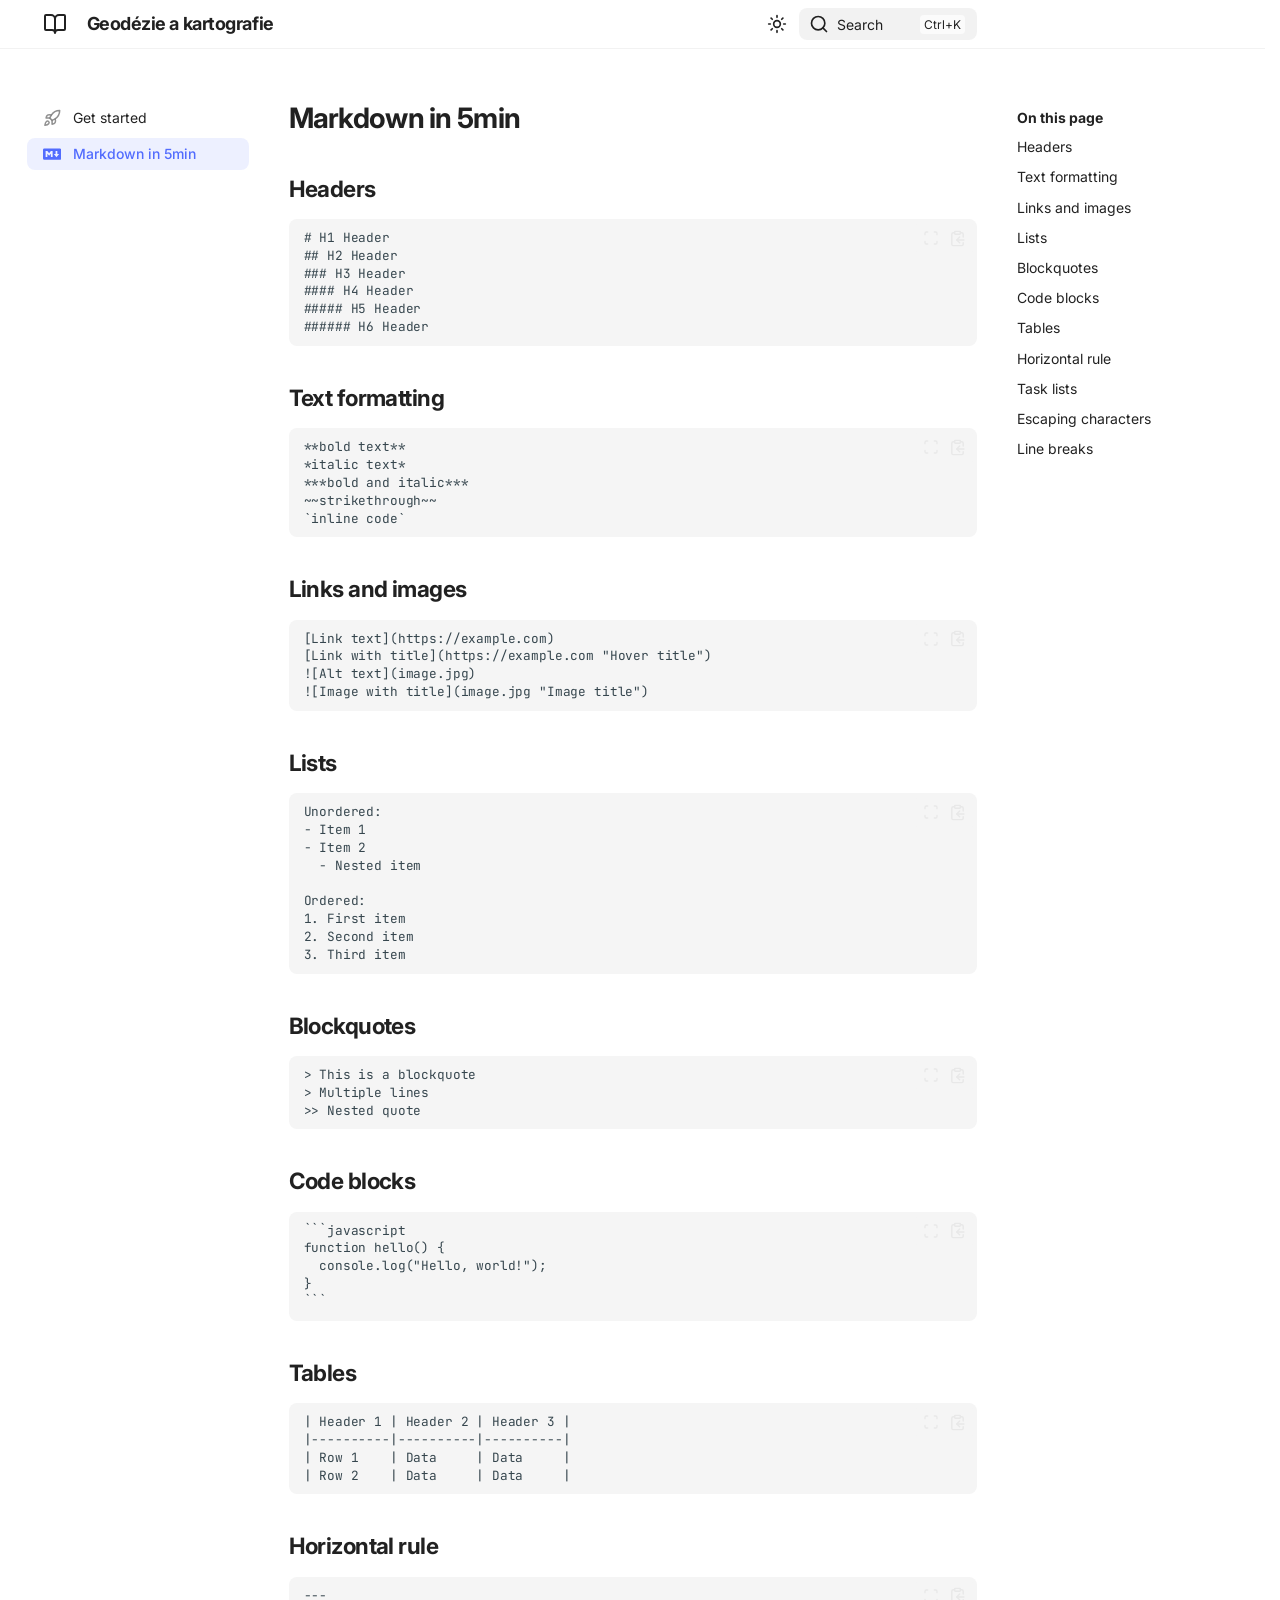
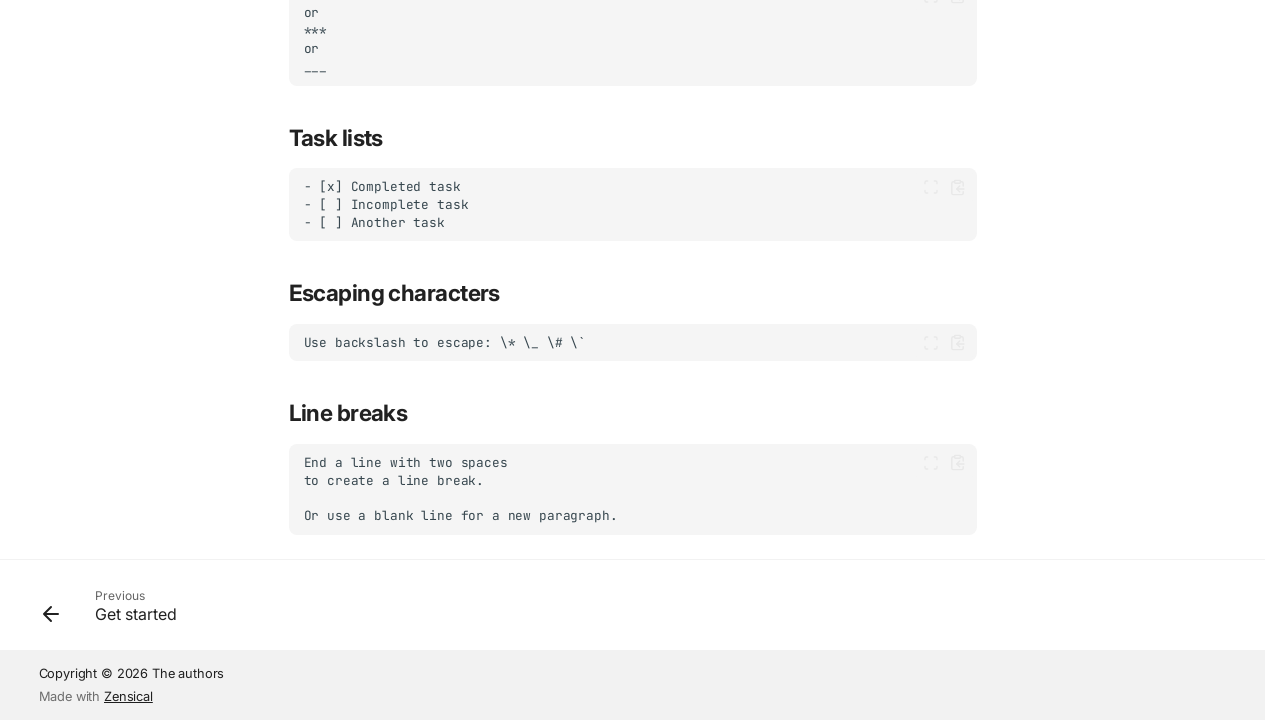
==== site/markdown/index.html @ b103bcfa "initial commit" ====
<!doctype html>
<html lang="en" class="no-js">
  <head>
    
      <meta charset="utf-8">
      <meta name="viewport" content="width=device-width,initial-scale=1">
      
        <meta name="description" content="A new project generated from the default template project.">
      
      
        <meta name="author" content="<your name here>">
      
      
      
        <link rel="prev" href="./..">
      
      
      
        
      
      
      <link rel="icon" href="../assets/images/favicon.png">
      <meta name="generator" content="zensical-0.0.29">
    
    
      
        <title>Markdown in 5min - Geodézie a kartografie</title>
      
    
    
      
        
      
      <link rel="stylesheet" href="../assets/stylesheets/modern/main.6f2fbb28.min.css">
      
        
          
        
        <link rel="stylesheet" href="../assets/stylesheets/modern/palette.dfe2e883.min.css">
      
      


    
    
      
    
    
      
        
        
        <link rel="preconnect" href="https://fonts.gstatic.com" crossorigin>
        <link rel="stylesheet" href="https://fonts.googleapis.com/css?family=Inter:300,300i,400,400i,500,500i,700,700i%7CJetBrains+Mono:400,400i,700,700i&display=fallback">
        <style>:root{--md-text-font:"Inter";--md-code-font:"JetBrains Mono"}</style>
      
    
    
    <script>__md_scope=new URL("..",location),__md_hash=e=>[...e].reduce(((e,t)=>(e<<5)-e+t.charCodeAt(0)),0),__md_get=(e,t=localStorage,a=__md_scope)=>JSON.parse(t.getItem(a.pathname+"."+e)),__md_set=(e,t,a=localStorage,_=__md_scope)=>{try{a.setItem(_.pathname+"."+e,JSON.stringify(t))}catch(e){}},document.documentElement.setAttribute("data-platform",navigator.platform)</script>
    
      

    
    
  </head>
  
  
    
    
      
    
    
    
    
    <body dir="ltr" data-md-color-scheme="default" data-md-color-primary="indigo" data-md-color-accent="indigo">
  
    
    <input class="md-toggle" data-md-toggle="drawer" type="checkbox" id="__drawer" autocomplete="off">
    <input class="md-toggle" data-md-toggle="search" type="checkbox" id="__search" autocomplete="off">
    <label class="md-overlay" for="__drawer" aria-label="Navigation"></label>
    <div data-md-component="skip">
      
        
        <a href="#markdown-in-5min" class="md-skip">
          Skip to content
        </a>
      
    </div>
    <div data-md-component="announce">
      
    </div>
    
    
      

  

<header class="md-header md-header--shadow" data-md-component="header">
  <nav class="md-header__inner md-grid" aria-label="Header">
    <a href="./.." title="Geodézie a kartografie" class="md-header__button md-logo" aria-label="Geodézie a kartografie" data-md-component="logo">
      
  
  <svg xmlns="http://www.w3.org/2000/svg" fill="none" stroke="currentColor" stroke-linecap="round" stroke-linejoin="round" stroke-width="2" class="lucide lucide-book-open" viewBox="0 0 24 24"><path d="M12 7v14M3 18a1 1 0 0 1-1-1V4a1 1 0 0 1 1-1h5a4 4 0 0 1 4 4 4 4 0 0 1 4-4h5a1 1 0 0 1 1 1v13a1 1 0 0 1-1 1h-6a3 3 0 0 0-3 3 3 3 0 0 0-3-3z"/></svg>

    </a>
    <label class="md-header__button md-icon" for="__drawer" aria-label="Navigation">
      
      <svg xmlns="http://www.w3.org/2000/svg" fill="none" stroke="currentColor" stroke-linecap="round" stroke-linejoin="round" stroke-width="2" class="lucide lucide-menu" viewBox="0 0 24 24"><path d="M4 5h16M4 12h16M4 19h16"/></svg>
    </label>
    <div class="md-header__title" data-md-component="header-title">
      <div class="md-header__ellipsis">
        <div class="md-header__topic">
          <span class="md-ellipsis">
            Geodézie a kartografie
          </span>
        </div>
        <div class="md-header__topic" data-md-component="header-topic">
          <span class="md-ellipsis">
            
              Markdown in 5min
            
          </span>
        </div>
      </div>
    </div>
    
      
        <form class="md-header__option" data-md-component="palette">
  
    
    
    
    <input class="md-option" data-md-color-media="none" data-md-color-scheme="default" data-md-color-primary="indigo" data-md-color-accent="indigo"  aria-label="Switch to dark mode"  type="radio" name="__palette" id="__palette_0">
    
      <label class="md-header__button md-icon" title="Switch to dark mode" for="__palette_1" hidden>
        <svg xmlns="http://www.w3.org/2000/svg" fill="none" stroke="currentColor" stroke-linecap="round" stroke-linejoin="round" stroke-width="2" class="lucide lucide-sun" viewBox="0 0 24 24"><circle cx="12" cy="12" r="4"/><path d="M12 2v2M12 20v2M4.93 4.93l1.41 1.41M17.66 17.66l1.41 1.41M2 12h2M20 12h2M6.34 17.66l-1.41 1.41M19.07 4.93l-1.41 1.41"/></svg>
      </label>
    
  
    
    
    
    <input class="md-option" data-md-color-media="none" data-md-color-scheme="slate" data-md-color-primary="indigo" data-md-color-accent="indigo"  aria-label="Switch to light mode"  type="radio" name="__palette" id="__palette_1">
    
      <label class="md-header__button md-icon" title="Switch to light mode" for="__palette_0" hidden>
        <svg xmlns="http://www.w3.org/2000/svg" fill="none" stroke="currentColor" stroke-linecap="round" stroke-linejoin="round" stroke-width="2" class="lucide lucide-moon" viewBox="0 0 24 24"><path d="M20.985 12.486a9 9 0 1 1-9.473-9.472c.405-.022.617.46.402.803a6 6 0 0 0 8.268 8.268c.344-.215.825-.004.803.401"/></svg>
      </label>
    
  
</form>
      
    
    
      <script>var palette=__md_get("__palette");if(palette&&palette.color){if("(prefers-color-scheme)"===palette.color.media){var media=matchMedia("(prefers-color-scheme: light)"),input=document.querySelector(media.matches?"[data-md-color-media='(prefers-color-scheme: light)']":"[data-md-color-media='(prefers-color-scheme: dark)']");palette.color.media=input.getAttribute("data-md-color-media"),palette.color.scheme=input.getAttribute("data-md-color-scheme"),palette.color.primary=input.getAttribute("data-md-color-primary"),palette.color.accent=input.getAttribute("data-md-color-accent")}for(var[key,value]of Object.entries(palette.color))document.body.setAttribute("data-md-color-"+key,value)}</script>
    
    
    
      
      
        <label class="md-header__button md-icon" for="__search" aria-label="Search">
          
          <svg xmlns="http://www.w3.org/2000/svg" fill="none" stroke="currentColor" stroke-linecap="round" stroke-linejoin="round" stroke-width="2" class="lucide lucide-search" viewBox="0 0 24 24"><path d="m21 21-4.34-4.34"/><circle cx="11" cy="11" r="8"/></svg>
        </label>
        <div class="md-search" data-md-component="search" role="dialog" aria-label="Search">
  <button type="button" class="md-search__button">
    Search
  </button>
</div>
      
    
    <div class="md-header__source">
      
    </div>
  </nav>
  
</header>
    
    <div class="md-container" data-md-component="container">
      
      
        
          
        
      
      <main class="md-main" data-md-component="main">
        <div class="md-main__inner md-grid">
          
            
              
              <div class="md-sidebar md-sidebar--primary" data-md-component="sidebar" data-md-type="navigation" >
                <div class="md-sidebar__scrollwrap">
                  <div class="md-sidebar__inner">
                    



<nav class="md-nav md-nav--primary" aria-label="Navigation" data-md-level="0">
  <label class="md-nav__title" for="__drawer">
    <a href="./.." title="Geodézie a kartografie" class="md-nav__button md-logo" aria-label="Geodézie a kartografie" data-md-component="logo">
      
  
  <svg xmlns="http://www.w3.org/2000/svg" fill="none" stroke="currentColor" stroke-linecap="round" stroke-linejoin="round" stroke-width="2" class="lucide lucide-book-open" viewBox="0 0 24 24"><path d="M12 7v14M3 18a1 1 0 0 1-1-1V4a1 1 0 0 1 1-1h5a4 4 0 0 1 4 4 4 4 0 0 1 4-4h5a1 1 0 0 1 1 1v13a1 1 0 0 1-1 1h-6a3 3 0 0 0-3 3 3 3 0 0 0-3-3z"/></svg>

    </a>
    Geodézie a kartografie
  </label>
  
  <ul class="md-nav__list" data-md-scrollfix>
    
      
      
  
  
  
  
    <li class="md-nav__item">
      <a href="./.." class="md-nav__link">
        
  
  
    <svg xmlns="http://www.w3.org/2000/svg" fill="none" stroke="currentColor" stroke-linecap="round" stroke-linejoin="round" stroke-width="2" class="lucide lucide-rocket" viewBox="0 0 24 24"><path d="M4.5 16.5c-1.5 1.26-2 5-2 5s3.74-.5 5-2c.71-.84.7-2.13-.09-2.91a2.18 2.18 0 0 0-2.91-.09M12 15l-3-3a22 22 0 0 1 2-3.95A12.88 12.88 0 0 1 22 2c0 2.72-.78 7.5-6 11a22.4 22.4 0 0 1-4 2"/><path d="M9 12H4s.55-3.03 2-4c1.62-1.08 5 0 5 0M12 15v5s3.03-.55 4-2c1.08-1.62 0-5 0-5"/></svg>
  
  <span class="md-ellipsis">
    
  
    Get started
  

    
  </span>
  
  

      </a>
    </li>
  

    
      
      
  
  
    
  
  
  
    <li class="md-nav__item md-nav__item--active">
      
      <input class="md-nav__toggle md-toggle" type="checkbox" id="__toc">
      
      
        
      
      
        <label class="md-nav__link md-nav__link--active" for="__toc">
          
  
  
    <svg xmlns="http://www.w3.org/2000/svg" viewBox="0 0 24 24"><path d="M22.27 19.385H1.73A1.73 1.73 0 0 1 0 17.655V6.345a1.73 1.73 0 0 1 1.73-1.73h20.54A1.73 1.73 0 0 1 24 6.345v11.308a1.73 1.73 0 0 1-1.73 1.731zM5.769 15.923v-4.5l2.308 2.885 2.307-2.885v4.5h2.308V8.078h-2.308l-2.307 2.885-2.308-2.885H3.46v7.847zM21.232 12h-2.309V8.077h-2.307V12h-2.308l3.461 4.039z"/></svg>
  
  <span class="md-ellipsis">
    
  
    Markdown in 5min
  

    
  </span>
  
  

          <span class="md-nav__icon md-icon"></span>
        </label>
      
      <a href="././" class="md-nav__link md-nav__link--active">
        
  
  
    <svg xmlns="http://www.w3.org/2000/svg" viewBox="0 0 24 24"><path d="M22.27 19.385H1.73A1.73 1.73 0 0 1 0 17.655V6.345a1.73 1.73 0 0 1 1.73-1.73h20.54A1.73 1.73 0 0 1 24 6.345v11.308a1.73 1.73 0 0 1-1.73 1.731zM5.769 15.923v-4.5l2.308 2.885 2.307-2.885v4.5h2.308V8.078h-2.308l-2.307 2.885-2.308-2.885H3.46v7.847zM21.232 12h-2.309V8.077h-2.307V12h-2.308l3.461 4.039z"/></svg>
  
  <span class="md-ellipsis">
    
  
    Markdown in 5min
  

    
  </span>
  
  

      </a>
      
        


<nav class="md-nav md-nav--secondary" aria-label="On this page">
  
  
  
    
  
  
    <label class="md-nav__title" for="__toc">
      <span class="md-nav__icon md-icon"></span>
      On this page
    </label>
    <ul class="md-nav__list" data-md-component="toc" data-md-scrollfix>
      
        <li class="md-nav__item">
  <a href="#headers" class="md-nav__link">
    <span class="md-ellipsis">
      
        Headers
      
    </span>
  </a>
  
</li>
      
        <li class="md-nav__item">
  <a href="#text-formatting" class="md-nav__link">
    <span class="md-ellipsis">
      
        Text formatting
      
    </span>
  </a>
  
</li>
      
        <li class="md-nav__item">
  <a href="#links-and-images" class="md-nav__link">
    <span class="md-ellipsis">
      
        Links and images
      
    </span>
  </a>
  
</li>
      
        <li class="md-nav__item">
  <a href="#lists" class="md-nav__link">
    <span class="md-ellipsis">
      
        Lists
      
    </span>
  </a>
  
</li>
      
        <li class="md-nav__item">
  <a href="#blockquotes" class="md-nav__link">
    <span class="md-ellipsis">
      
        Blockquotes
      
    </span>
  </a>
  
</li>
      
        <li class="md-nav__item">
  <a href="#code-blocks" class="md-nav__link">
    <span class="md-ellipsis">
      
        Code blocks
      
    </span>
  </a>
  
</li>
      
        <li class="md-nav__item">
  <a href="#tables" class="md-nav__link">
    <span class="md-ellipsis">
      
        Tables
      
    </span>
  </a>
  
</li>
      
        <li class="md-nav__item">
  <a href="#horizontal-rule" class="md-nav__link">
    <span class="md-ellipsis">
      
        Horizontal rule
      
    </span>
  </a>
  
</li>
      
        <li class="md-nav__item">
  <a href="#task-lists" class="md-nav__link">
    <span class="md-ellipsis">
      
        Task lists
      
    </span>
  </a>
  
</li>
      
        <li class="md-nav__item">
  <a href="#escaping-characters" class="md-nav__link">
    <span class="md-ellipsis">
      
        Escaping characters
      
    </span>
  </a>
  
</li>
      
        <li class="md-nav__item">
  <a href="#line-breaks" class="md-nav__link">
    <span class="md-ellipsis">
      
        Line breaks
      
    </span>
  </a>
  
</li>
      
    </ul>
  
</nav>
      
    </li>
  

    
  </ul>
</nav>
                  </div>
                </div>
              </div>
            
            
              
              <div class="md-sidebar md-sidebar--secondary" data-md-component="sidebar" data-md-type="toc" >
                <div class="md-sidebar__scrollwrap">
                  <div class="md-sidebar__inner">
                    


<nav class="md-nav md-nav--secondary" aria-label="On this page">
  
  
  
    
  
  
    <label class="md-nav__title" for="__toc">
      <span class="md-nav__icon md-icon"></span>
      On this page
    </label>
    <ul class="md-nav__list" data-md-component="toc" data-md-scrollfix>
      
        <li class="md-nav__item">
  <a href="#headers" class="md-nav__link">
    <span class="md-ellipsis">
      
        Headers
      
    </span>
  </a>
  
</li>
      
        <li class="md-nav__item">
  <a href="#text-formatting" class="md-nav__link">
    <span class="md-ellipsis">
      
        Text formatting
      
    </span>
  </a>
  
</li>
      
        <li class="md-nav__item">
  <a href="#links-and-images" class="md-nav__link">
    <span class="md-ellipsis">
      
        Links and images
      
    </span>
  </a>
  
</li>
      
        <li class="md-nav__item">
  <a href="#lists" class="md-nav__link">
    <span class="md-ellipsis">
      
        Lists
      
    </span>
  </a>
  
</li>
      
        <li class="md-nav__item">
  <a href="#blockquotes" class="md-nav__link">
    <span class="md-ellipsis">
      
        Blockquotes
      
    </span>
  </a>
  
</li>
      
        <li class="md-nav__item">
  <a href="#code-blocks" class="md-nav__link">
    <span class="md-ellipsis">
      
        Code blocks
      
    </span>
  </a>
  
</li>
      
        <li class="md-nav__item">
  <a href="#tables" class="md-nav__link">
    <span class="md-ellipsis">
      
        Tables
      
    </span>
  </a>
  
</li>
      
        <li class="md-nav__item">
  <a href="#horizontal-rule" class="md-nav__link">
    <span class="md-ellipsis">
      
        Horizontal rule
      
    </span>
  </a>
  
</li>
      
        <li class="md-nav__item">
  <a href="#task-lists" class="md-nav__link">
    <span class="md-ellipsis">
      
        Task lists
      
    </span>
  </a>
  
</li>
      
        <li class="md-nav__item">
  <a href="#escaping-characters" class="md-nav__link">
    <span class="md-ellipsis">
      
        Escaping characters
      
    </span>
  </a>
  
</li>
      
        <li class="md-nav__item">
  <a href="#line-breaks" class="md-nav__link">
    <span class="md-ellipsis">
      
        Line breaks
      
    </span>
  </a>
  
</li>
      
    </ul>
  
</nav>
                  </div>
                </div>
              </div>
            
          
          
            <div class="md-content" data-md-component="content">
              
                



  


              
              <article class="md-content__inner md-typeset">
                
                  

<h1 id="markdown-in-5min">Markdown in 5min<a class="headerlink" href="#markdown-in-5min" title="Permanent link">&para;</a></h1>
<h2 id="headers">Headers<a class="headerlink" href="#headers" title="Permanent link">&para;</a></h2>
<div class="language-text highlight"><pre><span></span><code><span id="__span-0-1"><a id="__codelineno-0-1" name="__codelineno-0-1" href="#__codelineno-0-1"></a># H1 Header
</span><span id="__span-0-2"><a id="__codelineno-0-2" name="__codelineno-0-2" href="#__codelineno-0-2"></a>## H2 Header
</span><span id="__span-0-3"><a id="__codelineno-0-3" name="__codelineno-0-3" href="#__codelineno-0-3"></a>### H3 Header
</span><span id="__span-0-4"><a id="__codelineno-0-4" name="__codelineno-0-4" href="#__codelineno-0-4"></a>#### H4 Header
</span><span id="__span-0-5"><a id="__codelineno-0-5" name="__codelineno-0-5" href="#__codelineno-0-5"></a>##### H5 Header
</span><span id="__span-0-6"><a id="__codelineno-0-6" name="__codelineno-0-6" href="#__codelineno-0-6"></a>###### H6 Header
</span></code></pre></div>
<h2 id="text-formatting">Text formatting<a class="headerlink" href="#text-formatting" title="Permanent link">&para;</a></h2>
<div class="language-text highlight"><pre><span></span><code><span id="__span-1-1"><a id="__codelineno-1-1" name="__codelineno-1-1" href="#__codelineno-1-1"></a>**bold text**
</span><span id="__span-1-2"><a id="__codelineno-1-2" name="__codelineno-1-2" href="#__codelineno-1-2"></a>*italic text*
</span><span id="__span-1-3"><a id="__codelineno-1-3" name="__codelineno-1-3" href="#__codelineno-1-3"></a>***bold and italic***
</span><span id="__span-1-4"><a id="__codelineno-1-4" name="__codelineno-1-4" href="#__codelineno-1-4"></a>~~strikethrough~~
</span><span id="__span-1-5"><a id="__codelineno-1-5" name="__codelineno-1-5" href="#__codelineno-1-5"></a>`inline code`
</span></code></pre></div>
<h2 id="links-and-images">Links and images<a class="headerlink" href="#links-and-images" title="Permanent link">&para;</a></h2>
<div class="language-text highlight"><pre><span></span><code><span id="__span-2-1"><a id="__codelineno-2-1" name="__codelineno-2-1" href="#__codelineno-2-1"></a>[Link text](https://example.com)
</span><span id="__span-2-2"><a id="__codelineno-2-2" name="__codelineno-2-2" href="#__codelineno-2-2"></a>[Link with title](https://example.com &quot;Hover title&quot;)
</span><span id="__span-2-3"><a id="__codelineno-2-3" name="__codelineno-2-3" href="#__codelineno-2-3"></a>![Alt text](image.jpg)
</span><span id="__span-2-4"><a id="__codelineno-2-4" name="__codelineno-2-4" href="#__codelineno-2-4"></a>![Image with title](image.jpg &quot;Image title&quot;)
</span></code></pre></div>
<h2 id="lists">Lists<a class="headerlink" href="#lists" title="Permanent link">&para;</a></h2>
<div class="language-text highlight"><pre><span></span><code><span id="__span-3-1"><a id="__codelineno-3-1" name="__codelineno-3-1" href="#__codelineno-3-1"></a>Unordered:
</span><span id="__span-3-2"><a id="__codelineno-3-2" name="__codelineno-3-2" href="#__codelineno-3-2"></a>- Item 1
</span><span id="__span-3-3"><a id="__codelineno-3-3" name="__codelineno-3-3" href="#__codelineno-3-3"></a>- Item 2
</span><span id="__span-3-4"><a id="__codelineno-3-4" name="__codelineno-3-4" href="#__codelineno-3-4"></a>  - Nested item
</span><span id="__span-3-5"><a id="__codelineno-3-5" name="__codelineno-3-5" href="#__codelineno-3-5"></a>
</span><span id="__span-3-6"><a id="__codelineno-3-6" name="__codelineno-3-6" href="#__codelineno-3-6"></a>Ordered:
</span><span id="__span-3-7"><a id="__codelineno-3-7" name="__codelineno-3-7" href="#__codelineno-3-7"></a>1. First item
</span><span id="__span-3-8"><a id="__codelineno-3-8" name="__codelineno-3-8" href="#__codelineno-3-8"></a>2. Second item
</span><span id="__span-3-9"><a id="__codelineno-3-9" name="__codelineno-3-9" href="#__codelineno-3-9"></a>3. Third item
</span></code></pre></div>
<h2 id="blockquotes">Blockquotes<a class="headerlink" href="#blockquotes" title="Permanent link">&para;</a></h2>
<div class="language-text highlight"><pre><span></span><code><span id="__span-4-1"><a id="__codelineno-4-1" name="__codelineno-4-1" href="#__codelineno-4-1"></a>&gt; This is a blockquote
</span><span id="__span-4-2"><a id="__codelineno-4-2" name="__codelineno-4-2" href="#__codelineno-4-2"></a>&gt; Multiple lines
</span><span id="__span-4-3"><a id="__codelineno-4-3" name="__codelineno-4-3" href="#__codelineno-4-3"></a>&gt;&gt; Nested quote
</span></code></pre></div>
<h2 id="code-blocks">Code blocks<a class="headerlink" href="#code-blocks" title="Permanent link">&para;</a></h2>
<div class="language-text highlight"><pre><span></span><code><span id="__span-5-1"><a id="__codelineno-5-1" name="__codelineno-5-1" href="#__codelineno-5-1"></a>```javascript
</span><span id="__span-5-2"><a id="__codelineno-5-2" name="__codelineno-5-2" href="#__codelineno-5-2"></a>function hello() {
</span><span id="__span-5-3"><a id="__codelineno-5-3" name="__codelineno-5-3" href="#__codelineno-5-3"></a>  console.log(&quot;Hello, world!&quot;);
</span><span id="__span-5-4"><a id="__codelineno-5-4" name="__codelineno-5-4" href="#__codelineno-5-4"></a>}
</span><span id="__span-5-5"><a id="__codelineno-5-5" name="__codelineno-5-5" href="#__codelineno-5-5"></a>```
</span></code></pre></div>
<h2 id="tables">Tables<a class="headerlink" href="#tables" title="Permanent link">&para;</a></h2>
<div class="language-text highlight"><pre><span></span><code><span id="__span-6-1"><a id="__codelineno-6-1" name="__codelineno-6-1" href="#__codelineno-6-1"></a>| Header 1 | Header 2 | Header 3 |
</span><span id="__span-6-2"><a id="__codelineno-6-2" name="__codelineno-6-2" href="#__codelineno-6-2"></a>|----------|----------|----------|
</span><span id="__span-6-3"><a id="__codelineno-6-3" name="__codelineno-6-3" href="#__codelineno-6-3"></a>| Row 1    | Data     | Data     |
</span><span id="__span-6-4"><a id="__codelineno-6-4" name="__codelineno-6-4" href="#__codelineno-6-4"></a>| Row 2    | Data     | Data     |
</span></code></pre></div>
<h2 id="horizontal-rule">Horizontal rule<a class="headerlink" href="#horizontal-rule" title="Permanent link">&para;</a></h2>
<div class="language-text highlight"><pre><span></span><code><span id="__span-7-1"><a id="__codelineno-7-1" name="__codelineno-7-1" href="#__codelineno-7-1"></a>---
</span><span id="__span-7-2"><a id="__codelineno-7-2" name="__codelineno-7-2" href="#__codelineno-7-2"></a>or
</span><span id="__span-7-3"><a id="__codelineno-7-3" name="__codelineno-7-3" href="#__codelineno-7-3"></a>***
</span><span id="__span-7-4"><a id="__codelineno-7-4" name="__codelineno-7-4" href="#__codelineno-7-4"></a>or
</span><span id="__span-7-5"><a id="__codelineno-7-5" name="__codelineno-7-5" href="#__codelineno-7-5"></a>___
</span></code></pre></div>
<h2 id="task-lists">Task lists<a class="headerlink" href="#task-lists" title="Permanent link">&para;</a></h2>
<div class="language-text highlight"><pre><span></span><code><span id="__span-8-1"><a id="__codelineno-8-1" name="__codelineno-8-1" href="#__codelineno-8-1"></a>- [x] Completed task
</span><span id="__span-8-2"><a id="__codelineno-8-2" name="__codelineno-8-2" href="#__codelineno-8-2"></a>- [ ] Incomplete task
</span><span id="__span-8-3"><a id="__codelineno-8-3" name="__codelineno-8-3" href="#__codelineno-8-3"></a>- [ ] Another task
</span></code></pre></div>
<h2 id="escaping-characters">Escaping characters<a class="headerlink" href="#escaping-characters" title="Permanent link">&para;</a></h2>
<div class="language-text highlight"><pre><span></span><code><span id="__span-9-1"><a id="__codelineno-9-1" name="__codelineno-9-1" href="#__codelineno-9-1"></a>Use backslash to escape: \* \_ \# \`
</span></code></pre></div>
<h2 id="line-breaks">Line breaks<a class="headerlink" href="#line-breaks" title="Permanent link">&para;</a></h2>
<div class="language-text highlight"><pre><span></span><code><span id="__span-10-1"><a id="__codelineno-10-1" name="__codelineno-10-1" href="#__codelineno-10-1"></a>End a line with two spaces  
</span><span id="__span-10-2"><a id="__codelineno-10-2" name="__codelineno-10-2" href="#__codelineno-10-2"></a>to create a line break.
</span><span id="__span-10-3"><a id="__codelineno-10-3" name="__codelineno-10-3" href="#__codelineno-10-3"></a>
</span><span id="__span-10-4"><a id="__codelineno-10-4" name="__codelineno-10-4" href="#__codelineno-10-4"></a>Or use a blank line for a new paragraph.
</span></code></pre></div>









  
  






                
              </article>
            </div>
          
          
  <script>var tabs=__md_get("__tabs");if(Array.isArray(tabs))e:for(var set of document.querySelectorAll(".tabbed-set")){var labels=set.querySelector(".tabbed-labels");for(var tab of tabs)for(var label of labels.getElementsByTagName("label"))if(label.innerText.trim()===tab){var input=document.getElementById(label.htmlFor);input.checked=!0;continue e}}</script>

<script>var target=document.getElementById(location.hash.slice(1));target&&target.name&&(target.checked=target.name.startsWith("__tabbed_"))</script>
        </div>
        
          <button type="button" class="md-top md-icon" data-md-component="top" hidden>
  
  <svg xmlns="http://www.w3.org/2000/svg" fill="none" stroke="currentColor" stroke-linecap="round" stroke-linejoin="round" stroke-width="2" class="lucide lucide-circle-arrow-up" viewBox="0 0 24 24"><circle cx="12" cy="12" r="10"/><path d="m16 12-4-4-4 4M12 16V8"/></svg>
  Back to top
</button>
        
      </main>
      
        <footer class="md-footer">
  
    
      
      <nav class="md-footer__inner md-grid" aria-label="Footer" >
        
          
          <a href="./.." class="md-footer__link md-footer__link--prev" aria-label="Previous: Get started">
            <div class="md-footer__button md-icon">
              
              <svg xmlns="http://www.w3.org/2000/svg" fill="none" stroke="currentColor" stroke-linecap="round" stroke-linejoin="round" stroke-width="2" class="lucide lucide-arrow-left" viewBox="0 0 24 24"><path d="m12 19-7-7 7-7M19 12H5"/></svg>
            </div>
            <div class="md-footer__title">
              <span class="md-footer__direction">
                Previous
              </span>
              <div class="md-ellipsis">
                Get started
              </div>
            </div>
          </a>
        
        
      </nav>
    
  
  <div class="md-footer-meta md-typeset">
    <div class="md-footer-meta__inner md-grid">
      <div class="md-copyright">
  
    <div class="md-copyright__highlight">
      Copyright &copy; 2026 The authors

    </div>
  
  
    Made with
    <a href="https://zensical.org/" target="_blank" rel="noopener">
      Zensical
    </a>
  
</div>
      
    </div>
  </div>
</footer>
      
    </div>
    <div class="md-dialog" data-md-component="dialog">
      <div class="md-dialog__inner md-typeset"></div>
    </div>
    
    
    
      
      
      <script id="__config" type="application/json">{"annotate":null,"base":"..","features":["announce.dismiss","content.code.annotate","content.code.copy","content.code.select","content.footnote.tooltips","content.tabs.link","content.tooltips","navigation.footer","navigation.indexes","navigation.instant","navigation.instant.prefetch","navigation.path","navigation.sections","navigation.top","navigation.tracking","search.highlight"],"search":"../assets/javascripts/workers/search.e2d2d235.min.js","tags":null,"translations":{"clipboard.copied":"Copied to clipboard","clipboard.copy":"Copy to clipboard","search.result.more.one":"1 more on this page","search.result.more.other":"# more on this page","search.result.none":"No matching documents","search.result.one":"1 matching document","search.result.other":"# matching documents","search.result.placeholder":"Type to start searching","search.result.term.missing":"Missing","select.version":"Select version"},"version":null}</script>
    
    
      <script src="../assets/javascripts/bundle.c2b142ea.min.js"></script>
      
    
  </body>
</html>
---- site/assets/stylesheets/modern/main.6f2fbb28.min.css ----
@charset "UTF-8";html{-webkit-text-size-adjust:none;-moz-text-size-adjust:none;text-size-adjust:none;box-sizing:border-box}*,:after,:before{box-sizing:inherit}@media (prefers-reduced-motion){*,:after,:before{transition:none!important}}body{margin:0}a,button,input,label{-webkit-tap-highlight-color:transparent}a{color:inherit;text-decoration:none}hr{border:0;box-sizing:initial;display:block;height:.05rem;overflow:visible;padding:0}small{font-size:80%}sub,sup{line-height:1em}img{border-style:none}table{border-collapse:initial;border-spacing:0}td,th{font-weight:400;vertical-align:top}button{background:#0000;border:0;font-family:inherit;font-size:inherit;margin:0;padding:0}input{border:0;outline:none}:root{--md-primary-fg-color:#4051b5;--md-primary-fg-color--light:#5d6cc0;--md-primary-fg-color--dark:#303fa1;--md-primary-bg-color:#fff;--md-primary-bg-color--light:#ffffffb3;--md-accent-fg-color:#526cfe;--md-accent-fg-color--transparent:#526cfe1a;--md-accent-bg-color:#fff;--md-accent-bg-color--light:#ffffffb3}[data-md-color-scheme=default]{color-scheme:light}[data-md-color-scheme=default] img[src$="#gh-dark-mode-only"],[data-md-color-scheme=default] img[src$="#only-dark"]{display:none}:root,[data-md-color-scheme=default]{--md-hue:225deg;--md-default-fg-color:#000000de;--md-default-fg-color--light:#0000008c;--md-default-fg-color--lighter:#00000052;--md-default-fg-color--lightest:#0000000d;--md-default-bg-color:#fff;--md-default-bg-color--light:#ffffffb3;--md-default-bg-color--lighter:#ffffff4d;--md-default-bg-color--lightest:#ffffff1f;--md-code-fg-color:#36464e;--md-code-bg-color:#f5f5f5;--md-code-bg-color--light:#f5f5f5b3;--md-code-bg-color--lighter:#f5f5f54d;--md-code-hl-color:#4287ff;--md-code-hl-color--light:#4287ff1a;--md-code-hl-number-color:#d52a2a;--md-code-hl-special-color:#db1457;--md-code-hl-function-color:#a846b9;--md-code-hl-constant-color:#6e59d9;--md-code-hl-keyword-color:#3f6ec6;--md-code-hl-string-color:#1c7d4d;--md-code-hl-name-color:var(--md-code-fg-color);--md-code-hl-operator-color:var(--md-default-fg-color--light);--md-code-hl-punctuation-color:var(--md-default-fg-color--light);--md-code-hl-comment-color:var(--md-default-fg-color--light);--md-code-hl-generic-color:var(--md-default-fg-color--light);--md-code-hl-variable-color:var(--md-default-fg-color--light);--md-typeset-color:var(--md-default-fg-color);--md-typeset-a-color:var(--md-primary-fg-color);--md-typeset-del-color:#f5503d26;--md-typeset-ins-color:#0bd57026;--md-typeset-kbd-color:#fafafa;--md-typeset-kbd-accent-color:#fff;--md-typeset-kbd-border-color:#b8b8b8;--md-typeset-mark-color:#ffff0080;--md-typeset-table-color:#0000001f;--md-typeset-table-color--light:rgba(0,0,0,.035);--md-admonition-fg-color:var(--md-default-fg-color);--md-admonition-bg-color:var(--md-default-bg-color);--md-warning-fg-color:#000000de;--md-warning-bg-color:#ff9;--md-shadow-z1:0 0.2rem 0.5rem #0000000d,0 0 0.05rem #0000001a;--md-shadow-z2:0 0.2rem 0.5rem #0000001a,0 0 0.05rem #00000040;--md-shadow-z3:0 0.2rem 0.5rem #0003,0 0 0.05rem #00000059;--color-foreground:0 0 0;--color-background:255 255 255;--color-background-subtle:240 240 240;--color-backdrop:255 255 255}.md-icon svg{fill:currentcolor;display:block;height:1.2rem;width:1.2rem}.md-icon svg.lucide{fill:#0000;stroke:currentcolor}body{-webkit-font-smoothing:antialiased;-moz-osx-font-smoothing:grayscale;--md-text-font-family:var(--md-text-font,_),-apple-system,BlinkMacSystemFont,Helvetica,Arial,sans-serif;--md-code-font-family:var(--md-code-font,_),SFMono-Regular,Consolas,Menlo,monospace}aside,body,input{font-feature-settings:"kern","liga";color:var(--md-typeset-color);font-family:var(--md-text-font-family)}code,kbd,pre{font-feature-settings:"kern";font-family:var(--md-code-font-family)}:root{--md-typeset-table-sort-icon:url('data:image/svg+xml;charset=utf-8,<svg xmlns="http://www.w3.org/2000/svg" fill="none" stroke="currentColor" stroke-linecap="round" stroke-linejoin="round" stroke-width="2" class="lucide lucide-arrow-down-up" viewBox="0 0 24 24"><path d="m3 16 4 4 4-4m-4 4V4m14 4-4-4-4 4m4-4v16"/></svg>');--md-typeset-table-sort-icon--asc:url('data:image/svg+xml;charset=utf-8,<svg xmlns="http://www.w3.org/2000/svg" fill="none" stroke="currentColor" stroke-linecap="round" stroke-linejoin="round" stroke-width="2" class="lucide lucide-arrow-down-narrow-wide" viewBox="0 0 24 24"><path d="m3 16 4 4 4-4m-4 4V4m4 0h4m-4 4h7m-7 4h10"/></svg>');--md-typeset-table-sort-icon--desc:url('data:image/svg+xml;charset=utf-8,<svg xmlns="http://www.w3.org/2000/svg" fill="none" stroke="currentColor" stroke-linecap="round" stroke-linejoin="round" stroke-width="2" class="lucide lucide-arrow-up-narrow-wide" viewBox="0 0 24 24"><path d="m3 8 4-4 4 4M7 4v16m4-8h4m-4 4h7m-7 4h10"/></svg>');--md-typeset-preview-icon:url('data:image/svg+xml;charset=utf-8,<svg xmlns="http://www.w3.org/2000/svg" fill="none" stroke="currentColor" stroke-linecap="round" stroke-linejoin="round" stroke-width="2" class="lucide lucide-mouse-pointer-2" viewBox="0 0 24 24"><path d="M4.037 4.688a.495.495 0 0 1 .651-.651l16 6.5a.5.5 0 0 1-.063.947l-6.124 1.58a2 2 0 0 0-1.438 1.435l-1.579 6.126a.5.5 0 0 1-.947.063z"/></svg>')}.md-typeset{-webkit-print-color-adjust:exact;color-adjust:exact;font-size:.75rem;letter-spacing:-.01em;line-height:1.8;overflow-wrap:break-word}@media print{.md-typeset{font-size:.68rem}}.md-typeset blockquote,.md-typeset dl,.md-typeset figure,.md-typeset ol,.md-typeset pre,.md-typeset ul{margin-bottom:1em;margin-top:1em}.md-typeset h1{color:var(--md-default-fg-color);font-size:1.875em;line-height:1.3;margin:0 0 1.25em}.md-typeset h1,.md-typeset h2{font-weight:700;letter-spacing:-.025em}.md-typeset h2{font-size:1.5em;line-height:1.4;margin:1.6em 0 .64em}.md-typeset h3{font-size:1.25em;font-weight:700;letter-spacing:-.01em;line-height:1.5;margin:1.6em 0 .8em}.md-typeset h2+h3{margin-top:.8em}.md-typeset h4{font-weight:700;letter-spacing:-.01em;margin:1em 0}.md-typeset h5,.md-typeset h6{color:var(--md-default-fg-color--light);font-size:.8em;font-weight:700;letter-spacing:-.01em;margin:1.25em 0}.md-typeset h5{text-transform:uppercase}.md-typeset h5 code{text-transform:none}.md-typeset hr{border-bottom:.05rem solid var(--md-default-fg-color--lightest);display:flow-root;margin:1.5em 0}.md-typeset a{color:var(--md-typeset-a-color);text-decoration:underline;word-break:break-word}.md-typeset a,.md-typeset a:before{transition:color 125ms}.md-typeset a:focus,.md-typeset a:hover{color:var(--md-accent-fg-color)}.md-typeset a:focus code,.md-typeset a:hover code{background-color:var(--md-accent-fg-color--transparent);color:var(--md-accent-fg-color)}.md-typeset a code{color:var(--md-typeset-a-color)}.md-typeset a.focus-visible{outline-color:var(--md-accent-fg-color);outline-offset:.2rem}.md-typeset code,.md-typeset kbd,.md-typeset pre{color:var(--md-code-fg-color);direction:ltr;font-variant-ligatures:none;transition:background-color 125ms}@media print{.md-typeset code,.md-typeset kbd,.md-typeset pre{white-space:pre-wrap}}.md-typeset code{background-color:var(--md-code-bg-color);border-radius:.2rem;-webkit-box-decoration-break:clone;box-decoration-break:clone;font-size:.85em;padding:0 .2941176471em;transition:color 125ms,background-color 125ms;word-break:break-word}.md-typeset code:not(.focus-visible){-webkit-tap-highlight-color:transparent;outline:none}.md-typeset pre{display:flow-root;line-height:1.4;position:relative}.md-typeset pre>code{border-radius:.4rem;-webkit-box-decoration-break:slice;box-decoration-break:slice;box-shadow:none;display:block;margin:0;outline-color:var(--md-accent-fg-color);overflow:auto;padding:.7720588235em 1.1764705882em;scrollbar-color:var(--md-default-fg-color--lighter) #0000;scrollbar-width:thin;touch-action:auto;word-break:normal}.md-typeset pre>code:hover{scrollbar-color:var(--md-accent-fg-color) #0000}.md-typeset pre>code::-webkit-scrollbar{height:.2rem;width:.2rem}.md-typeset pre>code::-webkit-scrollbar-thumb{background-color:var(--md-default-fg-color--lighter)}.md-typeset pre>code::-webkit-scrollbar-thumb:hover{background-color:var(--md-accent-fg-color)}.md-typeset kbd{border-radius:.2rem;box-shadow:0 0 0 .05rem var(--md-typeset-kbd-border-color),0 .15rem 0 var(--md-typeset-kbd-border-color);color:var(--md-default-fg-color);display:inline-block;font-size:.75em;padding:0 .6666666667em;vertical-align:text-top;word-break:break-word}.md-typeset mark{background-color:var(--md-typeset-mark-color);-webkit-box-decoration-break:clone;box-decoration-break:clone;color:inherit;word-break:break-word}.md-typeset abbr{border-bottom:.05rem dotted var(--md-default-fg-color--light);cursor:help;text-decoration:none}.md-typeset [data-preview]{position:relative}[dir=ltr] .md-typeset [data-preview]:after{margin-left:.125em}[dir=rtl] .md-typeset [data-preview]:after{margin-right:.125em}.md-typeset [data-preview]:after{background-color:currentcolor;content:"";display:inline-block;height:.8em;-webkit-mask-image:var(--md-typeset-preview-icon);mask-image:var(--md-typeset-preview-icon);-webkit-mask-repeat:no-repeat;mask-repeat:no-repeat;-webkit-mask-size:contain;mask-size:contain;transition:background-color 125ms;vertical-align:text-top;width:.8em}.md-typeset small{opacity:.75}[dir=ltr] .md-typeset sub,[dir=ltr] .md-typeset sup{margin-left:.078125em}[dir=rtl] .md-typeset sub,[dir=rtl] .md-typeset sup{margin-right:.078125em}[dir=ltr] .md-typeset blockquote{padding-left:.6rem}[dir=rtl] .md-typeset blockquote{padding-right:.6rem}[dir=ltr] .md-typeset blockquote{border-left:.2rem solid var(--md-default-fg-color--lighter)}[dir=rtl] .md-typeset blockquote{border-right:.2rem solid var(--md-default-fg-color--lighter)}.md-typeset blockquote{color:var(--md-default-fg-color--light);margin-left:0;margin-right:0}.md-typeset ul{list-style-type:disc}.md-typeset ul[type]{list-style-type:revert-layer}[dir=ltr] .md-typeset ol,[dir=ltr] .md-typeset ul{margin-left:.625em}[dir=rtl] .md-typeset ol,[dir=rtl] .md-typeset ul{margin-right:.625em}.md-typeset ol,.md-typeset ul{padding:0}.md-typeset ol:not([hidden]),.md-typeset ul:not([hidden]){display:flow-root}.md-typeset ol ol,.md-typeset ul ol{list-style-type:lower-alpha}.md-typeset ol ol ol,.md-typeset ul ol ol{list-style-type:lower-roman}.md-typeset ol ol ol ol,.md-typeset ul ol ol ol{list-style-type:upper-alpha}.md-typeset ol ol ol ol ol,.md-typeset ul ol ol ol ol{list-style-type:upper-roman}.md-typeset ol[type],.md-typeset ul[type]{list-style-type:revert-layer}[dir=ltr] .md-typeset ol li,[dir=ltr] .md-typeset ul li{margin-left:1.25em}[dir=rtl] .md-typeset ol li,[dir=rtl] .md-typeset ul li{margin-right:1.25em}.md-typeset ol li,.md-typeset ul li{margin-bottom:.5em}.md-typeset ol li blockquote,.md-typeset ol li p,.md-typeset ul li blockquote,.md-typeset ul li p{margin:.5em 0}.md-typeset ol li:last-child,.md-typeset ul li:last-child{margin-bottom:0}[dir=ltr] .md-typeset ol li ol,[dir=ltr] .md-typeset ol li ul,[dir=ltr] .md-typeset ul li ol,[dir=ltr] .md-typeset ul li ul{margin-left:.625em}[dir=rtl] .md-typeset ol li ol,[dir=rtl] .md-typeset ol li ul,[dir=rtl] .md-typeset ul li ol,[dir=rtl] .md-typeset ul li ul{margin-right:.625em}.md-typeset ol li ol,.md-typeset ol li ul,.md-typeset ul li ol,.md-typeset ul li ul{margin-bottom:.5em;margin-top:.5em}[dir=ltr] .md-typeset dd{margin-left:1.875em}[dir=rtl] .md-typeset dd{margin-right:1.875em}.md-typeset dd{margin-bottom:1.5em;margin-top:1em}.md-typeset img,.md-typeset svg,.md-typeset video{height:auto;max-width:100%}.md-typeset img[align=left]{margin:1em 1em 1em 0}.md-typeset img[align=right]{margin:1em 0 1em 1em}.md-typeset img[align]:only-child{margin-top:0}.md-typeset figure{display:flow-root;margin:1em auto;max-width:100%;text-align:center;width:fit-content}.md-typeset figure img{display:block;margin:0 auto}.md-typeset figcaption{font-style:italic;margin:1em auto;max-width:24rem}.md-typeset iframe{max-width:100%}.md-typeset table:not([class]){background-color:var(--md-default-bg-color);border:.05rem solid var(--md-typeset-table-color);border-radius:.1rem;display:inline-block;font-size:.64rem;max-width:100%;overflow:auto;touch-action:auto}@media print{.md-typeset table:not([class]){display:table}}.md-typeset table:not([class])+*{margin-top:1.5em}.md-typeset table:not([class]) td>:first-child,.md-typeset table:not([class]) th>:first-child{margin-top:0}.md-typeset table:not([class]) td>:last-child,.md-typeset table:not([class]) th>:last-child{margin-bottom:0}.md-typeset table:not([class]) td:not([align]),.md-typeset table:not([class]) th:not([align]){text-align:left}[dir=rtl] .md-typeset table:not([class]) td:not([align]),[dir=rtl] .md-typeset table:not([class]) th:not([align]){text-align:right}.md-typeset table:not([class]) th{font-weight:700;min-width:5rem;padding:.9375em 1.25em;vertical-align:top}.md-typeset table:not([class]) td{border-top:.05rem solid var(--md-typeset-table-color);padding:.9375em 1.25em;vertical-align:top}.md-typeset table:not([class]) tbody tr{transition:background-color 125ms}.md-typeset table:not([class]) tbody tr:hover{background-color:var(--md-typeset-table-color--light);box-shadow:0 .05rem 0 var(--md-default-bg-color) inset}.md-typeset table:not([class]) a{word-break:normal}.md-typeset table th[role=columnheader]{cursor:pointer}[dir=ltr] .md-typeset table th[role=columnheader]:after{margin-left:.5em}[dir=rtl] .md-typeset table th[role=columnheader]:after{margin-right:.5em}.md-typeset table th[role=columnheader]:after{content:"";display:inline-block;height:1.2em;-webkit-mask-image:var(--md-typeset-table-sort-icon);mask-image:var(--md-typeset-table-sort-icon);-webkit-mask-repeat:no-repeat;mask-repeat:no-repeat;-webkit-mask-size:contain;mask-size:contain;transition:background-color 125ms;vertical-align:text-bottom;width:1.2em}.md-typeset table th[role=columnheader]:hover:after{background-color:var(--md-default-fg-color--lighter)}.md-typeset table th[role=columnheader][aria-sort=ascending]:after{background-color:var(--md-default-fg-color--light);-webkit-mask-image:var(--md-typeset-table-sort-icon--asc);mask-image:var(--md-typeset-table-sort-icon--asc)}.md-typeset table th[role=columnheader][aria-sort=descending]:after{background-color:var(--md-default-fg-color--light);-webkit-mask-image:var(--md-typeset-table-sort-icon--desc);mask-image:var(--md-typeset-table-sort-icon--desc)}.md-typeset__scrollwrap{margin:1em -.8rem;overflow-x:auto;touch-action:auto}.md-typeset__table{display:inline-block;margin-bottom:.5em;padding:0 .8rem}@media print{.md-typeset__table{display:block}}html .md-typeset__table table{display:table;margin:0;overflow:hidden;width:100%}@media screen and (max-width:44.984375em){.md-content__inner>pre{margin:1em -.8rem}.md-content__inner>pre code{border-radius:0}}.md-banner{background-color:var(--md-accent-fg-color--transparent);color:var(--md-default-fg-color);overflow:auto}@media print{.md-banner{display:none}}.md-banner--warning{background-color:var(--md-warning-bg-color);color:var(--md-warning-fg-color)}.md-banner__inner{font-size:.7rem;margin:.6rem auto;padding:0 .8rem}[dir=ltr] .md-banner__button{float:right}[dir=rtl] .md-banner__button{float:left}.md-banner__button{color:inherit;cursor:pointer;transition:opacity .25s}.no-js .md-banner__button{display:none}.md-banner__button:hover{opacity:.7}html{scrollbar-gutter:stable;font-size:125%;height:100%;overflow-x:hidden}@media screen and (min-width:100em){html{font-size:137.5%}}@media screen and (min-width:125em){html{font-size:150%}}body{background-color:var(--md-default-bg-color);display:flex;flex-direction:column;font-size:.5rem;min-height:100%;position:relative;width:100%}@media print{body{display:block}}@media screen and (max-width:59.984375em){body[data-md-scrolllock]{position:fixed}}.md-grid{margin-left:auto;margin-right:auto;max-width:61rem}.md-container{display:flex;flex-direction:column;flex-grow:1}@media print{.md-container{display:block}}.md-main{flex-grow:1}.md-main__inner{display:flex;height:100%;margin-top:1.5rem}.md-ellipsis{overflow:hidden;text-overflow:ellipsis}.md-toggle{display:none}.md-option{height:0;opacity:0;position:absolute;width:0}.md-option:checked+label:not([hidden]){display:block}.md-option.focus-visible+label{outline-color:var(--md-accent-fg-color);outline-style:auto}.md-skip{background-color:var(--md-default-fg-color);border-radius:.1rem;color:var(--md-default-bg-color);font-size:.64rem;margin:.5rem;opacity:0;outline-color:var(--md-accent-fg-color);padding:.3rem .5rem;position:fixed;transform:translateY(.4rem);z-index:-1}.md-skip:focus{opacity:1;transform:translateY(0);transition:transform .25s cubic-bezier(.4,0,.2,1),opacity 175ms 75ms;z-index:10}@page{margin:25mm}:root{--md-clipboard-icon:url('data:image/svg+xml;charset=utf-8,<svg xmlns="http://www.w3.org/2000/svg" fill="none" stroke="currentColor" stroke-linecap="round" stroke-linejoin="round" stroke-width="2" class="lucide lucide-clipboard-copy" viewBox="0 0 24 24"><rect width="8" height="4" x="8" y="2" rx="1" ry="1"/><path d="M8 4H6a2 2 0 0 0-2 2v14a2 2 0 0 0 2 2h12a2 2 0 0 0 2-2v-2M16 4h2a2 2 0 0 1 2 2v4m1 4H11"/><path d="m15 10-4 4 4 4"/></svg>')}.md-clipboard{border-radius:.1rem;color:var(--md-default-fg-color--lightest);cursor:pointer;height:1.5em;outline-color:var(--md-accent-fg-color);outline-offset:.1rem;transition:color .25s;width:1.5em;z-index:1}@media print{.md-clipboard{display:none}}.md-clipboard:not(.focus-visible){-webkit-tap-highlight-color:transparent;outline:none}:hover>.md-clipboard{color:var(--md-default-fg-color--light)}.md-clipboard:focus,.md-clipboard:hover{color:var(--md-accent-fg-color)}.md-clipboard:after{background-color:currentcolor;content:"";display:block;height:1.125em;margin:0 auto;-webkit-mask-image:var(--md-clipboard-icon);mask-image:var(--md-clipboard-icon);-webkit-mask-position:center;mask-position:center;-webkit-mask-repeat:no-repeat;mask-repeat:no-repeat;-webkit-mask-size:contain;mask-size:contain;width:1.125em}.md-clipboard--inline{cursor:pointer}.md-clipboard--inline code{transition:color .25s,background-color .25s}.md-clipboard--inline:focus code,.md-clipboard--inline:hover code{background-color:var(--md-accent-fg-color--transparent);color:var(--md-accent-fg-color)}:root{--md-code-select-icon:url('data:image/svg+xml;charset=utf-8,<svg xmlns="http://www.w3.org/2000/svg" fill="none" stroke="currentColor" stroke-linecap="round" stroke-linejoin="round" stroke-width="2" class="lucide lucide-scan" viewBox="0 0 24 24"><path d="M3 7V5a2 2 0 0 1 2-2h2m10 0h2a2 2 0 0 1 2 2v2m0 10v2a2 2 0 0 1-2 2h-2M7 21H5a2 2 0 0 1-2-2v-2"/></svg>');--md-code-copy-icon:url('data:image/svg+xml;charset=utf-8,<svg xmlns="http://www.w3.org/2000/svg" fill="none" stroke="currentColor" stroke-linecap="round" stroke-linejoin="round" stroke-width="2" class="lucide lucide-clipboard-copy" viewBox="0 0 24 24"><rect width="8" height="4" x="8" y="2" rx="1" ry="1"/><path d="M8 4H6a2 2 0 0 0-2 2v14a2 2 0 0 0 2 2h12a2 2 0 0 0 2-2v-2M16 4h2a2 2 0 0 1 2 2v4m1 4H11"/><path d="m15 10-4 4 4 4"/></svg>')}.md-typeset .md-code__content{display:grid}.md-code__nav{background-color:var(--md-code-bg-color--lighter);border-radius:.1rem;display:flex;gap:.2rem;padding:.2rem;position:absolute;right:.25em;top:.25em;transition:background-color .25s;z-index:1}:hover>.md-code__nav{background-color:var(--md-code-bg-color--light)}.md-code__button{color:var(--md-default-fg-color--lightest);cursor:pointer;display:block;height:1.5em;outline-color:var(--md-accent-fg-color);outline-offset:.1rem;transition:color .25s;width:1.5em}:hover>*>.md-code__button{color:var(--md-default-fg-color--light)}.md-code__button.focus-visible,.md-code__button:hover{color:var(--md-accent-fg-color)}.md-code__button--active{color:var(--md-default-fg-color)!important}.md-code__button:after{background-color:currentcolor;content:"";display:block;height:1.125em;margin:0 auto;-webkit-mask-position:center;mask-position:center;-webkit-mask-repeat:no-repeat;mask-repeat:no-repeat;-webkit-mask-size:contain;mask-size:contain;width:1.125em}.md-code__button[data-md-type=select]:after{-webkit-mask-image:var(--md-code-select-icon);mask-image:var(--md-code-select-icon)}.md-code__button[data-md-type=copy]:after{-webkit-mask-image:var(--md-code-copy-icon);mask-image:var(--md-code-copy-icon)}@keyframes consent{0%{opacity:0;transform:translateY(100%)}to{opacity:1;transform:translateY(0)}}@keyframes overlay{0%{opacity:0}to{opacity:1}}.md-consent__overlay{animation:overlay .35s both;-webkit-backdrop-filter:blur(.2rem);backdrop-filter:blur(.2rem);background-color:var(--md-default-bg-color--light);height:100%;opacity:1;position:fixed;top:0;width:100%;z-index:5}.md-consent__inner{bottom:0;display:flex;justify-content:center;max-height:100%;padding:0;position:fixed;width:100%;z-index:5}.md-consent__form{animation:consent .5s cubic-bezier(.1,.7,.1,1) both;background-color:var(--md-default-bg-color);border:0;border-radius:.8rem;box-shadow:var(--md-shadow-z3);margin:.4rem;overflow:auto;padding-left:1.2rem;padding-right:1.2rem}.md-consent__settings{display:none;margin:1em 0}input:checked+.md-consent__settings{display:block}.md-consent__controls{line-height:1.2;margin-bottom:.8rem}.md-typeset .md-consent__controls .md-button{display:inline}@media screen and (max-width:44.984375em){.md-typeset .md-consent__controls .md-button{display:block;margin-top:.4rem;text-align:center;width:100%}}.md-consent label{cursor:pointer}.md-content{flex-grow:1;min-width:0}.md-content__inner{margin:0 .8rem 1.2rem;padding-top:.7rem}@media screen and (min-width:76.25em){[dir=ltr] .md-sidebar--primary:not([hidden])~.md-content>.md-content__inner{margin-left:1.2rem}[dir=ltr] .md-sidebar--secondary:not([hidden])~.md-content>.md-content__inner,[dir=rtl] .md-sidebar--primary:not([hidden])~.md-content>.md-content__inner{margin-right:1.2rem}[dir=rtl] .md-sidebar--secondary:not([hidden])~.md-content>.md-content__inner{margin-left:1.2rem}}.md-content__inner:before{content:"";display:block;height:.4rem}.md-content__inner>:last-child{margin-bottom:0}[dir=ltr] .md-content__button{float:right}[dir=rtl] .md-content__button{float:left}[dir=ltr] .md-content__button{margin-left:.4rem}[dir=rtl] .md-content__button{margin-right:.4rem}.md-content__button{background-color:var(--md-default-fg-color--lightest);border-radius:.4rem;display:flex;margin-top:.2rem;padding:.3rem}@media print{.md-content__button{display:none}}.md-typeset .md-content__button{color:var(--md-default-fg-color);transition:color .25s,background-color .25s}.md-typeset .md-content__button svg{opacity:.5;transition:opacity .25s}.md-typeset .md-content__button:focus,.md-typeset .md-content__button:hover{background-color:var(--md-accent-fg-color--transparent);color:var(--md-accent-fg-color)}.md-typeset .md-content__button:focus svg,.md-typeset .md-content__button:hover svg{opacity:1}.md-content__button svg{height:.9rem;width:.9rem}[dir=rtl] .md-content__button svg{transform:scaleX(-1)}.md-content__button svg.lucide{fill:#0000;stroke:currentcolor}[dir=ltr] .md-dialog{right:.8rem}[dir=rtl] .md-dialog{left:.8rem}.md-dialog{background-color:var(--md-accent-fg-color);border-radius:1.2rem;bottom:.8rem;box-shadow:var(--md-shadow-z3);min-width:11.1rem;opacity:0;padding:.4rem 1.2rem;pointer-events:none;position:fixed;transform:translateY(100%);transition:transform 0ms .4s,opacity .4s;z-index:4}@media print{.md-dialog{display:none}}.md-dialog--active{opacity:1;pointer-events:auto;transform:translateY(0);transition:transform .4s cubic-bezier(.075,.85,.175,1),opacity .4s}.md-dialog__inner{color:var(--md-default-bg-color);font-size:.7rem}.md-feedback{margin:2em 0 1em;text-align:center}.md-feedback fieldset{border:none;margin:0;padding:0}.md-feedback__title{font-weight:700;margin:1em auto}.md-feedback__inner{position:relative}.md-feedback__list{display:flex;flex-wrap:wrap;place-content:baseline center;position:relative}.md-feedback__list:hover .md-icon:not(:disabled){color:var(--md-default-fg-color--lighter)}:disabled .md-feedback__list{min-height:1.8rem}.md-feedback__icon{color:var(--md-default-fg-color--light);cursor:pointer;flex-shrink:0;margin:0 .1rem;transition:color 125ms}.md-feedback__icon:not(:disabled).md-icon:hover{color:var(--md-accent-fg-color)}.md-feedback__icon:disabled{color:var(--md-default-fg-color--lightest);pointer-events:none}.md-feedback__note{opacity:0;position:relative;transform:translateY(.4rem);transition:transform .4s cubic-bezier(.1,.7,.1,1),opacity .15s}.md-feedback__note>*{margin:0 auto;max-width:16rem}:disabled .md-feedback__note{opacity:1;transform:translateY(0)}@media print{.md-feedback{display:none}}.md-footer{background-color:var(--md-default-bg-color);border-top:.05rem solid var(--md-default-fg-color--lightest);color:var(--md-default-fg-color)}@media print{.md-footer{display:none}}.md-footer__inner{justify-content:space-between;overflow:auto;padding:.2rem}.md-footer__inner:not([hidden]){display:flex}.md-footer__link{align-items:end;display:flex;flex-grow:0.01;margin-bottom:.4rem;margin-top:1rem;max-width:100%;outline-color:var(--md-accent-fg-color);overflow:hidden;transition:opacity .25s}.md-footer__link:focus,.md-footer__link:hover{opacity:.7}[dir=rtl] .md-footer__link svg{transform:scaleX(-1)}@media screen and (max-width:44.984375em){.md-footer__link--prev{flex-shrink:0}.md-footer__link--prev .md-footer__title{display:none}}[dir=ltr] .md-footer__link--next{margin-left:auto}[dir=rtl] .md-footer__link--next{margin-right:auto}.md-footer__link--next{text-align:right}[dir=rtl] .md-footer__link--next{text-align:left}.md-footer__title{flex-grow:1;font-size:.8rem;margin-bottom:.7rem;max-width:calc(100% - 2.4rem);padding:0 1rem;white-space:nowrap}.md-footer__button{margin:.2rem;padding:.4rem}.md-footer__direction{font-size:.6rem;opacity:.7}.md-footer-meta{background-color:var(--md-default-fg-color--lightest)}.md-footer-meta__inner{display:flex;flex-wrap:wrap;justify-content:space-between;padding:.2rem}html .md-footer-meta.md-typeset a:not(:focus,:hover){color:var(--md-default-fg-color)}.md-copyright{color:var(--md-default-fg-color--light);font-size:.64rem;margin:auto .6rem;padding:.4rem 0;width:100%}@media screen and (min-width:45em){.md-copyright{width:auto}}.md-copyright__highlight{color:var(--md-default-fg-color)}.md-social{display:inline-flex;gap:.2rem;margin:0 .4rem;padding:.2rem 0 .6rem}@media screen and (min-width:45em){.md-social{padding:.6rem 0}}.md-social__link{display:inline-block;height:1.6rem;text-align:center;width:1.6rem}.md-social__link:before{line-height:1.9}.md-social__link svg{fill:currentcolor;max-height:.8rem;vertical-align:-25%}.md-social__link svg.lucide{fill:#0000;stroke:currentcolor}.md-typeset .md-button{background-color:var(--md-default-fg-color--lightest);border-radius:1.2rem;color:var(--md-default-fg-color--light);cursor:pointer;display:inline-block;font-weight:700;padding:.625em 2em;text-decoration:none;transition:color 125ms,background-color 125ms,opacity 125ms}.md-typeset .md-button.focus-visible{outline-offset:0}.md-typeset .md-button:focus,.md-typeset .md-button:hover{color:var(--md-default-fg-color--light);opacity:.8}.md-typeset .md-button--primary{background-color:var(--md-primary-fg-color);color:var(--md-primary-bg-color)}.md-typeset .md-button--primary:focus,.md-typeset .md-button--primary:hover{color:var(--md-primary-bg-color);opacity:.8}[dir=ltr] .md-typeset .md-input{border-top-left-radius:.1rem}[dir=ltr] .md-typeset .md-input,[dir=rtl] .md-typeset .md-input{border-top-right-radius:.1rem}[dir=rtl] .md-typeset .md-input{border-top-left-radius:.1rem}.md-typeset .md-input{border-bottom:.1rem solid var(--md-default-fg-color--lighter);box-shadow:var(--md-shadow-z1);font-size:.8rem;height:1.8rem;padding:0 .6rem;transition:border .25s,box-shadow .25s}.md-typeset .md-input:focus,.md-typeset .md-input:hover{border-bottom-color:var(--md-accent-fg-color);box-shadow:var(--md-shadow-z2)}.md-typeset .md-input--stretch{width:100%}.md-header{-webkit-backdrop-filter:blur(.4rem);backdrop-filter:blur(.4rem);background-color:var(--md-default-bg-color--light);color:var(--md-default-fg-color);display:block;left:0;position:sticky;right:0;top:0;z-index:4}@media print{.md-header{display:none}}.md-header[hidden]{transform:translateY(-100%);transition:transform .25s cubic-bezier(.8,0,.6,1)}.md-header--shadow{box-shadow:0 .05rem 0 var(--md-default-fg-color--lightest);transition:transform .25s cubic-bezier(.1,.7,.1,1)}.md-header__inner{align-items:center;display:flex;padding:0 .4rem}.md-header__button{color:currentcolor;cursor:pointer;margin:.2rem;outline-color:var(--md-accent-fg-color);padding:.4rem;position:relative;transition:opacity .25s;vertical-align:middle;z-index:1}.md-header__button:hover{opacity:.7}.md-header__button:not([hidden]){display:inline-block}.md-header__button:not(.focus-visible){-webkit-tap-highlight-color:transparent;outline:none}.md-header__button.md-logo{margin:.2rem;padding:.4rem}@media screen and (max-width:76.234375em){.md-header__button.md-logo{display:none}}.md-header__button.md-logo img,.md-header__button.md-logo svg{fill:currentcolor;display:block;height:1.2rem;width:auto}.md-header__button.md-logo img.lucide,.md-header__button.md-logo svg.lucide{fill:#0000;stroke:currentcolor}@media screen and (min-width:60em){.md-header__button[for=__search]{display:none}}.no-js .md-header__button[for=__search]{display:none}[dir=rtl] .md-header__button[for=__search] svg{transform:scaleX(-1)}@media screen and (min-width:76.25em){.md-header__button[for=__drawer]{display:none}}.md-header__topic{display:flex;max-width:100%;position:absolute;transition:transform .4s cubic-bezier(.1,.7,.1,1),opacity .15s;white-space:nowrap}.md-header__topic+.md-header__topic{opacity:0;pointer-events:none;transform:translateX(1.25rem);transition:transform .4s cubic-bezier(1,.7,.1,.1),opacity .15s;z-index:-1}[dir=rtl] .md-header__topic+.md-header__topic{transform:translateX(-1.25rem)}.md-header__topic:first-child{font-weight:700}.md-header__title{flex-grow:1;font-size:.9rem;height:2.4rem;letter-spacing:-.025em;line-height:2.4rem;margin-left:.4rem;margin-right:.4rem}.md-header__title--active .md-header__topic{opacity:0;pointer-events:none;transform:translateX(-1.25rem);transition:transform .4s cubic-bezier(1,.7,.1,.1),opacity .15s;z-index:-1}[dir=rtl] .md-header__title--active .md-header__topic{transform:translateX(1.25rem)}.md-header__title--active .md-header__topic+.md-header__topic{opacity:1;pointer-events:auto;transform:translateX(0);transition:transform .4s cubic-bezier(.1,.7,.1,1),opacity .15s;z-index:0}.md-header__title>.md-header__ellipsis{height:100%;position:relative;width:100%}.md-header__option{display:flex;flex-shrink:0;max-width:100%;white-space:nowrap}.md-header__option>input{bottom:0}.md-header__source{display:none}@media screen and (min-width:60em){[dir=ltr] .md-header__source{margin-left:1rem}[dir=rtl] .md-header__source{margin-right:1rem}.md-header__source{display:block;max-width:11.5rem;width:11.5rem}}@media screen and (min-width:76.25em){[dir=ltr] .md-header__source{margin-left:1.4rem}[dir=rtl] .md-header__source{margin-right:1.4rem}}.md-header .md-icon svg{height:1rem;width:1rem}:root{--md-nav-icon--next:url('data:image/svg+xml;charset=utf-8,<svg xmlns="http://www.w3.org/2000/svg" fill="none" stroke="currentColor" stroke-linecap="round" stroke-linejoin="round" stroke-width="2" class="lucide lucide-chevron-right" viewBox="0 0 24 24"><path d="m9 18 6-6-6-6"/></svg>')}.md-nav{font-size:.7rem;line-height:1.3;transition:max-height .25s cubic-bezier(.86,0,.07,1)}.md-nav .md-nav__title{display:none}.md-nav__list{display:flex;flex-direction:column;gap:.2rem;list-style:none;margin:0;padding:0}[dir=ltr] .md-nav__list .md-nav__list{margin-left:.6rem}[dir=rtl] .md-nav__list .md-nav__list{margin-right:.6rem}.md-nav__item--nested .md-nav__list:after,.md-nav__item--nested .md-nav__list:before{content:" ";display:block;height:0}.md-nav__link{align-items:flex-start;border-radius:.4rem;cursor:pointer;display:flex;gap:.6rem;margin-left:.2rem;margin-right:.2rem;padding:.35rem .8rem;transition:color .25s,background-color .25s}.md-nav__link .md-nav__link{margin:0}.md-nav__link--passed,.md-nav__link--passed code{color:var(--md-default-fg-color--light)}.md-nav__item .md-nav__link--active{font-weight:500}.md-nav--primary .md-nav__item .md-nav__link--active{background:var(--md-accent-fg-color--transparent);color:var(--md-accent-fg-color)}.md-nav__item .md-nav__link--active,.md-nav__item .md-nav__link--active code{color:var(--md-typeset-a-color)}.md-nav__item .md-nav__link--active code svg,.md-nav__item .md-nav__link--active svg{opacity:1}[dir=ltr] .md-nav__item--nested>.md-nav__link:not(.md-nav__container){padding-right:.35rem}[dir=rtl] .md-nav__item--nested>.md-nav__link:not(.md-nav__container){padding-left:.35rem}.md-nav__link .md-ellipsis{flex-grow:1;position:relative}.md-nav__link .md-ellipsis code{word-break:normal}.md-nav__link svg{fill:currentcolor;flex-shrink:0;height:1.3em;opacity:.5;position:relative;width:1.3em}.md-nav__link svg.lucide{fill:#0000;stroke:currentcolor}.md-nav--primary .md-nav__link[for]:focus:not(.md-nav__link--active),.md-nav--primary .md-nav__link[for]:hover:not(.md-nav__link--active),.md-nav--primary .md-nav__link[href]:focus:not(.md-nav__link--active),.md-nav--primary .md-nav__link[href]:hover:not(.md-nav__link--active){background-color:var(--md-default-fg-color--lightest);color:var(--md-default-fg-color)}.md-nav--secondary .md-nav__link{margin-left:.2rem;margin-right:.2rem;padding:.35rem .8rem}.md-nav--secondary .md-nav__link[for]:focus,.md-nav--secondary .md-nav__link[for]:hover,.md-nav--secondary .md-nav__link[href]:focus,.md-nav--secondary .md-nav__link[href]:hover{background-color:initial;color:var(--md-accent-fg-color)}.md-nav__link.focus-visible{outline-color:var(--md-accent-fg-color)}.md-nav--primary .md-nav__link[for=__toc],.md-nav--primary .md-nav__link[for=__toc]~.md-nav{display:none}.md-nav__icon{font-size:.9rem;height:.9rem;width:.9rem}[dir=rtl] .md-nav__icon:after{transform:rotate(180deg)}.md-nav__item--nested .md-nav__icon:after{background-color:currentcolor;content:"";display:block;height:100%;-webkit-mask-image:var(--md-nav-icon--next);mask-image:var(--md-nav-icon--next);-webkit-mask-position:center;mask-position:center;-webkit-mask-repeat:no-repeat;mask-repeat:no-repeat;-webkit-mask-size:contain;mask-size:contain;transition:transform .25s;width:100%}@media screen and (min-width:76.25em){.md-nav__item--nested.md-nav__item--section>.md-nav__link .md-nav__icon:after{display:none}}.md-nav__item--nested .md-nav__toggle:checked~.md-nav__link .md-nav__icon:after,.md-nav__item--nested .md-toggle--indeterminate~.md-nav__link .md-nav__icon:after{transform:rotate(90deg)}.md-nav__container{background:#0000;gap:.2rem;padding:0}.md-nav__container>:first-child{flex-grow:1;min-width:0}.md-nav__container>:nth-child(2){padding:.35rem}@media screen and (min-width:76.25em){.md-nav__item--section>.md-nav__container>:nth-child(2){display:none}}.md-nav__container__icon{flex-shrink:0}.md-nav__toggle~.md-nav{display:grid;grid-template-rows:minmax(.005rem,0fr);opacity:0;transition:grid-template-rows .25s cubic-bezier(.86,0,.07,1),opacity .25s,visibility 0ms .25s;visibility:collapse}.md-nav__toggle~.md-nav>.md-nav__list{overflow:hidden}.md-nav__toggle.md-toggle--indeterminate~.md-nav,.md-nav__toggle:checked~.md-nav{grid-template-rows:minmax(.4rem,1fr);opacity:1;transition:grid-template-rows .25s cubic-bezier(.86,0,.07,1),opacity .15s .1s,visibility 0ms;visibility:visible}.md-nav__toggle.md-toggle--indeterminate~.md-nav{transition:none}.md-nav--secondary{margin-bottom:.1rem;margin-top:.1rem}.md-nav--secondary .md-nav{margin-top:.2rem}.md-nav--secondary .md-nav__title{background:var(--md-default-bg-color);display:flex;font-weight:700;margin-left:.2rem;margin-right:.2rem;padding:.35rem .6rem;position:sticky;top:0;z-index:1}.md-nav--secondary .md-nav__title .md-nav__icon{display:none}.md-nav--secondary .md-nav__link{padding:.2rem .6rem}@media screen and (max-width:76.234375em){.md-nav--primary{margin-bottom:.4rem;margin-left:.2rem;margin-right:.2rem}.md-nav .md-nav__title[for=__drawer]{align-items:center;border-bottom:.05rem solid var(--md-default-fg-color-lightest);display:flex;font-size:.8rem;font-weight:700;gap:.4rem;padding:.8rem}.md-nav .md-nav__title[for=__drawer] .md-logo{height:1.6rem;width:1.6rem}.md-nav .md-nav__title[for=__drawer] .md-logo img,.md-nav .md-nav__title[for=__drawer] .md-logo svg{fill:currentcolor;display:block;height:100%;max-width:100%;object-fit:contain;width:auto}.md-nav .md-nav__title[for=__drawer] .md-logo img.lucide,.md-nav .md-nav__title[for=__drawer] .md-logo svg.lucide{fill:#0000;stroke:currentcolor}}.md-nav__source{border:.05rem solid var(--md-default-fg-color--lightest);border-radius:.4rem;margin:.2rem .2rem .6rem;transition:background-color .25s,border-color .25s}.md-nav__source:focus,.md-nav__source:hover{background-color:var(--md-default-fg-color--lightest);border-color:#0000}[dir=ltr] .md-nav--integrated>.md-nav__list>.md-nav__item--active .md-nav--secondary{margin-left:1.1rem}[dir=rtl] .md-nav--integrated>.md-nav__list>.md-nav__item--active .md-nav--secondary{margin-right:1.1rem}[dir=ltr] .md-nav--integrated>.md-nav__list>.md-nav__item--active .md-nav--secondary{border-left:.05rem solid var(--md-default-fg-color--lightest)}[dir=rtl] .md-nav--integrated>.md-nav__list>.md-nav__item--active .md-nav--secondary{border-right:.05rem solid var(--md-default-fg-color--lightest)}.md-nav--integrated>.md-nav__list>.md-nav__item--active .md-nav--secondary{display:block;margin-bottom:.5em;margin-top:.5em;opacity:1;visibility:visible}.md-nav--integrated>.md-nav__list>.md-nav__item--active .md-nav--secondary .md-nav__link{background:#0000}.md-nav--integrated>.md-nav__list>.md-nav__item--active .md-nav--secondary .md-nav__link--active{font-weight:500}.md-nav--integrated>.md-nav__list>.md-nav__item--active .md-nav--secondary .md-nav__link:focus,.md-nav--integrated>.md-nav__list>.md-nav__item--active .md-nav--secondary .md-nav__link:hover{color:var(--md-accent-fg-color)}.md-nav--integrated>.md-nav__list>.md-nav__item--active .md-nav--secondary>.md-nav__list{margin-left:0;overflow:visible;padding-bottom:0}.md-nav--integrated>.md-nav__list>.md-nav__item--active .md-nav--secondary>.md-nav__title{display:none}@media screen and (min-width:76.25em){.md-nav--primary{margin-bottom:.1rem;margin-top:.1rem}.md-nav__source{display:none}[dir=ltr] .md-nav__list .md-nav__item--section>.md-nav>.md-nav__list{margin-left:0}[dir=rtl] .md-nav__list .md-nav__item--section>.md-nav>.md-nav__list{margin-right:0}.md-nav__item--section>.md-nav__link--active,.md-nav__item--section>.md-nav__link>.md-nav__link--active{font-weight:700}.md-nav__item--section{margin-top:.4rem}.md-nav__item--section:first-child{margin-top:0}.md-nav__item--section:last-child{margin-bottom:0}.md-nav__item--section>.md-nav__link{font-weight:700}.md-nav__item--section>.md-nav__link:not(.md-nav__container){pointer-events:none}.md-nav__item--section>.md-nav{display:block;opacity:1;visibility:visible}.md-nav__item--section>.md-nav>.md-nav__list>.md-nav__item{padding:0}.md-nav--lifted{margin-top:0}.md-nav--lifted>.md-nav__list>.md-nav__item{display:none}.md-nav--lifted>.md-nav__list>.md-nav__item--active{display:block}.md-nav--lifted>.md-nav__list>.md-nav__item--active>.md-nav{margin-top:.1rem}.md-nav--lifted>.md-nav__list>.md-nav__item--active>.md-nav>.md-nav__list:before,.md-nav--lifted>.md-nav__list>.md-nav__item--active>.md-nav__link{display:none}.md-nav--lifted>.md-nav__list>.md-nav__item--active.md-nav__item--section{margin:0}.md-nav--lifted .md-nav[data-md-level="1"]{grid-template-rows:minmax(.4rem,1fr);opacity:1;visibility:visible}}:root{--md-path-icon:url('data:image/svg+xml;charset=utf-8,<svg xmlns="http://www.w3.org/2000/svg" fill="none" stroke="currentColor" stroke-linecap="round" stroke-linejoin="round" stroke-width="2" class="lucide lucide-chevron-right" viewBox="0 0 24 24"><path d="m9 18 6-6-6-6"/></svg>')}.md-path{font-size:.7rem;margin:.4rem .8rem 0;overflow:auto;padding-top:1.2rem}.md-path:not([hidden]){display:block}@media screen and (min-width:76.25em){.md-path{margin:.4rem 1.2rem 0}}.md-path__list{align-items:center;display:flex;gap:.2rem;list-style:none;margin:0;padding:0}.md-path__item:not(:first-child){align-items:center;display:inline-flex;gap:.2rem;white-space:nowrap}.md-path__item:not(:first-child):before{background-color:var(--md-default-fg-color--lighter);content:"";display:inline;height:.6rem;-webkit-mask-image:var(--md-path-icon);mask-image:var(--md-path-icon);width:.6rem}.md-path__link{align-items:center;color:var(--md-default-fg-color--light);display:flex;transition:color .25s}.md-path__link:focus,.md-path__link:hover{color:var(--md-accent-fg-color)}:root{--md-progress-value:0;--md-progress-delay:400ms}.md-progress{background:var(--md-primary-bg-color);height:.075rem;opacity:min(clamp(0,var(--md-progress-value),1),clamp(0,100 - var(--md-progress-value),1));position:fixed;top:0;transform:scaleX(calc(var(--md-progress-value)*1%));transform-origin:left;transition:transform .5s cubic-bezier(.19,1,.22,1),opacity .25s var(--md-progress-delay);width:100%;z-index:4}:root{--md-search-icon:url('data:image/svg+xml;charset=utf-8,<svg xmlns="http://www.w3.org/2000/svg" fill="none" stroke="currentColor" stroke-linecap="round" stroke-linejoin="round" stroke-width="2" class="lucide lucide-search" viewBox="0 0 24 24"><path d="m21 21-4.34-4.34"/><circle cx="11" cy="11" r="8"/></svg>')}.md-search{position:relative}@media screen and (min-width:45em){.md-search{padding:.2rem 0}}@media screen and (max-width:59.984375em){.md-search{display:none}}.no-js .md-search{display:none}[dir=ltr] .md-search__button{padding-left:1.9rem;padding-right:2.2rem}[dir=rtl] .md-search__button{padding-left:2.2rem;padding-right:1.9rem}.md-search__button{background:var(--md-default-bg-color);color:var(--md-default-fg-color);cursor:pointer;font-size:.7rem;position:relative;text-align:left}@media screen and (min-width:45em){.md-search__button{background-color:var(--md-default-fg-color--lightest);border-radius:.4rem;height:1.6rem;transition:background-color .4s,color .4s;width:8.9rem}.md-search__button:focus,.md-search__button:hover{background-color:var(--md-default-fg-color--lighter);color:var(--md-default-fg-color)}}[dir=ltr] .md-search__button:before{left:0}[dir=rtl] .md-search__button:before{right:0}.md-search__button:before{background-color:var(--md-default-fg-color);content:"";height:1rem;margin-left:.5rem;-webkit-mask-image:var(--md-search-icon);mask-image:var(--md-search-icon);-webkit-mask-position:center;mask-position:center;-webkit-mask-repeat:no-repeat;mask-repeat:no-repeat;-webkit-mask-size:contain;mask-size:contain;position:absolute;top:.3rem;width:1rem}.md-search__button:after{background:var(--md-default-bg-color--light);border-radius:.2rem;content:"Ctrl+K";display:block;font-size:.6rem;padding:.1rem .2rem;position:absolute;right:.6rem;top:.35rem}[data-platform^=Mac] .md-search__button:after{content:"⌘K"}.md-select{position:relative;z-index:1}.md-select__inner{background-color:var(--md-default-bg-color);border-radius:.4rem;box-shadow:var(--md-shadow-z2);color:var(--md-default-fg-color);left:50%;margin-top:.2rem;max-height:0;opacity:0;position:absolute;top:calc(100% - .2rem);transform:translate3d(-50%,.3rem,0);transition:transform .25s 375ms,opacity .25s .25s,max-height 0ms .5s}@media screen and (max-width:59.984375em){.md-select__inner{left:100%;transform:translate3d(-100%,.3rem,0)}}.md-select:focus-within .md-select__inner,.md-select:hover .md-select__inner{max-height:min(75vh,28rem);opacity:1;transform:translate3d(-50%,0,0);transition:transform .25s cubic-bezier(.1,.7,.1,1),opacity .25s,max-height 0ms}@media screen and (max-width:59.984375em){.md-select:focus-within .md-select__inner,.md-select:hover .md-select__inner{transform:translate3d(-100%,0,0)}}.md-select__inner:after{border-bottom:.2rem solid #0000;border-bottom-color:var(--md-default-bg-color);border-left:.2rem solid #0000;border-right:.2rem solid #0000;border-top:0;content:"";filter:drop-shadow(0 -1px 0 var(--md-default-fg-color--lightest));height:0;left:50%;margin-left:-.2rem;margin-top:-.2rem;position:absolute;top:0;width:0}@media screen and (max-width:59.984375em){.md-select__inner:after{left:auto;right:1rem}}.md-select__list{border-radius:.1rem;font-size:.8rem;list-style-type:none;margin:0;max-height:inherit;overflow:auto;padding:0}.md-select__item{line-height:1.8rem}[dir=ltr] .md-select__link{padding-left:.6rem;padding-right:1.2rem}[dir=rtl] .md-select__link{padding-left:1.2rem;padding-right:.6rem}.md-select__link{cursor:pointer;display:block;outline:none;scroll-snap-align:start;transition:background-color .25s,color .25s;width:100%}.md-select__link:focus,.md-select__link:hover{color:var(--md-accent-fg-color)}.md-select__link:focus{background-color:var(--md-default-fg-color--lightest)}.md-sidebar{align-self:flex-start;flex-shrink:0;padding:1.1rem 0;position:sticky;top:2.4rem;width:12.1rem}@media print{.md-sidebar{display:none}}@media screen and (max-width:76.234375em){[dir=ltr] .md-sidebar--primary{left:-12.1rem}[dir=rtl] .md-sidebar--primary{right:-12.1rem}.md-sidebar--primary{-webkit-backdrop-filter:blur(.4rem);backdrop-filter:blur(.4rem);background-color:var(--md-default-bg-color--light);border-radius:.8rem;display:block;height:calc(100% - .8rem);position:fixed;top:.4rem;transform:translateX(0);transition:transform .25s cubic-bezier(.5,0,.5,0),box-shadow .25s;width:12.1rem;z-index:5}[data-md-toggle=drawer]:checked~.md-container .md-sidebar--primary{box-shadow:var(--md-shadow-z3);transform:translateX(12.5rem);transition:transform .35s cubic-bezier(.7,.7,.1,1),box-shadow .35s}[dir=rtl] [data-md-toggle=drawer]:checked~.md-container .md-sidebar--primary{transform:translateX(-12.5rem)}.md-sidebar--primary .md-sidebar__scrollwrap{bottom:0;left:0;margin:0;overscroll-behavior-y:contain;position:absolute;right:0;top:0}}@media screen and (min-width:76.25em){.md-sidebar{height:0}.no-js .md-sidebar{height:auto}.md-header--lifted~.md-container .md-sidebar{top:4.8rem}}.md-sidebar--secondary{display:none;order:2}@media screen and (min-width:60em){.md-sidebar--secondary{height:0}.no-js .md-sidebar--secondary{height:auto}.md-sidebar--secondary:not([hidden]){display:block}.md-sidebar--secondary .md-sidebar__scrollwrap{touch-action:pan-y}}.md-sidebar__scrollwrap{backface-visibility:hidden;overflow-y:auto;scrollbar-color:var(--md-default-fg-color--lighter) #0000}@media screen and (min-width:60em){.md-sidebar__scrollwrap{scrollbar-gutter:stable;scrollbar-width:thin}}.md-sidebar__scrollwrap::-webkit-scrollbar{height:.2rem;width:.2rem}.md-sidebar__scrollwrap:focus-within,.md-sidebar__scrollwrap:hover{scrollbar-color:var(--md-accent-fg-color) #0000}.md-sidebar__scrollwrap:focus-within::-webkit-scrollbar-thumb,.md-sidebar__scrollwrap:hover::-webkit-scrollbar-thumb{background-color:var(--md-default-fg-color--lighter)}.md-sidebar__scrollwrap:focus-within::-webkit-scrollbar-thumb:hover,.md-sidebar__scrollwrap:hover::-webkit-scrollbar-thumb:hover{background-color:var(--md-accent-fg-color)}@supports selector(::-webkit-scrollbar){.md-sidebar__scrollwrap{scrollbar-gutter:auto}[dir=ltr] .md-sidebar__inner{padding-right:calc(100% - 11.5rem)}[dir=rtl] .md-sidebar__inner{padding-left:calc(100% - 11.5rem)}@media screen and (max-width:76.234375em){[dir=ltr] .md-sidebar__inner{padding-right:0}[dir=rtl] .md-sidebar__inner{padding-left:0}}}@media screen and (max-width:76.234375em){.md-overlay{-webkit-backdrop-filter:blur(.2rem);backdrop-filter:blur(.2rem);background-color:var(--md-default-bg-color--light);height:0;opacity:0;position:fixed;top:0;transition:width 0ms .6s,height 0ms .6s,opacity .35s .25s;width:0;z-index:5}[data-md-toggle=drawer]:checked~.md-overlay{height:100%;opacity:1;transition:width 0ms,height 0ms,opacity .35s;width:100%}}@keyframes facts{0%{height:0}to{height:.65rem}}@keyframes fact{0%{opacity:0;transform:translateY(100%)}50%{opacity:0}to{opacity:1;transform:translateY(0)}}:root{--md-source-forks-icon:url('data:image/svg+xml;charset=utf-8,<svg xmlns="http://www.w3.org/2000/svg" fill="none" stroke="currentColor" stroke-linecap="round" stroke-linejoin="round" stroke-width="2" class="lucide lucide-git-fork" viewBox="0 0 24 24"><circle cx="12" cy="18" r="3"/><circle cx="6" cy="6" r="3"/><circle cx="18" cy="6" r="3"/><path d="M18 9v2c0 .6-.4 1-1 1H7c-.6 0-1-.4-1-1V9m6 3v3"/></svg>');--md-source-repositories-icon:url('data:image/svg+xml;charset=utf-8,<svg xmlns="http://www.w3.org/2000/svg" fill="none" stroke="currentColor" stroke-linecap="round" stroke-linejoin="round" stroke-width="2" class="lucide lucide-book" viewBox="0 0 24 24"><path d="M4 19.5v-15A2.5 2.5 0 0 1 6.5 2H19a1 1 0 0 1 1 1v18a1 1 0 0 1-1 1H6.5a1 1 0 0 1 0-5H20"/></svg>');--md-source-stars-icon:url('data:image/svg+xml;charset=utf-8,<svg xmlns="http://www.w3.org/2000/svg" fill="none" stroke="currentColor" stroke-linecap="round" stroke-linejoin="round" stroke-width="2" class="lucide lucide-star" viewBox="0 0 24 24"><path d="M11.525 2.295a.53.53 0 0 1 .95 0l2.31 4.679a2.12 2.12 0 0 0 1.595 1.16l5.166.756a.53.53 0 0 1 .294.904l-3.736 3.638a2.12 2.12 0 0 0-.611 1.878l.882 5.14a.53.53 0 0 1-.771.56l-4.618-2.428a2.12 2.12 0 0 0-1.973 0L6.396 21.01a.53.53 0 0 1-.77-.56l.881-5.139a2.12 2.12 0 0 0-.611-1.879L2.16 9.795a.53.53 0 0 1 .294-.906l5.165-.755a2.12 2.12 0 0 0 1.597-1.16z"/></svg>');--md-source-version-icon:url('data:image/svg+xml;charset=utf-8,<svg xmlns="http://www.w3.org/2000/svg" fill="none" stroke="currentColor" stroke-linecap="round" stroke-linejoin="round" stroke-width="2" class="lucide lucide-tag" viewBox="0 0 24 24"><path d="M12.586 2.586A2 2 0 0 0 11.172 2H4a2 2 0 0 0-2 2v7.172a2 2 0 0 0 .586 1.414l8.704 8.704a2.426 2.426 0 0 0 3.42 0l6.58-6.58a2.426 2.426 0 0 0 0-3.42z"/><circle cx="7.5" cy="7.5" r=".5" fill="currentColor"/></svg>')}.md-source{backface-visibility:hidden;display:block;font-size:.55rem;line-height:1.2;outline-color:var(--md-accent-fg-color);transition:opacity .25s;white-space:nowrap}.md-source:hover{opacity:.7}.md-source__icon{display:inline-block;height:2.4rem;vertical-align:middle;width:2rem}[dir=ltr] .md-source__icon svg{margin-left:.6rem}[dir=rtl] .md-source__icon svg{margin-right:.6rem}.md-source__icon svg{margin-top:.6rem}.md-header .md-source__icon svg{height:1.2rem;width:1.2rem}[dir=ltr] .md-source__icon+.md-source__repository{padding-left:2rem}[dir=rtl] .md-source__icon+.md-source__repository{padding-right:2rem}[dir=ltr] .md-source__icon+.md-source__repository{margin-left:-2rem}[dir=rtl] .md-source__icon+.md-source__repository{margin-right:-2rem}[dir=ltr] .md-source__repository{margin-left:.6rem}[dir=rtl] .md-source__repository{margin-right:.6rem}.md-source__repository{display:inline-block;max-width:calc(100% - 1.2rem);overflow:hidden;text-overflow:ellipsis;vertical-align:middle}.md-source__facts{display:flex;font-size:.55rem;gap:.4rem;list-style-type:none;margin:.1rem 0 0;opacity:.75;overflow:hidden;padding:0;width:100%}.md-source__repository--active .md-source__facts{animation:facts 0ms ease-in}.md-source__fact{overflow:hidden;text-overflow:ellipsis}.md-source__repository--active .md-source__fact{animation:fact 0ms ease-out}[dir=ltr] .md-source__fact:before{margin-right:.1rem}[dir=rtl] .md-source__fact:before{margin-left:.1rem}.md-source__fact:before{background-color:currentcolor;content:"";display:inline-block;height:.6rem;-webkit-mask-position:center;mask-position:center;-webkit-mask-repeat:no-repeat;mask-repeat:no-repeat;-webkit-mask-size:contain;mask-size:contain;vertical-align:text-top;width:.6rem}.md-source__fact:nth-child(1n+2){flex-shrink:0}.md-source__fact--version:before{-webkit-mask-image:var(--md-source-version-icon);mask-image:var(--md-source-version-icon)}.md-source__fact--stars:before{-webkit-mask-image:var(--md-source-stars-icon);mask-image:var(--md-source-stars-icon)}.md-source__fact--forks:before{-webkit-mask-image:var(--md-source-forks-icon);mask-image:var(--md-source-forks-icon)}.md-source__fact--repositories:before{-webkit-mask-image:var(--md-source-repositories-icon);mask-image:var(--md-source-repositories-icon)}.md-source-file{margin:1em 0}[dir=ltr] .md-source-file__fact{margin-right:.6rem}[dir=rtl] .md-source-file__fact{margin-left:.6rem}.md-source-file__fact{align-items:center;color:var(--md-default-fg-color--light);display:inline-flex;font-size:.68rem;gap:.3rem}.md-source-file__fact .md-icon{flex-shrink:0;margin-bottom:.05rem}[dir=ltr] .md-source-file__fact .md-author{float:left}[dir=rtl] .md-source-file__fact .md-author{float:right}.md-source-file__fact .md-author{margin-right:.2rem}.md-source-file__fact svg{width:.9rem}:root{--md-status:url('data:image/svg+xml;charset=utf-8,<svg xmlns="http://www.w3.org/2000/svg" fill="none" stroke="currentColor" stroke-linecap="round" stroke-linejoin="round" stroke-width="2" class="lucide lucide-info" viewBox="0 0 24 24"><circle cx="12" cy="12" r="10"/><path d="M12 16v-4m0-4h.01"/></svg>');--md-status--new:url('data:image/svg+xml;charset=utf-8,<svg xmlns="http://www.w3.org/2000/svg" fill="none" stroke="currentColor" stroke-linecap="round" stroke-linejoin="round" stroke-width="2" class="lucide lucide-badge-alert" viewBox="0 0 24 24"><path d="M3.85 8.62a4 4 0 0 1 4.78-4.77 4 4 0 0 1 6.74 0 4 4 0 0 1 4.78 4.78 4 4 0 0 1 0 6.74 4 4 0 0 1-4.77 4.78 4 4 0 0 1-6.75 0 4 4 0 0 1-4.78-4.77 4 4 0 0 1 0-6.76M12 8v4m0 4h.01"/></svg>');--md-status--deprecated:url('data:image/svg+xml;charset=utf-8,<svg xmlns="http://www.w3.org/2000/svg" fill="none" stroke="currentColor" stroke-linecap="round" stroke-linejoin="round" stroke-width="2" class="lucide lucide-trash" viewBox="0 0 24 24"><path d="M19 6v14a2 2 0 0 1-2 2H7a2 2 0 0 1-2-2V6M3 6h18M8 6V4a2 2 0 0 1 2-2h4a2 2 0 0 1 2 2v2"/></svg>')}.md-status:after{background-color:var(--md-default-fg-color--light);content:"";display:inline-block;height:1.125em;-webkit-mask-image:var(--md-status);mask-image:var(--md-status);-webkit-mask-position:center;mask-position:center;-webkit-mask-repeat:no-repeat;mask-repeat:no-repeat;-webkit-mask-size:contain;mask-size:contain;vertical-align:text-bottom;width:1.125em}.md-status:hover:after{background-color:currentcolor}.md-status--new:after{-webkit-mask-image:var(--md-status--new);mask-image:var(--md-status--new)}.md-status--deprecated:after{-webkit-mask-image:var(--md-status--deprecated);mask-image:var(--md-status--deprecated)}.md-tabs{box-shadow:0 -.05rem 0 inset var(--md-default-fg-color--lightest);color:var(--md-default-fg-color);display:block;line-height:1.3;overflow:auto;width:100%;z-index:2}@media print{.md-tabs{display:none}}@media screen and (max-width:76.234375em){.md-tabs{display:none}}.md-header--lifted .md-tabs{box-shadow:none;margin-bottom:-.05rem}.md-tabs[hidden]{pointer-events:none}[dir=ltr] .md-tabs__list{margin-left:.4rem}[dir=rtl] .md-tabs__list{margin-right:.4rem}.md-tabs__list{contain:content;display:flex;list-style:none;margin:0;overflow:auto;padding:0;scrollbar-width:none;white-space:nowrap}.md-tabs__list::-webkit-scrollbar{display:none}.md-tabs__item{height:2.4rem;padding-left:.6rem;padding-right:.6rem}.md-tabs__item--active{border-bottom:.05rem solid var(--md-default-fg-color);font-weight:500;position:relative;transition:border-bottom .25s}.md-tabs[hidden] .md-tabs__item--active{border-bottom:.05rem solid #0000}.md-tabs__item--active .md-tabs__link{color:inherit;opacity:1}.md-tabs__link{backface-visibility:hidden;display:flex;font-size:.7rem;margin-top:.8rem;opacity:.7;outline-color:var(--md-accent-fg-color);outline-offset:.2rem;transition:transform .4s cubic-bezier(.1,.7,.1,1),opacity .25s}.md-tabs__link:focus,.md-tabs__link:hover{color:inherit;opacity:1}[dir=ltr] .md-tabs__link svg{margin-right:.4rem}[dir=rtl] .md-tabs__link svg{margin-left:.4rem}.md-tabs__link svg{fill:currentcolor;height:1.3em}.md-tabs__item:nth-child(2) .md-tabs__link{transition-delay:20ms}.md-tabs__item:nth-child(3) .md-tabs__link{transition-delay:40ms}.md-tabs__item:nth-child(4) .md-tabs__link{transition-delay:60ms}.md-tabs__item:nth-child(5) .md-tabs__link{transition-delay:80ms}.md-tabs__item:nth-child(6) .md-tabs__link{transition-delay:.1s}.md-tabs__item:nth-child(7) .md-tabs__link{transition-delay:.12s}.md-tabs__item:nth-child(8) .md-tabs__link{transition-delay:.14s}.md-tabs__item:nth-child(9) .md-tabs__link{transition-delay:.16s}.md-tabs__item:nth-child(10) .md-tabs__link{transition-delay:.18s}.md-tabs__item:nth-child(11) .md-tabs__link{transition-delay:.2s}.md-tabs__item:nth-child(12) .md-tabs__link{transition-delay:.22s}.md-tabs__item:nth-child(13) .md-tabs__link{transition-delay:.24s}.md-tabs__item:nth-child(14) .md-tabs__link{transition-delay:.26s}.md-tabs__item:nth-child(15) .md-tabs__link{transition-delay:.28s}.md-tabs__item:nth-child(16) .md-tabs__link{transition-delay:.3s}.md-tabs[hidden] .md-tabs__link{opacity:0;transform:translateY(50%);transition:transform 0ms .1s,opacity .1s}:root{--md-tag-icon:url('data:image/svg+xml;charset=utf-8,<svg xmlns="http://www.w3.org/2000/svg" viewBox="0 0 24 24"><path d="m5.41 21 .71-4h-4l.35-2h4l1.06-6h-4l.35-2h4l.71-4h2l-.71 4h6l.71-4h2l-.71 4h4l-.35 2h-4l-1.06 6h4l-.35 2h-4l-.71 4h-2l.71-4h-6l-.71 4zM9.53 9l-1.06 6h6l1.06-6z"/></svg>')}.md-typeset .md-tags:not([hidden]){display:flex;flex-wrap:wrap;gap:.5em;margin-bottom:1.2rem;margin-top:.8rem;padding-top:1.2rem}.md-typeset .md-tag{align-items:center;background:var(--md-default-fg-color--lightest);border-radius:.4rem;display:inline-flex;font-size:.64rem;font-size:min(.8em,.64rem);font-weight:700;gap:.5em;letter-spacing:normal;line-height:1.6;padding:.3125em .78125em}.md-typeset .md-tag[href]{-webkit-tap-highlight-color:transparent;color:inherit;outline:none;transition:color 125ms,background-color 125ms}.md-typeset .md-tag[href]:focus,.md-typeset .md-tag[href]:hover{background-color:var(--md-accent-fg-color);color:var(--md-accent-bg-color)}[id]>.md-typeset .md-tag{vertical-align:text-top}.md-typeset .md-tag-shadow{opacity:.5}.md-typeset .md-tag-icon:before{background-color:var(--md-default-fg-color--lighter);content:"";display:inline-block;height:1.2em;-webkit-mask-image:var(--md-tag-icon);mask-image:var(--md-tag-icon);-webkit-mask-position:center;mask-position:center;-webkit-mask-repeat:no-repeat;mask-repeat:no-repeat;-webkit-mask-size:contain;mask-size:contain;transition:background-color 125ms;vertical-align:text-bottom;width:1.2em}.md-typeset .md-tag-icon[href]:focus:before,.md-typeset .md-tag-icon[href]:hover:before{background-color:var(--md-accent-bg-color)}@keyframes pulse{0%{transform:scale(.95)}75%{transform:scale(1)}to{transform:scale(.95)}}:root{--md-annotation-bg-icon:url('data:image/svg+xml;charset=utf-8,<svg xmlns="http://www.w3.org/2000/svg" viewBox="0 0 24 24"><path d="M12 2A10 10 0 0 0 2 12a10 10 0 0 0 10 10 10 10 0 0 0 10-10A10 10 0 0 0 12 2"/></svg>');--md-annotation-icon:url('data:image/svg+xml;charset=utf-8,<svg xmlns="http://www.w3.org/2000/svg" viewBox="0 0 24 24"><path d="M17 13h-4v4h-2v-4H7v-2h4V7h2v4h4m-5-9A10 10 0 0 0 2 12a10 10 0 0 0 10 10 10 10 0 0 0 10-10A10 10 0 0 0 12 2"/></svg>')}.md-tooltip{backface-visibility:hidden;background-color:var(--md-default-bg-color);border-radius:.4rem;box-shadow:var(--md-shadow-z2);color:var(--md-default-fg-color);font-family:var(--md-text-font-family);left:clamp(var(--md-tooltip-0,0rem) + .8rem,var(--md-tooltip-x) - .1rem,100vw + var(--md-tooltip-0,0rem) + .8rem - var(--md-tooltip-width) - 2 * .8rem);max-width:calc(100vw - 1.6rem);opacity:0;position:absolute;top:calc(var(--md-tooltip-y) - .1rem);transform:translateY(-.4rem);transition:transform 0ms .25s,opacity .25s,z-index .25s;width:var(--md-tooltip-width);z-index:0}.md-tooltip--active{opacity:1;transform:translateY(0);transition:transform .25s cubic-bezier(.1,.7,.1,1),opacity .25s,z-index 0ms;z-index:2}.md-tooltip--inline{font-weight:700;-webkit-user-select:none;user-select:none;width:auto}.md-tooltip--inline:not(.md-tooltip--active){transform:translateY(.2rem) scale(.9)}.md-tooltip--inline .md-tooltip__inner{font-size:.5rem;padding:.2rem .4rem}[hidden]+.md-tooltip--inline{display:none}.focus-visible>.md-tooltip,.md-tooltip:target{outline:var(--md-accent-fg-color) auto}.md-tooltip__inner{font-size:.64rem;padding:.8rem}.md-tooltip__inner.md-typeset>:first-child{margin-top:0}.md-tooltip__inner.md-typeset>:last-child{margin-bottom:0}.md-annotation{font-style:normal;font-weight:400;outline:none;text-align:initial;vertical-align:text-bottom;white-space:normal}[dir=rtl] .md-annotation{direction:rtl}code .md-annotation{font-family:var(--md-code-font-family);font-size:inherit}.md-annotation:not([hidden]){display:inline-block;line-height:1.25}.md-annotation__index{border-radius:.01px;cursor:pointer;display:inline-block;margin-left:.4ch;margin-right:.4ch;outline:none;overflow:hidden;position:relative;-webkit-user-select:none;user-select:none;vertical-align:text-top;z-index:0}.md-annotation .md-annotation__index{transition:z-index .25s}@media screen{.md-annotation__index{width:2.2ch}[data-md-visible]>.md-annotation__index{animation:pulse 2s infinite}.md-annotation__index:before{background:var(--md-default-bg-color);-webkit-mask-image:var(--md-annotation-bg-icon);mask-image:var(--md-annotation-bg-icon)}.md-annotation__index:after,.md-annotation__index:before{content:"";height:2.2ch;-webkit-mask-position:center;mask-position:center;-webkit-mask-repeat:no-repeat;mask-repeat:no-repeat;-webkit-mask-size:contain;mask-size:contain;position:absolute;top:-.1ch;width:2.2ch;z-index:-1}.md-annotation__index:after{background-color:var(--md-default-fg-color--lighter);-webkit-mask-image:var(--md-annotation-icon);mask-image:var(--md-annotation-icon);transform:scale(1.0001);transition:background-color .25s,transform .25s}.md-tooltip--active+.md-annotation__index:after{transform:rotate(45deg)}.md-tooltip--active+.md-annotation__index:after,:hover>.md-annotation__index:after{background-color:var(--md-accent-fg-color)}}.md-tooltip--active+.md-annotation__index{animation-play-state:paused;transition-duration:0ms;z-index:2}.md-annotation__index [data-md-annotation-id]{display:inline-block}@media print{.md-annotation__index [data-md-annotation-id]{background:var(--md-default-fg-color--lighter);border-radius:2ch;color:var(--md-default-bg-color);font-weight:700;padding:0 .6ch;white-space:nowrap}.md-annotation__index [data-md-annotation-id]:after{content:attr(data-md-annotation-id)}}.md-typeset .md-annotation-list{counter-reset:annotation;list-style:none!important}.md-typeset .md-annotation-list li{position:relative}[dir=ltr] .md-typeset .md-annotation-list li:before{left:-2.125em}[dir=rtl] .md-typeset .md-annotation-list li:before{right:-2.125em}.md-typeset .md-annotation-list li:before{background:var(--md-default-fg-color--lighter);border-radius:2ch;color:var(--md-default-bg-color);content:counter(annotation);counter-increment:annotation;font-size:.8875em;font-weight:700;height:2ch;line-height:1.25;min-width:2ch;padding:0 .6ch;position:absolute;text-align:center;top:.25em}:root{--md-tooltip-width:20rem;--md-tooltip-tail:0.3rem}.md-tooltip2{backface-visibility:hidden;color:var(--md-default-fg-color);font-family:var(--md-text-font-family);opacity:0;pointer-events:none;position:absolute;top:calc(var(--md-tooltip-host-y) + var(--md-tooltip-y));transform:translateY(.4rem);transform-origin:calc(var(--md-tooltip-host-x) + var(--md-tooltip-x)) 0;transition:transform 0ms .25s,opacity .25s,z-index .25s;width:100%;z-index:0}.md-tooltip2:before{border-left:var(--md-tooltip-tail) solid #0000;border-right:var(--md-tooltip-tail) solid #0000;content:"";display:block;left:clamp(1.5 * .8rem,var(--md-tooltip-host-x) + var(--md-tooltip-x) - var(--md-tooltip-tail),100vw - 2 * var(--md-tooltip-tail) - 1.5 * .8rem);position:absolute;z-index:1}.md-tooltip2--top:before{border-top:var(--md-tooltip-tail) solid var(--md-default-bg-color);bottom:calc(var(--md-tooltip-tail)*-1 + .025rem);filter:drop-shadow(0 1px 0 var(--md-default-fg-color--lightest))}.md-tooltip2--bottom:before{border-bottom:var(--md-tooltip-tail) solid var(--md-default-bg-color);filter:drop-shadow(0 -1px 0 var(--md-default-fg-color--lightest));top:calc(var(--md-tooltip-tail)*-1 + .025rem)}.md-tooltip2--active{opacity:1;transform:translateY(0);transition:transform .4s cubic-bezier(0,1,.35,1),opacity .25s,z-index 0ms;z-index:4}.md-tooltip2__inner{scrollbar-gutter:stable;background-color:var(--md-default-bg-color);border-radius:.4rem;box-shadow:var(--md-shadow-z2);left:clamp(.8rem,var(--md-tooltip-host-x) - .8rem,100vw - var(--md-tooltip-width) - .8rem);max-height:40vh;max-width:calc(100vw - 1.6rem);position:relative;scrollbar-width:thin}.md-tooltip2__inner::-webkit-scrollbar{height:.2rem;width:.2rem}.md-tooltip2__inner::-webkit-scrollbar-thumb{background-color:var(--md-default-fg-color--lighter)}.md-tooltip2__inner::-webkit-scrollbar-thumb:hover{background-color:var(--md-accent-fg-color)}[role=dialog]>.md-tooltip2__inner{font-size:.64rem;overflow:auto;padding:0 .8rem;pointer-events:auto;width:var(--md-tooltip-width)}[role=dialog]>.md-tooltip2__inner:after,[role=dialog]>.md-tooltip2__inner:before{content:"";display:block;height:.8rem;position:sticky;width:100%;z-index:10}[role=dialog]>.md-tooltip2__inner:before{background:linear-gradient(var(--md-default-bg-color),#0000 75%);top:0}[role=dialog]>.md-tooltip2__inner:after{background:linear-gradient(#0000,var(--md-default-bg-color) 75%);bottom:0}[role=tooltip]>.md-tooltip2__inner{font-size:.5rem;font-weight:700;left:clamp(.8rem,var(--md-tooltip-host-x) + var(--md-tooltip-x) - var(--md-tooltip-width)/2,100vw - var(--md-tooltip-width) - .8rem);max-width:min(100vw - 2 * .8rem,400px);padding:.2rem .4rem;-webkit-user-select:none;user-select:none;width:fit-content}.md-tooltip2__inner.md-typeset>:first-child{margin-top:0}.md-tooltip2__inner.md-typeset>:last-child{margin-bottom:0}[dir=ltr] .md-top{margin-left:50%}[dir=rtl] .md-top{margin-right:50%}.md-top{-webkit-backdrop-filter:blur(.4rem);backdrop-filter:blur(.4rem);background-color:var(--md-default-bg-color--light);border-radius:1.6rem;bottom:1.6rem;box-shadow:var(--md-shadow-z2);color:var(--md-default-fg-color--light);cursor:pointer;display:flex;font-size:.7rem;gap:.4rem;outline:none;padding:.4rem .8rem .4rem .6rem;position:fixed;top:auto!important;transform:translate(-50%);transition:color 125ms,background-color 125ms,transform 125ms cubic-bezier(.4,0,.2,1),opacity 125ms;z-index:2}@media print{.md-top{display:none}}[dir=rtl] .md-top{transform:translate(50%)}.md-top[hidden]{opacity:0;pointer-events:none;transform:translate(-50%,.2rem);transition-duration:0ms}[dir=rtl] .md-top[hidden]{transform:translate(50%,.2rem)}.md-top:focus,.md-top:hover{background-color:var(--md-accent-fg-color);color:var(--md-accent-bg-color)}.md-top svg{display:inline-block;height:.9rem;vertical-align:-.5em;width:.9rem}.md-top svg.lucide{fill:#0000;stroke:currentcolor}@keyframes hoverfix{0%{pointer-events:none}}:root{--md-version-icon:url('data:image/svg+xml;charset=utf-8,<svg xmlns="http://www.w3.org/2000/svg" viewBox="0 0 320 512"><!--! Font Awesome Free 7.1.0 by @fontawesome - https://fontawesome.com License - https://fontawesome.com/license/free (Icons: CC BY 4.0, Fonts: SIL OFL 1.1, Code: MIT License) Copyright 2025 Fonticons, Inc.--><path fill="currentColor" d="M140.3 376.8c12.6 10.2 31.1 9.5 42.8-2.2l128-128c9.2-9.2 11.9-22.9 6.9-34.9S301.4 192 288.5 192h-256c-12.9 0-24.6 7.8-29.6 19.8s-2.2 25.7 7 34.8l128 128z"/></svg>')}.md-version{flex-shrink:0;font-size:.8rem;height:2.4rem}[dir=ltr] .md-version__current{margin-left:1.4rem;margin-right:.4rem}[dir=rtl] .md-version__current{margin-left:.4rem;margin-right:1.4rem}.md-version__current{color:inherit;cursor:pointer;outline:none;position:relative;top:.05rem}[dir=ltr] .md-version__current:after{margin-left:.4rem}[dir=rtl] .md-version__current:after{margin-right:.4rem}.md-version__current:after{background-color:currentcolor;content:"";display:inline-block;height:.6rem;-webkit-mask-image:var(--md-version-icon);mask-image:var(--md-version-icon);-webkit-mask-position:center;mask-position:center;-webkit-mask-repeat:no-repeat;mask-repeat:no-repeat;-webkit-mask-size:contain;mask-size:contain;width:.4rem}.md-version__alias{margin-left:.3rem;opacity:.7}.md-version__list{background-color:var(--md-default-bg-color);border-radius:.1rem;box-shadow:var(--md-shadow-z2);color:var(--md-default-fg-color);list-style-type:none;margin:.2rem .8rem;max-height:0;opacity:0;overflow:auto;padding:0;position:absolute;scroll-snap-type:y mandatory;top:.15rem;transition:max-height 0ms .5s,opacity .25s .25s;z-index:3}.md-version:focus-within .md-version__list,.md-version:hover .md-version__list{max-height:10rem;opacity:1;transition:max-height 0ms,opacity .25s}@media (hover:none),(pointer:coarse){.md-version:hover .md-version__list{animation:hoverfix .25s forwards}.md-version:focus-within .md-version__list{animation:none}}.md-version__item{line-height:1.8rem}[dir=ltr] .md-version__link{padding-left:.6rem;padding-right:1.2rem}[dir=rtl] .md-version__link{padding-left:1.2rem;padding-right:.6rem}.md-version__link{cursor:pointer;display:block;outline:none;scroll-snap-align:start;transition:color .25s,background-color .25s;white-space:nowrap;width:100%}.md-version__link:focus,.md-version__link:hover{color:var(--md-accent-fg-color)}.md-version__link:focus{background-color:var(--md-default-fg-color--lightest)}:root{--md-admonition-icon--note:url('data:image/svg+xml;charset=utf-8,<svg xmlns="http://www.w3.org/2000/svg" fill="none" stroke="currentColor" stroke-linecap="round" stroke-linejoin="round" stroke-width="2" class="lucide lucide-paperclip" viewBox="0 0 24 24"><path d="m16 6-8.414 8.586a2 2 0 0 0 2.829 2.829l8.414-8.586a4 4 0 1 0-5.657-5.657l-8.379 8.551a6 6 0 1 0 8.485 8.485l8.379-8.551"/></svg>');--md-admonition-icon--abstract:url('data:image/svg+xml;charset=utf-8,<svg xmlns="http://www.w3.org/2000/svg" fill="none" stroke="currentColor" stroke-linecap="round" stroke-linejoin="round" stroke-width="2" class="lucide lucide-notebook-text" viewBox="0 0 24 24"><path d="M2 6h4m-4 4h4m-4 4h4m-4 4h4"/><rect width="16" height="20" x="4" y="2" rx="2"/><path d="M9.5 8h5m-5 4H16m-6.5 4H14"/></svg>');--md-admonition-icon--info:url('data:image/svg+xml;charset=utf-8,<svg xmlns="http://www.w3.org/2000/svg" fill="none" stroke="currentColor" stroke-linecap="round" stroke-linejoin="round" stroke-width="2" class="lucide lucide-info" viewBox="0 0 24 24"><circle cx="12" cy="12" r="10"/><path d="M12 16v-4m0-4h.01"/></svg>');--md-admonition-icon--tip:url('data:image/svg+xml;charset=utf-8,<svg xmlns="http://www.w3.org/2000/svg" fill="none" stroke="currentColor" stroke-linecap="round" stroke-linejoin="round" stroke-width="2" class="lucide lucide-flame" viewBox="0 0 24 24"><path d="M12 3q1 4 4 6.5t3 5.5a1 1 0 0 1-14 0 5 5 0 0 1 1-3 1 1 0 0 0 5 0c0-2-1.5-3-1.5-5q0-2 2.5-4"/></svg>');--md-admonition-icon--success:url('data:image/svg+xml;charset=utf-8,<svg xmlns="http://www.w3.org/2000/svg" fill="none" stroke="currentColor" stroke-linecap="round" stroke-linejoin="round" stroke-width="2" class="lucide lucide-check" viewBox="0 0 24 24"><path d="M20 6 9 17l-5-5"/></svg>');--md-admonition-icon--question:url('data:image/svg+xml;charset=utf-8,<svg xmlns="http://www.w3.org/2000/svg" fill="none" stroke="currentColor" stroke-linecap="round" stroke-linejoin="round" stroke-width="2" class="lucide lucide-circle-question-mark" viewBox="0 0 24 24"><circle cx="12" cy="12" r="10"/><path d="M9.09 9a3 3 0 0 1 5.83 1c0 2-3 3-3 3m.08 4h.01"/></svg>');--md-admonition-icon--warning:url('data:image/svg+xml;charset=utf-8,<svg xmlns="http://www.w3.org/2000/svg" fill="none" stroke="currentColor" stroke-linecap="round" stroke-linejoin="round" stroke-width="2" class="lucide lucide-triangle-alert" viewBox="0 0 24 24"><path d="m21.73 18-8-14a2 2 0 0 0-3.48 0l-8 14A2 2 0 0 0 4 21h16a2 2 0 0 0 1.73-3M12 9v4m0 4h.01"/></svg>');--md-admonition-icon--failure:url('data:image/svg+xml;charset=utf-8,<svg xmlns="http://www.w3.org/2000/svg" fill="none" stroke="currentColor" stroke-linecap="round" stroke-linejoin="round" stroke-width="2" class="lucide lucide-octagon-alert" viewBox="0 0 24 24"><path d="M12 16h.01M12 8v4m3.312-10a2 2 0 0 1 1.414.586l4.688 4.688A2 2 0 0 1 22 8.688v6.624a2 2 0 0 1-.586 1.414l-4.688 4.688a2 2 0 0 1-1.414.586H8.688a2 2 0 0 1-1.414-.586l-4.688-4.688A2 2 0 0 1 2 15.312V8.688a2 2 0 0 1 .586-1.414l4.688-4.688A2 2 0 0 1 8.688 2z"/></svg>');--md-admonition-icon--danger:url('data:image/svg+xml;charset=utf-8,<svg xmlns="http://www.w3.org/2000/svg" fill="none" stroke="currentColor" stroke-linecap="round" stroke-linejoin="round" stroke-width="2" class="lucide lucide-zap" viewBox="0 0 24 24"><path d="M4 14a1 1 0 0 1-.78-1.63l9.9-10.2a.5.5 0 0 1 .86.46l-1.92 6.02A1 1 0 0 0 13 10h7a1 1 0 0 1 .78 1.63l-9.9 10.2a.5.5 0 0 1-.86-.46l1.92-6.02A1 1 0 0 0 11 14z"/></svg>');--md-admonition-icon--bug:url('data:image/svg+xml;charset=utf-8,<svg xmlns="http://www.w3.org/2000/svg" fill="none" stroke="currentColor" stroke-linecap="round" stroke-linejoin="round" stroke-width="2" class="lucide lucide-bug" viewBox="0 0 24 24"><path d="M12 20v-9m2-4a4 4 0 0 1 4 4v3a6 6 0 0 1-12 0v-3a4 4 0 0 1 4-4zm.12-3.12L16 2"/><path d="M21 21a4 4 0 0 0-3.81-4M21 5a4 4 0 0 1-3.55 3.97M22 13h-4M3 21a4 4 0 0 1 3.81-4M3 5a4 4 0 0 0 3.55 3.97M6 13H2M8 2l1.88 1.88M9 7.13V6a3 3 0 1 1 6 0v1.13"/></svg>');--md-admonition-icon--example:url('data:image/svg+xml;charset=utf-8,<svg xmlns="http://www.w3.org/2000/svg" fill="none" stroke="currentColor" stroke-linecap="round" stroke-linejoin="round" stroke-width="2" class="lucide lucide-flask-conical" viewBox="0 0 24 24"><path d="M14 2v6a2 2 0 0 0 .245.96l5.51 10.08A2 2 0 0 1 18 22H6a2 2 0 0 1-1.755-2.96l5.51-10.08A2 2 0 0 0 10 8V2M6.453 15h11.094M8.5 2h7"/></svg>');--md-admonition-icon--quote:url('data:image/svg+xml;charset=utf-8,<svg xmlns="http://www.w3.org/2000/svg" fill="none" stroke="currentColor" stroke-linecap="round" stroke-linejoin="round" stroke-width="2" class="lucide lucide-message-square-quote" viewBox="0 0 24 24"><path d="M14 14a2 2 0 0 0 2-2V8h-2"/><path d="M22 17a2 2 0 0 1-2 2H6.828a2 2 0 0 0-1.414.586l-2.202 2.202A.71.71 0 0 1 2 21.286V5a2 2 0 0 1 2-2h16a2 2 0 0 1 2 2z"/><path d="M8 14a2 2 0 0 0 2-2V8H8"/></svg>')}.md-typeset .admonition,.md-typeset details{background-color:#448aff1a;border-radius:.4rem;color:var(--md-admonition-fg-color);display:flow-root;font-size:.64rem;margin:1.5625em 0;padding:0 .8rem;page-break-inside:avoid}.md-typeset .admonition>*,.md-typeset details>*{box-sizing:border-box}.md-typeset .admonition .admonition,.md-typeset .admonition details,.md-typeset details .admonition,.md-typeset details details{margin-bottom:1em;margin-top:1em}.md-typeset .admonition .md-typeset__scrollwrap,.md-typeset details .md-typeset__scrollwrap{margin:1em -.6rem}.md-typeset .admonition .md-typeset__table,.md-typeset details .md-typeset__table{padding:0 .6rem}.md-typeset .admonition>.tabbed-set:only-child,.md-typeset details>.tabbed-set:only-child{margin-top:0}html .md-typeset .admonition>:last-child,html .md-typeset details>:last-child{margin-bottom:.6rem}[dir=ltr] .md-typeset .admonition-title,[dir=ltr] .md-typeset summary{padding-left:1.6rem;padding-right:.8rem}[dir=rtl] .md-typeset .admonition-title,[dir=rtl] .md-typeset summary{padding-left:.8rem;padding-right:1.6rem}.md-typeset .admonition-title,.md-typeset summary{font-weight:700;margin-bottom:1em;margin-top:.6rem;position:relative}[dir=ltr] .md-typeset .admonition-title:before,[dir=ltr] .md-typeset summary:before{left:0}[dir=rtl] .md-typeset .admonition-title:before,[dir=rtl] .md-typeset summary:before{right:0}.md-typeset .admonition-title:before,.md-typeset summary:before{background-color:#448aff;content:"";height:1rem;-webkit-mask-image:var(--md-admonition-icon--note);mask-image:var(--md-admonition-icon--note);-webkit-mask-position:center;mask-position:center;-webkit-mask-repeat:no-repeat;mask-repeat:no-repeat;-webkit-mask-size:contain;mask-size:contain;position:absolute;top:.125em;width:1rem}.md-typeset .admonition.note,.md-typeset details.note{background-color:#448aff1a}.md-typeset .note>.admonition-title:before,.md-typeset .note>summary:before{background-color:#448aff;-webkit-mask-image:var(--md-admonition-icon--note);mask-image:var(--md-admonition-icon--note)}.md-typeset .note>.admonition-title:after,.md-typeset .note>summary:after{color:#448aff}.md-typeset .admonition.abstract,.md-typeset details.abstract{background-color:#00b0ff1a}.md-typeset .abstract>.admonition-title:before,.md-typeset .abstract>summary:before{background-color:#00b0ff;-webkit-mask-image:var(--md-admonition-icon--abstract);mask-image:var(--md-admonition-icon--abstract)}.md-typeset .abstract>.admonition-title:after,.md-typeset .abstract>summary:after{color:#00b0ff}.md-typeset .admonition.info,.md-typeset details.info{background-color:#00b8d41a}.md-typeset .info>.admonition-title:before,.md-typeset .info>summary:before{background-color:#00b8d4;-webkit-mask-image:var(--md-admonition-icon--info);mask-image:var(--md-admonition-icon--info)}.md-typeset .info>.admonition-title:after,.md-typeset .info>summary:after{color:#00b8d4}.md-typeset .admonition.tip,.md-typeset details.tip{background-color:#00bfa51a}.md-typeset .tip>.admonition-title:before,.md-typeset .tip>summary:before{background-color:#00bfa5;-webkit-mask-image:var(--md-admonition-icon--tip);mask-image:var(--md-admonition-icon--tip)}.md-typeset .tip>.admonition-title:after,.md-typeset .tip>summary:after{color:#00bfa5}.md-typeset .admonition.success,.md-typeset details.success{background-color:#00c8531a}.md-typeset .success>.admonition-title:before,.md-typeset .success>summary:before{background-color:#00c853;-webkit-mask-image:var(--md-admonition-icon--success);mask-image:var(--md-admonition-icon--success)}.md-typeset .success>.admonition-title:after,.md-typeset .success>summary:after{color:#00c853}.md-typeset .admonition.question,.md-typeset details.question{background-color:#64dd171a}.md-typeset .question>.admonition-title:before,.md-typeset .question>summary:before{background-color:#64dd17;-webkit-mask-image:var(--md-admonition-icon--question);mask-image:var(--md-admonition-icon--question)}.md-typeset .question>.admonition-title:after,.md-typeset .question>summary:after{color:#64dd17}.md-typeset .admonition.warning,.md-typeset details.warning{background-color:#ff91001a}.md-typeset .warning>.admonition-title:before,.md-typeset .warning>summary:before{background-color:#ff9100;-webkit-mask-image:var(--md-admonition-icon--warning);mask-image:var(--md-admonition-icon--warning)}.md-typeset .warning>.admonition-title:after,.md-typeset .warning>summary:after{color:#ff9100}.md-typeset .admonition.failure,.md-typeset details.failure{background-color:#ff52521a}.md-typeset .failure>.admonition-title:before,.md-typeset .failure>summary:before{background-color:#ff5252;-webkit-mask-image:var(--md-admonition-icon--failure);mask-image:var(--md-admonition-icon--failure)}.md-typeset .failure>.admonition-title:after,.md-typeset .failure>summary:after{color:#ff5252}.md-typeset .admonition.danger,.md-typeset details.danger{background-color:#ff17441a}.md-typeset .danger>.admonition-title:before,.md-typeset .danger>summary:before{background-color:#ff1744;-webkit-mask-image:var(--md-admonition-icon--danger);mask-image:var(--md-admonition-icon--danger)}.md-typeset .danger>.admonition-title:after,.md-typeset .danger>summary:after{color:#ff1744}.md-typeset .admonition.bug,.md-typeset details.bug{background-color:#f500571a}.md-typeset .bug>.admonition-title:before,.md-typeset .bug>summary:before{background-color:#f50057;-webkit-mask-image:var(--md-admonition-icon--bug);mask-image:var(--md-admonition-icon--bug)}.md-typeset .bug>.admonition-title:after,.md-typeset .bug>summary:after{color:#f50057}.md-typeset .admonition.example,.md-typeset details.example{background-color:#7c4dff1a}.md-typeset .example>.admonition-title:before,.md-typeset .example>summary:before{background-color:#7c4dff;-webkit-mask-image:var(--md-admonition-icon--example);mask-image:var(--md-admonition-icon--example)}.md-typeset .example>.admonition-title:after,.md-typeset .example>summary:after{color:#7c4dff}.md-typeset .admonition.quote,.md-typeset details.quote{background-color:#9e9e9e1a}.md-typeset .quote>.admonition-title:before,.md-typeset .quote>summary:before{background-color:#9e9e9e;-webkit-mask-image:var(--md-admonition-icon--quote);mask-image:var(--md-admonition-icon--quote)}.md-typeset .quote>.admonition-title:after,.md-typeset .quote>summary:after{color:#9e9e9e}:root{--md-footnotes-icon:url('data:image/svg+xml;charset=utf-8,<svg xmlns="http://www.w3.org/2000/svg" fill="none" stroke="currentColor" stroke-linecap="round" stroke-linejoin="round" stroke-width="2" class="lucide lucide-arrow-up-to-line" viewBox="0 0 24 24"><path d="M5 3h14m-1 10-6-6-6 6m6-6v14"/></svg>')}.md-typeset .footnote{color:var(--md-default-fg-color--light);font-size:.64rem}[dir=ltr] .md-typeset .footnote>ol{margin-left:0}[dir=rtl] .md-typeset .footnote>ol{margin-right:0}.md-typeset .footnote>ol>li{transition:color 125ms}.md-typeset .footnote>ol>li:target{color:var(--md-default-fg-color)}.md-typeset .footnote>ol>li:focus-within .footnote-backref{opacity:1;transform:translateY(0);transition:none}.md-typeset .footnote>ol>li:hover .footnote-backref,.md-typeset .footnote>ol>li:target .footnote-backref{opacity:1;transform:translateY(0)}.md-typeset .footnote>ol>li>:first-child{margin-top:0}.md-typeset .footnote-ref{font-size:.75em;font-weight:700;text-decoration:none}html .md-typeset .footnote-ref{outline-offset:.1rem}.md-typeset [id^="fnref:"]:target>.footnote-ref{outline:auto}.md-typeset .footnote-backref{color:var(--md-typeset-a-color);display:inline-block;font-size:0;opacity:0;transform:translateY(.25rem);transition:color .25s,transform .25s .25s,opacity 125ms .25s;vertical-align:text-bottom}@media print{.md-typeset .footnote-backref{color:var(--md-typeset-a-color);opacity:1;transform:translateY(0)}}[dir=rtl] .md-typeset .footnote-backref{transform:translateY(-.25rem)}.md-typeset .footnote-backref:hover{color:var(--md-accent-fg-color)}.md-typeset .footnote-backref:before{background-color:currentcolor;content:"";display:inline-block;height:.8rem;-webkit-mask-image:var(--md-footnotes-icon);mask-image:var(--md-footnotes-icon);-webkit-mask-position:center;mask-position:center;-webkit-mask-repeat:no-repeat;mask-repeat:no-repeat;-webkit-mask-size:contain;mask-size:contain;width:.8rem}[dir=rtl] .md-typeset .footnote-backref:before{transform:scaleX(-1)}[dir=ltr] .md-typeset .headerlink{margin-left:.5rem}[dir=rtl] .md-typeset .headerlink{margin-right:.5rem}.md-typeset .headerlink{color:var(--md-default-fg-color--lighter);display:inline-block;opacity:0;text-decoration:none;transition:color .25s,opacity 125ms}@media print{.md-typeset .headerlink{display:none}}.md-typeset .headerlink:focus,.md-typeset :hover>.headerlink,.md-typeset :target>.headerlink{opacity:1;transition:color .25s,opacity 125ms}.md-typeset .headerlink:focus,.md-typeset .headerlink:hover,.md-typeset :target>.headerlink{color:var(--md-accent-fg-color)}.md-typeset :target{--md-scroll-margin:3.6rem;--md-scroll-offset:0rem;scroll-margin-top:calc(var(--md-scroll-margin) - var(--md-scroll-offset))}@media screen and (min-width:76.25em){.md-header--lifted~.md-container .md-typeset :target{--md-scroll-margin:6rem}}.md-typeset h1:target{--md-scroll-offset:0.1rem}.md-typeset h3:target,.md-typeset h4:target{--md-scroll-offset:-0.1rem}:root{--md-admonition-icon--mkdocstrings:url('data:image/svg+xml;charset=utf-8,<svg xmlns="http://www.w3.org/2000/svg" fill="none" stroke="currentColor" stroke-linecap="round" stroke-linejoin="round" stroke-width="2" class="lucide lucide-unfold-vertical" viewBox="0 0 24 24"><path d="M12 22v-6m0-8V2M4 12H2m8 0H8m8 0h-2m8 0h-2m-5 7-3 3-3-3m6-14-3-3-3 3"/></svg>');--md-admonition-icon--mkdocstrings-open:url('data:image/svg+xml;charset=utf-8,<svg xmlns="http://www.w3.org/2000/svg" fill="none" stroke="currentColor" stroke-linecap="round" stroke-linejoin="round" stroke-width="2" class="lucide lucide-fold-vertical" viewBox="0 0 24 24"><path d="M12 22v-6m0-8V2M4 12H2m8 0H8m8 0h-2m8 0h-2m-5 7-3-3-3 3m6-14-3 3-3-3"/></svg>')}.doc-object-name{font-family:var(--md-code-font-family)}code.doc-symbol-heading{margin-right:.4rem;padding:0}[dir=ltr] .doc-labels{margin-left:.4rem}[dir=rtl] .doc-labels{margin-right:.4rem}.doc-label code{background:#0000;border:1px solid var(--md-default-fg-color--lightest);border-radius:.5rem;color:var(--md-default-fg-color--light);font-weight:400;padding-left:.3rem;padding-right:.3rem;vertical-align:text-bottom}.doc-contents td code{word-break:normal!important}.doc-md-description,.doc-md-description>p:first-child{display:inline}.md-typeset h5 .doc-object-name{text-transform:none}.doc .md-typeset__table,.doc .md-typeset__table table{display:table!important;width:100%}.doc .md-typeset__table tr{display:table-row}.doc-param-default,.doc-type_param-default{float:right}.doc-heading-parameter,.doc-heading-type_parameter{display:inline}.md-typeset .doc-heading-parameter{font-size:inherit}.doc-heading-parameter .headerlink,.doc-heading-type_parameter .headerlink{margin-left:0!important;margin-right:.2rem}.doc-section-title{font-weight:700}.doc-signature .autorefs{color:inherit;text-decoration-style:dotted}div.doc-contents:not(.first){border-left:.05rem solid var(--md-code-bg-color);margin-left:.4rem;padding-left:.8rem}:host,:root,[data-md-color-scheme=default]{--doc-symbol-parameter-fg-color:#829bd1;--doc-symbol-type_parameter-fg-color:#829bd1;--doc-symbol-attribute-fg-color:#953800;--doc-symbol-function-fg-color:#8250df;--doc-symbol-method-fg-color:#8250df;--doc-symbol-class-fg-color:#0550ae;--doc-symbol-type_alias-fg-color:#0550ae;--doc-symbol-module-fg-color:#5cad0f}[data-md-color-scheme=slate]{--doc-symbol-parameter-fg-color:#829bd1;--doc-symbol-type_parameter-fg-color:#829bd1;--doc-symbol-attribute-fg-color:#ffa657;--doc-symbol-function-fg-color:#d2a8ff;--doc-symbol-method-fg-color:#d2a8ff;--doc-symbol-class-fg-color:#79c0ff;--doc-symbol-type_alias-fg-color:#79c0ff;--doc-symbol-module-fg-color:#baff79}.md-ellipsis:has(.doc-symbol){font-family:var(--md-code-font-family);font-size:.95em}code.doc-symbol{background-color:initial;border-radius:.1rem;font-size:1em;font-weight:400}a code.doc-symbol-parameter,code.doc-symbol-parameter{color:var(--doc-symbol-parameter-fg-color)}.md-content code.doc-symbol-parameter:after{content:"param"}.md-sidebar code.doc-symbol-parameter:after{content:"p"}a code.doc-symbol-type_parameter,code.doc-symbol-type_parameter{color:var(--doc-symbol-type_parameter-fg-color)}.md-content code.doc-symbol-type_parameter:after{content:"type-param"}.md-sidebar code.doc-symbol-type_parameter:after{content:"t"}a code.doc-symbol-attribute,code.doc-symbol-attribute{color:var(--doc-symbol-attribute-fg-color)}.md-content code.doc-symbol-attribute:after{content:"attribute"}.md-sidebar code.doc-symbol-attribute:after{content:"a"}a code.doc-symbol-function,code.doc-symbol-function{color:var(--doc-symbol-function-fg-color)}.md-content code.doc-symbol-function:after{content:"function"}.md-sidebar code.doc-symbol-function:after{content:"f"}a code.doc-symbol-method,code.doc-symbol-method{color:var(--doc-symbol-method-fg-color)}.md-content code.doc-symbol-method:after{content:"method"}.md-sidebar code.doc-symbol-method:after{content:"m"}a code.doc-symbol-class,code.doc-symbol-class{color:var(--doc-symbol-class-fg-color)}.md-content code.doc-symbol-class:after{content:"class"}.md-sidebar code.doc-symbol-class:after{content:"c"}a code.doc-symbol-type_alias,code.doc-symbol-type_alias{color:var(--doc-symbol-type_alias-fg-color)}.md-content code.doc-symbol-type_alias:after{content:"type"}.md-sidebar code.doc-symbol-type_alias:after{content:"t"}a code.doc-symbol-module,code.doc-symbol-module{color:var(--doc-symbol-module-fg-color)}.md-content code.doc-symbol-module:after{content:"module"}.md-sidebar code.doc-symbol-module:after{content:"mod"}.md-typeset details.mkdocstrings-source{background:#0000;border:.05rem solid var(--md-code-bg-color)}.md-typeset details.mkdocstrings-source>summary:before{background-color:var(--md-default-fg-color--light);-webkit-mask-image:var(--md-admonition-icon--mkdocstrings);mask-image:var(--md-admonition-icon--mkdocstrings)}.md-typeset details.mkdocstrings-source[open]>summary:before{-webkit-mask-image:var(--md-admonition-icon--mkdocstrings-open);mask-image:var(--md-admonition-icon--mkdocstrings-open)}.md-typeset details.mkdocstrings-source>summary:after{background-color:var(--md-default-fg-color--light)}.md-typeset div.arithmatex{overflow:auto}@media screen and (max-width:44.984375em){.md-typeset div.arithmatex{margin:0 -.8rem}.md-typeset div.arithmatex>*{width:min-content}}.md-typeset div.arithmatex>*{margin-left:auto!important;margin-right:auto!important;padding:0 .8rem;touch-action:auto}.md-typeset div.arithmatex>* mjx-container{margin:0!important}.md-typeset div.arithmatex mjx-assistive-mml{height:0}.md-typeset del.critic{background-color:var(--md-typeset-del-color)}.md-typeset del.critic,.md-typeset ins.critic{-webkit-box-decoration-break:clone;box-decoration-break:clone}.md-typeset ins.critic{background-color:var(--md-typeset-ins-color)}.md-typeset .critic.comment{-webkit-box-decoration-break:clone;box-decoration-break:clone;color:var(--md-code-hl-comment-color)}.md-typeset .critic.comment:before{content:"/* "}.md-typeset .critic.comment:after{content:" */"}.md-typeset .critic.block{box-shadow:none;display:block;margin:1em 0;overflow:auto;padding-left:.8rem;padding-right:.8rem}.md-typeset .critic.block>:first-child{margin-top:.5em}.md-typeset .critic.block>:last-child{margin-bottom:.5em}:root{--md-details-icon:url('data:image/svg+xml;charset=utf-8,<svg xmlns="http://www.w3.org/2000/svg" fill="none" stroke="currentColor" stroke-linecap="round" stroke-linejoin="round" stroke-width="2" class="lucide lucide-chevron-right" viewBox="0 0 24 24"><path d="m9 18 6-6-6-6"/></svg>')}.md-typeset details{display:flow-root;overflow:visible;padding-top:0}.md-typeset details[open]>summary:after{transform:rotate(90deg)}.md-typeset details:not([open]){box-shadow:none;padding-bottom:0}.md-typeset details:not([open])>summary{border-radius:.1rem;margin-bottom:.6rem}[dir=ltr] .md-typeset summary{padding-right:1.6rem}[dir=rtl] .md-typeset summary{padding-left:1.6rem}[dir=ltr] .md-typeset summary{border-top-left-radius:.1rem}[dir=ltr] .md-typeset summary,[dir=rtl] .md-typeset summary{border-top-right-radius:.1rem}[dir=rtl] .md-typeset summary{border-top-left-radius:.1rem}.md-typeset summary{cursor:pointer;display:block;min-height:1rem;overflow:hidden}.md-typeset summary.focus-visible{outline-color:var(--md-accent-fg-color);outline-offset:.2rem}.md-typeset summary:not(.focus-visible){-webkit-tap-highlight-color:transparent;outline:none}[dir=ltr] .md-typeset summary:after{right:0}[dir=rtl] .md-typeset summary:after{left:0}.md-typeset summary:after{background-color:currentcolor;content:"";height:1rem;-webkit-mask-image:var(--md-details-icon);mask-image:var(--md-details-icon);-webkit-mask-position:center;mask-position:center;-webkit-mask-repeat:no-repeat;mask-repeat:no-repeat;-webkit-mask-size:contain;mask-size:contain;position:absolute;top:.125em;transform:rotate(0deg);transition:transform .25s;width:1rem}[dir=rtl] .md-typeset summary:after{transform:rotate(180deg)}.md-typeset summary::marker{display:none}.md-typeset summary::-webkit-details-marker{display:none}.md-typeset .emojione,.md-typeset .gemoji,.md-typeset .twemoji{--md-icon-size:1.125em;display:inline-flex;height:var(--md-icon-size);vertical-align:text-top}.md-typeset .emojione svg,.md-typeset .gemoji svg,.md-typeset .twemoji svg{fill:currentcolor;max-height:100%;width:var(--md-icon-size)}.md-typeset .emojione svg.lucide,.md-typeset .gemoji svg.lucide,.md-typeset .twemoji svg.lucide{fill:#0000;stroke:currentcolor}.md-typeset .lg,.md-typeset .xl,.md-typeset .xxl,.md-typeset .xxxl{vertical-align:text-bottom}.md-typeset .middle{vertical-align:middle}.md-typeset .lg{--md-icon-size:1.5em}.md-typeset .xl{--md-icon-size:2.25em}.md-typeset .xxl{--md-icon-size:3em}.md-typeset .xxxl{--md-icon-size:4em}.highlight .o,.highlight .ow{color:var(--md-code-hl-operator-color)}.highlight .p{color:var(--md-code-hl-punctuation-color)}.highlight .cpf,.highlight .l,.highlight .s,.highlight .s1,.highlight .s2,.highlight .sb,.highlight .sc,.highlight .si,.highlight .ss{color:var(--md-code-hl-string-color)}.highlight .cp,.highlight .se,.highlight .sh,.highlight .sr,.highlight .sx{color:var(--md-code-hl-special-color)}.highlight .il,.highlight .m,.highlight .mb,.highlight .mf,.highlight .mh,.highlight .mi,.highlight .mo{color:var(--md-code-hl-number-color)}.highlight .k,.highlight .kd,.highlight .kn,.highlight .kp,.highlight .kr,.highlight .kt{color:var(--md-code-hl-keyword-color)}.highlight .kc,.highlight .n{color:var(--md-code-hl-name-color)}.highlight .bp,.highlight .nb,.highlight .no{color:var(--md-code-hl-constant-color)}.highlight .nc,.highlight .ne,.highlight .nf,.highlight .nn{color:var(--md-code-hl-function-color)}.highlight .nd,.highlight .ni,.highlight .nl,.highlight .nt{color:var(--md-code-hl-keyword-color)}.highlight .c,.highlight .c1,.highlight .ch,.highlight .cm,.highlight .cs,.highlight .sd{color:var(--md-code-hl-comment-color)}.highlight .na,.highlight .nv,.highlight .vc,.highlight .vg,.highlight .vi{color:var(--md-code-hl-variable-color)}.highlight .ge,.highlight .gh,.highlight .go,.highlight .gp,.highlight .gr,.highlight .gs,.highlight .gt,.highlight .gu{color:var(--md-code-hl-generic-color)}.highlight .gd,.highlight .gi{border-radius:.1rem;margin:0 -.125em;padding:0 .125em}.highlight .gd{background-color:var(--md-typeset-del-color)}.highlight .gi{background-color:var(--md-typeset-ins-color)}.highlight .hll{background-color:var(--md-code-hl-color--light);box-shadow:2px 0 0 0 var(--md-code-hl-color) inset;display:block;margin:0 -1.1764705882em;padding:0 1.1764705882em}.highlight span.filename{background-color:var(--md-code-bg-color);border-bottom:.05rem solid var(--md-default-fg-color--lightest);border-top-left-radius:.4rem;border-top-right-radius:.4rem;display:flow-root;font-size:.85em;font-weight:700;margin-top:1em;padding:.6617647059em 1.1764705882em;position:relative}.highlight span.filename+pre{margin-top:0}.highlight span.filename+pre>code{border-top-left-radius:0;border-top-right-radius:0}.highlight [data-linenos]:before{background-color:var(--md-code-bg-color);box-shadow:-.05rem 0 var(--md-default-fg-color--lightest) inset;color:var(--md-default-fg-color--light);content:attr(data-linenos);float:left;left:-1.1764705882em;margin-left:-1.1764705882em;margin-right:1.1764705882em;padding-left:1.1764705882em;position:sticky;-webkit-user-select:none;user-select:none;z-index:3}.highlight code a[id]{position:absolute;visibility:hidden}.highlight code>span[id^=__span]>:last-child .md-annotation{margin-right:2.4rem}.highlight code[data-md-copying]{display:initial}.highlight code[data-md-copying] .hll{display:contents}.highlight code[data-md-copying] .md-annotation{display:none}.highlighttable{display:flow-root}.highlighttable tbody,.highlighttable td{display:block;padding:0}.highlighttable tr{display:flex}.highlighttable pre{margin:0}.highlighttable th.filename{flex-grow:1;padding:0;text-align:left}.highlighttable th.filename span.filename{margin-top:0}.highlighttable .linenos{background-color:var(--md-code-bg-color);border-bottom-left-radius:.4rem;border-top-left-radius:.4rem;font-size:.85em;padding:.7720588235em 0 .7720588235em 1.1764705882em;-webkit-user-select:none;user-select:none}.highlighttable .linenodiv{box-shadow:-.05rem 0 var(--md-default-fg-color--lightest) inset}.highlighttable .linenodiv pre{color:var(--md-default-fg-color--light);text-align:right}.highlighttable .linenodiv span[class]{padding-right:.5882352941em}.highlighttable .code{flex:1;min-width:0}.linenodiv a{color:inherit;text-decoration:none}.md-typeset .highlighttable{direction:ltr;margin:1em 0}.md-typeset .highlighttable>tbody>tr>.code>div>pre>code{border-bottom-left-radius:0;border-top-left-radius:0}.md-typeset .highlight+.result{border:.05rem solid var(--md-code-bg-color);border-bottom-left-radius:.4rem;border-bottom-right-radius:.4rem;border-top-width:.4rem;margin-top:-1.5em;overflow:visible;padding:0 1em}.md-typeset .highlight+.result:after{clear:both;content:"";display:block}@media screen and (max-width:44.984375em){.md-content__inner>.highlight{margin:1em -.8rem}.md-content__inner>.highlight>.filename,.md-content__inner>.highlight>.highlighttable>tbody>tr>.code>div>pre>code,.md-content__inner>.highlight>.highlighttable>tbody>tr>.filename span.filename,.md-content__inner>.highlight>.highlighttable>tbody>tr>.linenos,.md-content__inner>.highlight>pre>code{border-radius:0}.md-content__inner>.highlight+.result{border-left-width:0;border-radius:0;border-right-width:0;margin-left:-.8rem;margin-right:-.8rem}}.md-typeset .keys kbd:after,.md-typeset .keys kbd:before{-moz-osx-font-smoothing:initial;-webkit-font-smoothing:initial;color:inherit;margin:0;position:relative}.md-typeset .keys span{color:var(--md-default-fg-color--light);padding:0 .2em}.md-typeset .keys .key-alt:before,.md-typeset .keys .key-left-alt:before,.md-typeset .keys .key-right-alt:before{content:"⎇";padding-right:.4em}.md-typeset .keys .key-command:before,.md-typeset .keys .key-left-command:before,.md-typeset .keys .key-right-command:before{content:"⌘";padding-right:.4em}.md-typeset .keys .key-control:before,.md-typeset .keys .key-left-control:before,.md-typeset .keys .key-right-control:before{content:"⌃";padding-right:.4em}.md-typeset .keys .key-left-meta:before,.md-typeset .keys .key-meta:before,.md-typeset .keys .key-right-meta:before{content:"◆";padding-right:.4em}.md-typeset .keys .key-left-option:before,.md-typeset .keys .key-option:before,.md-typeset .keys .key-right-option:before{content:"⌥";padding-right:.4em}.md-typeset .keys .key-left-shift:before,.md-typeset .keys .key-right-shift:before,.md-typeset .keys .key-shift:before{content:"⇧";padding-right:.4em}.md-typeset .keys .key-left-super:before,.md-typeset .keys .key-right-super:before,.md-typeset .keys .key-super:before{content:"❖";padding-right:.4em}.md-typeset .keys .key-left-windows:before,.md-typeset .keys .key-right-windows:before,.md-typeset .keys .key-windows:before{content:"⊞";padding-right:.4em}.md-typeset .keys .key-arrow-down:before{content:"↓";padding-right:.4em}.md-typeset .keys .key-arrow-left:before{content:"←";padding-right:.4em}.md-typeset .keys .key-arrow-right:before{content:"→";padding-right:.4em}.md-typeset .keys .key-arrow-up:before{content:"↑";padding-right:.4em}.md-typeset .keys .key-backspace:before{content:"⌫";padding-right:.4em}.md-typeset .keys .key-backtab:before{content:"⇤";padding-right:.4em}.md-typeset .keys .key-caps-lock:before{content:"⇪";padding-right:.4em}.md-typeset .keys .key-clear:before{content:"⌧";padding-right:.4em}.md-typeset .keys .key-context-menu:before{content:"☰";padding-right:.4em}.md-typeset .keys .key-delete:before{content:"⌦";padding-right:.4em}.md-typeset .keys .key-eject:before{content:"⏏";padding-right:.4em}.md-typeset .keys .key-end:before{content:"⤓";padding-right:.4em}.md-typeset .keys .key-escape:before{content:"⎋";padding-right:.4em}.md-typeset .keys .key-home:before{content:"⤒";padding-right:.4em}.md-typeset .keys .key-insert:before{content:"⎀";padding-right:.4em}.md-typeset .keys .key-page-down:before{content:"⇟";padding-right:.4em}.md-typeset .keys .key-page-up:before{content:"⇞";padding-right:.4em}.md-typeset .keys .key-print-screen:before{content:"⎙";padding-right:.4em}.md-typeset .keys .key-tab:after{content:"⇥";padding-left:.4em}.md-typeset .keys .key-num-enter:after{content:"⌤";padding-left:.4em}.md-typeset .keys .key-enter:after{content:"⏎";padding-left:.4em}:root{--md-tabbed-icon--prev:url('data:image/svg+xml;charset=utf-8,<svg xmlns="http://www.w3.org/2000/svg" viewBox="0 0 24 24"><path d="M15.41 16.58 10.83 12l4.58-4.59L14 6l-6 6 6 6z"/></svg>');--md-tabbed-icon--next:url('data:image/svg+xml;charset=utf-8,<svg xmlns="http://www.w3.org/2000/svg" viewBox="0 0 24 24"><path d="M8.59 16.58 13.17 12 8.59 7.41 10 6l6 6-6 6z"/></svg>')}.md-typeset .tabbed-set{border-radius:.075rem;display:flex;flex-flow:column wrap;margin:1em 0;position:relative}.md-typeset .tabbed-set>input{height:0;opacity:0;position:absolute;width:0}.md-typeset .tabbed-set>input:target{--md-scroll-offset:0.625em}.md-typeset .tabbed-set>input.focus-visible~.tabbed-labels:before{background-color:var(--md-accent-fg-color)}.md-typeset .tabbed-labels{-ms-overflow-style:none;box-shadow:0 -.05rem var(--md-default-fg-color--lightest) inset;display:flex;max-width:100%;overflow:auto;scrollbar-width:none}@media print{.md-typeset .tabbed-labels{display:contents}}@media screen{.js .md-typeset .tabbed-labels{position:relative}.js .md-typeset .tabbed-labels:before{background:var(--md-default-fg-color);bottom:0;content:"";display:block;height:1.5px;left:0;position:absolute;transform:translateX(var(--md-indicator-x));transition:width 225ms,background-color .25s,transform .25s;transition-timing-function:cubic-bezier(.4,0,.2,1);width:var(--md-indicator-width)}}.md-typeset .tabbed-labels::-webkit-scrollbar{display:none}.md-typeset .tabbed-labels>label{border-bottom:.1rem solid #0000;border-radius:.1rem .1rem 0 0;color:var(--md-default-fg-color--light);cursor:pointer;flex-shrink:0;font-size:.7rem;font-weight:400;padding:.78125em 1.25em .625em;scroll-margin-inline-start:1rem;transition:background-color .25s,color .25s;white-space:nowrap;width:auto}@media print{.md-typeset .tabbed-labels>label:first-child{order:1}.md-typeset .tabbed-labels>label:nth-child(2){order:2}.md-typeset .tabbed-labels>label:nth-child(3){order:3}.md-typeset .tabbed-labels>label:nth-child(4){order:4}.md-typeset .tabbed-labels>label:nth-child(5){order:5}.md-typeset .tabbed-labels>label:nth-child(6){order:6}.md-typeset .tabbed-labels>label:nth-child(7){order:7}.md-typeset .tabbed-labels>label:nth-child(8){order:8}.md-typeset .tabbed-labels>label:nth-child(9){order:9}.md-typeset .tabbed-labels>label:nth-child(10){order:10}.md-typeset .tabbed-labels>label:nth-child(11){order:11}.md-typeset .tabbed-labels>label:nth-child(12){order:12}.md-typeset .tabbed-labels>label:nth-child(13){order:13}.md-typeset .tabbed-labels>label:nth-child(14){order:14}.md-typeset .tabbed-labels>label:nth-child(15){order:15}.md-typeset .tabbed-labels>label:nth-child(16){order:16}.md-typeset .tabbed-labels>label:nth-child(17){order:17}.md-typeset .tabbed-labels>label:nth-child(18){order:18}.md-typeset .tabbed-labels>label:nth-child(19){order:19}.md-typeset .tabbed-labels>label:nth-child(20){order:20}}.md-typeset .tabbed-labels>label:hover{color:var(--md-default-fg-color)}.md-typeset .tabbed-labels>label>[href]:first-child{color:inherit;text-decoration:none}.md-typeset .tabbed-labels--linked>label{padding:0}.md-typeset .tabbed-labels--linked>label>a{display:block;padding:.78125em 1.25em .625em}.md-typeset .tabbed-content{width:100%}@media print{.md-typeset .tabbed-content{display:contents}}.md-typeset .tabbed-block{display:none}@media print{.md-typeset .tabbed-block{display:block}.md-typeset .tabbed-block:first-child{order:1}.md-typeset .tabbed-block:nth-child(2){order:2}.md-typeset .tabbed-block:nth-child(3){order:3}.md-typeset .tabbed-block:nth-child(4){order:4}.md-typeset .tabbed-block:nth-child(5){order:5}.md-typeset .tabbed-block:nth-child(6){order:6}.md-typeset .tabbed-block:nth-child(7){order:7}.md-typeset .tabbed-block:nth-child(8){order:8}.md-typeset .tabbed-block:nth-child(9){order:9}.md-typeset .tabbed-block:nth-child(10){order:10}.md-typeset .tabbed-block:nth-child(11){order:11}.md-typeset .tabbed-block:nth-child(12){order:12}.md-typeset .tabbed-block:nth-child(13){order:13}.md-typeset .tabbed-block:nth-child(14){order:14}.md-typeset .tabbed-block:nth-child(15){order:15}.md-typeset .tabbed-block:nth-child(16){order:16}.md-typeset .tabbed-block:nth-child(17){order:17}.md-typeset .tabbed-block:nth-child(18){order:18}.md-typeset .tabbed-block:nth-child(19){order:19}.md-typeset .tabbed-block:nth-child(20){order:20}}.md-typeset .tabbed-block>.highlight:first-child>pre,.md-typeset .tabbed-block>pre:first-child{margin:0}.md-typeset .tabbed-block>.highlight:first-child>pre>code,.md-typeset .tabbed-block>pre:first-child>code{border-top-left-radius:0;border-top-right-radius:0}.md-typeset .tabbed-block>.highlight:first-child>.filename{border-top-left-radius:0;border-top-right-radius:0;margin:0}.md-typeset .tabbed-block>.highlight:first-child>.highlighttable{margin:0}.md-typeset .tabbed-block>.highlight:first-child>.highlighttable>tbody>tr>.filename span.filename,.md-typeset .tabbed-block>.highlight:first-child>.highlighttable>tbody>tr>.linenos{border-top-left-radius:0;border-top-right-radius:0;margin:0}.md-typeset .tabbed-block>.highlight:first-child>.highlighttable>tbody>tr>.code>div>pre>code{border-top-left-radius:0;border-top-right-radius:0}.md-typeset .tabbed-block>.highlight:first-child+.result{margin-top:-.125em}.md-typeset .tabbed-block>.tabbed-set{margin:0}.md-typeset .tabbed-button{align-self:center;-webkit-backdrop-filter:blur(.4rem);backdrop-filter:blur(.4rem);background-color:var(--md-default-bg-color--light);border-radius:100%;box-shadow:var(--md-shadow-z2);color:var(--md-default-fg-color--light);cursor:pointer;display:block;height:.9rem;margin-top:.4rem;pointer-events:auto;transition:transform 125ms;width:.9rem}.md-typeset .tabbed-button:hover{transform:scale(1.125)}.md-typeset .tabbed-button:after{background-color:currentcolor;content:"";display:block;height:100%;-webkit-mask-image:var(--md-tabbed-icon--prev);mask-image:var(--md-tabbed-icon--prev);-webkit-mask-position:center;mask-position:center;-webkit-mask-repeat:no-repeat;mask-repeat:no-repeat;-webkit-mask-size:contain;mask-size:contain;transition:background-color .25s,transform .25s;width:100%}.md-typeset .tabbed-control{display:flex;height:1.9rem;justify-content:start;pointer-events:none;position:absolute;transition:opacity 125ms;width:1.2rem}[dir=rtl] .md-typeset .tabbed-control{transform:rotate(180deg)}.md-typeset .tabbed-control[hidden]{opacity:0}.md-typeset .tabbed-control--next{justify-content:end;right:0}.md-typeset .tabbed-control--next .tabbed-button:after{-webkit-mask-image:var(--md-tabbed-icon--next);mask-image:var(--md-tabbed-icon--next)}@media screen and (max-width:44.984375em){[dir=ltr] .md-content__inner>.tabbed-set .tabbed-labels{padding-left:.8rem}[dir=rtl] .md-content__inner>.tabbed-set .tabbed-labels{padding-right:.8rem}.md-content__inner>.tabbed-set .tabbed-labels{margin:0 -.8rem;max-width:100vw;scroll-padding-inline-start:.8rem}[dir=ltr] .md-content__inner>.tabbed-set .tabbed-labels:after{padding-right:.8rem}[dir=rtl] .md-content__inner>.tabbed-set .tabbed-labels:after{padding-left:.8rem}.md-content__inner>.tabbed-set .tabbed-labels:after{content:""}[dir=ltr] .md-content__inner>.tabbed-set .tabbed-labels~.tabbed-control--prev{padding-left:.8rem}[dir=rtl] .md-content__inner>.tabbed-set .tabbed-labels~.tabbed-control--prev{padding-right:.8rem}[dir=ltr] .md-content__inner>.tabbed-set .tabbed-labels~.tabbed-control--prev{margin-left:-.8rem}[dir=rtl] .md-content__inner>.tabbed-set .tabbed-labels~.tabbed-control--prev{margin-right:-.8rem}.md-content__inner>.tabbed-set .tabbed-labels~.tabbed-control--prev{width:2rem}[dir=ltr] .md-content__inner>.tabbed-set .tabbed-labels~.tabbed-control--next{padding-right:.8rem}[dir=rtl] .md-content__inner>.tabbed-set .tabbed-labels~.tabbed-control--next{padding-left:.8rem}[dir=ltr] .md-content__inner>.tabbed-set .tabbed-labels~.tabbed-control--next{margin-right:-.8rem}[dir=rtl] .md-content__inner>.tabbed-set .tabbed-labels~.tabbed-control--next{margin-left:-.8rem}.md-content__inner>.tabbed-set .tabbed-labels~.tabbed-control--next{width:2rem}}@media screen{.md-typeset .tabbed-set>input:first-child:checked~.tabbed-labels>:first-child,.md-typeset .tabbed-set>input:nth-child(10):checked~.tabbed-labels>:nth-child(10),.md-typeset .tabbed-set>input:nth-child(11):checked~.tabbed-labels>:nth-child(11),.md-typeset .tabbed-set>input:nth-child(12):checked~.tabbed-labels>:nth-child(12),.md-typeset .tabbed-set>input:nth-child(13):checked~.tabbed-labels>:nth-child(13),.md-typeset .tabbed-set>input:nth-child(14):checked~.tabbed-labels>:nth-child(14),.md-typeset .tabbed-set>input:nth-child(15):checked~.tabbed-labels>:nth-child(15),.md-typeset .tabbed-set>input:nth-child(16):checked~.tabbed-labels>:nth-child(16),.md-typeset .tabbed-set>input:nth-child(17):checked~.tabbed-labels>:nth-child(17),.md-typeset .tabbed-set>input:nth-child(18):checked~.tabbed-labels>:nth-child(18),.md-typeset .tabbed-set>input:nth-child(19):checked~.tabbed-labels>:nth-child(19),.md-typeset .tabbed-set>input:nth-child(2):checked~.tabbed-labels>:nth-child(2),.md-typeset .tabbed-set>input:nth-child(20):checked~.tabbed-labels>:nth-child(20),.md-typeset .tabbed-set>input:nth-child(3):checked~.tabbed-labels>:nth-child(3),.md-typeset .tabbed-set>input:nth-child(4):checked~.tabbed-labels>:nth-child(4),.md-typeset .tabbed-set>input:nth-child(5):checked~.tabbed-labels>:nth-child(5),.md-typeset .tabbed-set>input:nth-child(6):checked~.tabbed-labels>:nth-child(6),.md-typeset .tabbed-set>input:nth-child(7):checked~.tabbed-labels>:nth-child(7),.md-typeset .tabbed-set>input:nth-child(8):checked~.tabbed-labels>:nth-child(8),.md-typeset .tabbed-set>input:nth-child(9):checked~.tabbed-labels>:nth-child(9){color:var(--md-default-fg-color);font-weight:500}.md-typeset .no-js .tabbed-set>input:first-child:checked~.tabbed-labels>:first-child,.md-typeset .no-js .tabbed-set>input:nth-child(10):checked~.tabbed-labels>:nth-child(10),.md-typeset .no-js .tabbed-set>input:nth-child(11):checked~.tabbed-labels>:nth-child(11),.md-typeset .no-js .tabbed-set>input:nth-child(12):checked~.tabbed-labels>:nth-child(12),.md-typeset .no-js .tabbed-set>input:nth-child(13):checked~.tabbed-labels>:nth-child(13),.md-typeset .no-js .tabbed-set>input:nth-child(14):checked~.tabbed-labels>:nth-child(14),.md-typeset .no-js .tabbed-set>input:nth-child(15):checked~.tabbed-labels>:nth-child(15),.md-typeset .no-js .tabbed-set>input:nth-child(16):checked~.tabbed-labels>:nth-child(16),.md-typeset .no-js .tabbed-set>input:nth-child(17):checked~.tabbed-labels>:nth-child(17),.md-typeset .no-js .tabbed-set>input:nth-child(18):checked~.tabbed-labels>:nth-child(18),.md-typeset .no-js .tabbed-set>input:nth-child(19):checked~.tabbed-labels>:nth-child(19),.md-typeset .no-js .tabbed-set>input:nth-child(2):checked~.tabbed-labels>:nth-child(2),.md-typeset .no-js .tabbed-set>input:nth-child(20):checked~.tabbed-labels>:nth-child(20),.md-typeset .no-js .tabbed-set>input:nth-child(3):checked~.tabbed-labels>:nth-child(3),.md-typeset .no-js .tabbed-set>input:nth-child(4):checked~.tabbed-labels>:nth-child(4),.md-typeset .no-js .tabbed-set>input:nth-child(5):checked~.tabbed-labels>:nth-child(5),.md-typeset .no-js .tabbed-set>input:nth-child(6):checked~.tabbed-labels>:nth-child(6),.md-typeset .no-js .tabbed-set>input:nth-child(7):checked~.tabbed-labels>:nth-child(7),.md-typeset .no-js .tabbed-set>input:nth-child(8):checked~.tabbed-labels>:nth-child(8),.md-typeset .no-js .tabbed-set>input:nth-child(9):checked~.tabbed-labels>:nth-child(9),.md-typeset [role=dialog] .tabbed-set>input:first-child:checked~.tabbed-labels>:first-child,.md-typeset [role=dialog] .tabbed-set>input:nth-child(10):checked~.tabbed-labels>:nth-child(10),.md-typeset [role=dialog] .tabbed-set>input:nth-child(11):checked~.tabbed-labels>:nth-child(11),.md-typeset [role=dialog] .tabbed-set>input:nth-child(12):checked~.tabbed-labels>:nth-child(12),.md-typeset [role=dialog] .tabbed-set>input:nth-child(13):checked~.tabbed-labels>:nth-child(13),.md-typeset [role=dialog] .tabbed-set>input:nth-child(14):checked~.tabbed-labels>:nth-child(14),.md-typeset [role=dialog] .tabbed-set>input:nth-child(15):checked~.tabbed-labels>:nth-child(15),.md-typeset [role=dialog] .tabbed-set>input:nth-child(16):checked~.tabbed-labels>:nth-child(16),.md-typeset [role=dialog] .tabbed-set>input:nth-child(17):checked~.tabbed-labels>:nth-child(17),.md-typeset [role=dialog] .tabbed-set>input:nth-child(18):checked~.tabbed-labels>:nth-child(18),.md-typeset [role=dialog] .tabbed-set>input:nth-child(19):checked~.tabbed-labels>:nth-child(19),.md-typeset [role=dialog] .tabbed-set>input:nth-child(2):checked~.tabbed-labels>:nth-child(2),.md-typeset [role=dialog] .tabbed-set>input:nth-child(20):checked~.tabbed-labels>:nth-child(20),.md-typeset [role=dialog] .tabbed-set>input:nth-child(3):checked~.tabbed-labels>:nth-child(3),.md-typeset [role=dialog] .tabbed-set>input:nth-child(4):checked~.tabbed-labels>:nth-child(4),.md-typeset [role=dialog] .tabbed-set>input:nth-child(5):checked~.tabbed-labels>:nth-child(5),.md-typeset [role=dialog] .tabbed-set>input:nth-child(6):checked~.tabbed-labels>:nth-child(6),.md-typeset [role=dialog] .tabbed-set>input:nth-child(7):checked~.tabbed-labels>:nth-child(7),.md-typeset [role=dialog] .tabbed-set>input:nth-child(8):checked~.tabbed-labels>:nth-child(8),.md-typeset [role=dialog] .tabbed-set>input:nth-child(9):checked~.tabbed-labels>:nth-child(9),.no-js .md-typeset .tabbed-set>input:first-child:checked~.tabbed-labels>:first-child,.no-js .md-typeset .tabbed-set>input:nth-child(10):checked~.tabbed-labels>:nth-child(10),.no-js .md-typeset .tabbed-set>input:nth-child(11):checked~.tabbed-labels>:nth-child(11),.no-js .md-typeset .tabbed-set>input:nth-child(12):checked~.tabbed-labels>:nth-child(12),.no-js .md-typeset .tabbed-set>input:nth-child(13):checked~.tabbed-labels>:nth-child(13),.no-js .md-typeset .tabbed-set>input:nth-child(14):checked~.tabbed-labels>:nth-child(14),.no-js .md-typeset .tabbed-set>input:nth-child(15):checked~.tabbed-labels>:nth-child(15),.no-js .md-typeset .tabbed-set>input:nth-child(16):checked~.tabbed-labels>:nth-child(16),.no-js .md-typeset .tabbed-set>input:nth-child(17):checked~.tabbed-labels>:nth-child(17),.no-js .md-typeset .tabbed-set>input:nth-child(18):checked~.tabbed-labels>:nth-child(18),.no-js .md-typeset .tabbed-set>input:nth-child(19):checked~.tabbed-labels>:nth-child(19),.no-js .md-typeset .tabbed-set>input:nth-child(2):checked~.tabbed-labels>:nth-child(2),.no-js .md-typeset .tabbed-set>input:nth-child(20):checked~.tabbed-labels>:nth-child(20),.no-js .md-typeset .tabbed-set>input:nth-child(3):checked~.tabbed-labels>:nth-child(3),.no-js .md-typeset .tabbed-set>input:nth-child(4):checked~.tabbed-labels>:nth-child(4),.no-js .md-typeset .tabbed-set>input:nth-child(5):checked~.tabbed-labels>:nth-child(5),.no-js .md-typeset .tabbed-set>input:nth-child(6):checked~.tabbed-labels>:nth-child(6),.no-js .md-typeset .tabbed-set>input:nth-child(7):checked~.tabbed-labels>:nth-child(7),.no-js .md-typeset .tabbed-set>input:nth-child(8):checked~.tabbed-labels>:nth-child(8),.no-js .md-typeset .tabbed-set>input:nth-child(9):checked~.tabbed-labels>:nth-child(9),[role=dialog] .md-typeset .tabbed-set>input:first-child:checked~.tabbed-labels>:first-child,[role=dialog] .md-typeset .tabbed-set>input:nth-child(10):checked~.tabbed-labels>:nth-child(10),[role=dialog] .md-typeset .tabbed-set>input:nth-child(11):checked~.tabbed-labels>:nth-child(11),[role=dialog] .md-typeset .tabbed-set>input:nth-child(12):checked~.tabbed-labels>:nth-child(12),[role=dialog] .md-typeset .tabbed-set>input:nth-child(13):checked~.tabbed-labels>:nth-child(13),[role=dialog] .md-typeset .tabbed-set>input:nth-child(14):checked~.tabbed-labels>:nth-child(14),[role=dialog] .md-typeset .tabbed-set>input:nth-child(15):checked~.tabbed-labels>:nth-child(15),[role=dialog] .md-typeset .tabbed-set>input:nth-child(16):checked~.tabbed-labels>:nth-child(16),[role=dialog] .md-typeset .tabbed-set>input:nth-child(17):checked~.tabbed-labels>:nth-child(17),[role=dialog] .md-typeset .tabbed-set>input:nth-child(18):checked~.tabbed-labels>:nth-child(18),[role=dialog] .md-typeset .tabbed-set>input:nth-child(19):checked~.tabbed-labels>:nth-child(19),[role=dialog] .md-typeset .tabbed-set>input:nth-child(2):checked~.tabbed-labels>:nth-child(2),[role=dialog] .md-typeset .tabbed-set>input:nth-child(20):checked~.tabbed-labels>:nth-child(20),[role=dialog] .md-typeset .tabbed-set>input:nth-child(3):checked~.tabbed-labels>:nth-child(3),[role=dialog] .md-typeset .tabbed-set>input:nth-child(4):checked~.tabbed-labels>:nth-child(4),[role=dialog] .md-typeset .tabbed-set>input:nth-child(5):checked~.tabbed-labels>:nth-child(5),[role=dialog] .md-typeset .tabbed-set>input:nth-child(6):checked~.tabbed-labels>:nth-child(6),[role=dialog] .md-typeset .tabbed-set>input:nth-child(7):checked~.tabbed-labels>:nth-child(7),[role=dialog] .md-typeset .tabbed-set>input:nth-child(8):checked~.tabbed-labels>:nth-child(8),[role=dialog] .md-typeset .tabbed-set>input:nth-child(9):checked~.tabbed-labels>:nth-child(9){border-color:var(--md-default-fg-color)}}.md-typeset .tabbed-set>input:first-child.focus-visible~.tabbed-labels>:first-child,.md-typeset .tabbed-set>input:nth-child(10).focus-visible~.tabbed-labels>:nth-child(10),.md-typeset .tabbed-set>input:nth-child(11).focus-visible~.tabbed-labels>:nth-child(11),.md-typeset .tabbed-set>input:nth-child(12).focus-visible~.tabbed-labels>:nth-child(12),.md-typeset .tabbed-set>input:nth-child(13).focus-visible~.tabbed-labels>:nth-child(13),.md-typeset .tabbed-set>input:nth-child(14).focus-visible~.tabbed-labels>:nth-child(14),.md-typeset .tabbed-set>input:nth-child(15).focus-visible~.tabbed-labels>:nth-child(15),.md-typeset .tabbed-set>input:nth-child(16).focus-visible~.tabbed-labels>:nth-child(16),.md-typeset .tabbed-set>input:nth-child(17).focus-visible~.tabbed-labels>:nth-child(17),.md-typeset .tabbed-set>input:nth-child(18).focus-visible~.tabbed-labels>:nth-child(18),.md-typeset .tabbed-set>input:nth-child(19).focus-visible~.tabbed-labels>:nth-child(19),.md-typeset .tabbed-set>input:nth-child(2).focus-visible~.tabbed-labels>:nth-child(2),.md-typeset .tabbed-set>input:nth-child(20).focus-visible~.tabbed-labels>:nth-child(20),.md-typeset .tabbed-set>input:nth-child(3).focus-visible~.tabbed-labels>:nth-child(3),.md-typeset .tabbed-set>input:nth-child(4).focus-visible~.tabbed-labels>:nth-child(4),.md-typeset .tabbed-set>input:nth-child(5).focus-visible~.tabbed-labels>:nth-child(5),.md-typeset .tabbed-set>input:nth-child(6).focus-visible~.tabbed-labels>:nth-child(6),.md-typeset .tabbed-set>input:nth-child(7).focus-visible~.tabbed-labels>:nth-child(7),.md-typeset .tabbed-set>input:nth-child(8).focus-visible~.tabbed-labels>:nth-child(8),.md-typeset .tabbed-set>input:nth-child(9).focus-visible~.tabbed-labels>:nth-child(9){color:var(--md-accent-fg-color)}.md-typeset .tabbed-set>input:first-child:checked~.tabbed-content>:first-child,.md-typeset .tabbed-set>input:nth-child(10):checked~.tabbed-content>:nth-child(10),.md-typeset .tabbed-set>input:nth-child(11):checked~.tabbed-content>:nth-child(11),.md-typeset .tabbed-set>input:nth-child(12):checked~.tabbed-content>:nth-child(12),.md-typeset .tabbed-set>input:nth-child(13):checked~.tabbed-content>:nth-child(13),.md-typeset .tabbed-set>input:nth-child(14):checked~.tabbed-content>:nth-child(14),.md-typeset .tabbed-set>input:nth-child(15):checked~.tabbed-content>:nth-child(15),.md-typeset .tabbed-set>input:nth-child(16):checked~.tabbed-content>:nth-child(16),.md-typeset .tabbed-set>input:nth-child(17):checked~.tabbed-content>:nth-child(17),.md-typeset .tabbed-set>input:nth-child(18):checked~.tabbed-content>:nth-child(18),.md-typeset .tabbed-set>input:nth-child(19):checked~.tabbed-content>:nth-child(19),.md-typeset .tabbed-set>input:nth-child(2):checked~.tabbed-content>:nth-child(2),.md-typeset .tabbed-set>input:nth-child(20):checked~.tabbed-content>:nth-child(20),.md-typeset .tabbed-set>input:nth-child(3):checked~.tabbed-content>:nth-child(3),.md-typeset .tabbed-set>input:nth-child(4):checked~.tabbed-content>:nth-child(4),.md-typeset .tabbed-set>input:nth-child(5):checked~.tabbed-content>:nth-child(5),.md-typeset .tabbed-set>input:nth-child(6):checked~.tabbed-content>:nth-child(6),.md-typeset .tabbed-set>input:nth-child(7):checked~.tabbed-content>:nth-child(7),.md-typeset .tabbed-set>input:nth-child(8):checked~.tabbed-content>:nth-child(8),.md-typeset .tabbed-set>input:nth-child(9):checked~.tabbed-content>:nth-child(9){display:block}:root{--md-tasklist-icon:url('data:image/svg+xml;charset=utf-8,<svg xmlns="http://www.w3.org/2000/svg" fill="none" stroke="currentColor" stroke-linecap="round" stroke-linejoin="round" stroke-width="2" class="lucide lucide-circle" viewBox="0 0 24 24"><circle cx="12" cy="12" r="10"/></svg>');--md-tasklist-icon--checked:url('data:image/svg+xml;charset=utf-8,<svg xmlns="http://www.w3.org/2000/svg" fill="none" stroke="currentColor" stroke-linecap="round" stroke-linejoin="round" stroke-width="2" class="lucide lucide-circle-check-big" viewBox="0 0 24 24"><path d="M21.801 10A10 10 0 1 1 17 3.335"/><path d="m9 11 3 3L22 4"/></svg>')}.md-typeset .task-list-item{list-style-type:none;position:relative}[dir=ltr] .md-typeset .task-list-item [type=checkbox]{left:-2em}[dir=rtl] .md-typeset .task-list-item [type=checkbox]{right:-2em}.md-typeset .task-list-item [type=checkbox]{position:absolute;top:.45em}.md-typeset .task-list-control [type=checkbox]{opacity:0;z-index:-1}[dir=ltr] .md-typeset .task-list-indicator:before{left:-1.5em}[dir=rtl] .md-typeset .task-list-indicator:before{right:-1.5em}.md-typeset .task-list-indicator:before{background-color:var(--md-default-fg-color--lighter);content:"";height:1.25em;-webkit-mask-image:var(--md-tasklist-icon);mask-image:var(--md-tasklist-icon);-webkit-mask-position:center;mask-position:center;-webkit-mask-repeat:no-repeat;mask-repeat:no-repeat;-webkit-mask-size:contain;mask-size:contain;position:absolute;top:.25em;width:1.25em}.md-typeset [type=checkbox]:checked+.task-list-indicator:before{background-color:#00e676;-webkit-mask-image:var(--md-tasklist-icon--checked);mask-image:var(--md-tasklist-icon--checked)}@media print{.giscus,[id=__comments]{display:none}}:root>*{--md-mermaid-font-family:var(--md-text-font-family),sans-serif;--md-mermaid-edge-color:var(--md-code-fg-color);--md-mermaid-node-bg-color:var(--md-accent-fg-color--transparent);--md-mermaid-node-fg-color:var(--md-accent-fg-color);--md-mermaid-label-bg-color:var(--md-default-bg-color);--md-mermaid-label-fg-color:var(--md-code-fg-color);--md-mermaid-sequence-actor-bg-color:var(--md-mermaid-label-bg-color);--md-mermaid-sequence-actor-fg-color:var(--md-mermaid-label-fg-color);--md-mermaid-sequence-actor-border-color:var(--md-mermaid-node-fg-color);--md-mermaid-sequence-actor-line-color:var(--md-default-fg-color--lighter);--md-mermaid-sequence-actorman-bg-color:var(--md-mermaid-label-bg-color);--md-mermaid-sequence-actorman-line-color:var(--md-mermaid-node-fg-color);--md-mermaid-sequence-box-bg-color:var(--md-mermaid-node-bg-color);--md-mermaid-sequence-box-fg-color:var(--md-mermaid-edge-color);--md-mermaid-sequence-label-bg-color:var(--md-mermaid-node-bg-color);--md-mermaid-sequence-label-fg-color:var(--md-mermaid-node-fg-color);--md-mermaid-sequence-loop-bg-color:var(--md-mermaid-node-bg-color);--md-mermaid-sequence-loop-fg-color:var(--md-mermaid-edge-color);--md-mermaid-sequence-loop-border-color:var(--md-mermaid-node-fg-color);--md-mermaid-sequence-message-fg-color:var(--md-mermaid-edge-color);--md-mermaid-sequence-message-line-color:var(--md-mermaid-edge-color);--md-mermaid-sequence-note-bg-color:var(--md-mermaid-label-bg-color);--md-mermaid-sequence-note-fg-color:var(--md-mermaid-edge-color);--md-mermaid-sequence-note-border-color:var(--md-mermaid-label-fg-color);--md-mermaid-sequence-number-bg-color:var(--md-mermaid-node-fg-color);--md-mermaid-sequence-number-fg-color:var(--md-accent-bg-color)}.mermaid{line-height:normal;margin:1em 0}.md-typeset .grid{grid-gap:.4rem;display:grid;grid-template-columns:repeat(auto-fit,minmax(min(100%,16rem),1fr));margin:1em 0}.md-typeset .grid.cards>ol,.md-typeset .grid.cards>ul{display:contents}.md-typeset .grid.cards>ol>li,.md-typeset .grid.cards>ul>li,.md-typeset .grid>.card{border:.05rem solid var(--md-default-fg-color--lightest);border-radius:.4rem;display:block;margin:0;padding:.8rem;transition:background-color .25s,border .25s,box-shadow .25s}.md-typeset .grid.cards>ol>li:focus-within,.md-typeset .grid.cards>ol>li:hover,.md-typeset .grid.cards>ul>li:focus-within,.md-typeset .grid.cards>ul>li:hover,.md-typeset .grid>.card:focus-within,.md-typeset .grid>.card:hover{border-color:#0000;box-shadow:var(--md-shadow-z2)}.md-typeset .grid.cards>ol>li>hr,.md-typeset .grid.cards>ul>li>hr,.md-typeset .grid>.card>hr{margin-bottom:1em;margin-top:1em}.md-typeset .grid.cards>ol>li>:first-child,.md-typeset .grid.cards>ul>li>:first-child,.md-typeset .grid>.card>:first-child{margin-top:0}.md-typeset .grid.cards>ol>li>:last-child,.md-typeset .grid.cards>ul>li>:last-child,.md-typeset .grid>.card>:last-child{margin-bottom:0}.md-typeset .grid>*,.md-typeset .grid>.admonition,.md-typeset .grid>.highlight>*,.md-typeset .grid>.highlighttable,.md-typeset .grid>.md-typeset details,.md-typeset .grid>details,.md-typeset .grid>pre{margin-bottom:0;margin-top:0}.md-typeset .grid>.highlight>pre:only-child,.md-typeset .grid>.highlight>pre>code,.md-typeset .grid>.highlighttable,.md-typeset .grid>.highlighttable>tbody,.md-typeset .grid>.highlighttable>tbody>tr,.md-typeset .grid>.highlighttable>tbody>tr>.code,.md-typeset .grid>.highlighttable>tbody>tr>.code>.highlight,.md-typeset .grid>.highlighttable>tbody>tr>.code>.highlight>pre,.md-typeset .grid>.highlighttable>tbody>tr>.code>.highlight>pre>code{height:100%}.md-typeset .grid>.tabbed-set{margin-bottom:0;margin-top:0}@media screen and (min-width:45em){[dir=ltr] .md-typeset .inline{float:left}[dir=rtl] .md-typeset .inline{float:right}[dir=ltr] .md-typeset .inline{margin-right:.8rem}[dir=rtl] .md-typeset .inline{margin-left:.8rem}.md-typeset .inline{margin-bottom:.8rem;margin-top:0;width:11.7rem}[dir=ltr] .md-typeset .inline.end{float:right}[dir=rtl] .md-typeset .inline.end{float:left}[dir=ltr] .md-typeset .inline.end{margin-left:.8rem;margin-right:0}[dir=rtl] .md-typeset .inline.end{margin-left:0;margin-right:.8rem}}
---- site/assets/stylesheets/modern/palette.dfe2e883.min.css ----
@media screen{[data-md-color-scheme=slate]{--md-default-fg-color:hsla(var(--md-hue),15%,90%,0.82);--md-default-fg-color--light:hsla(var(--md-hue),15%,90%,0.56);--md-default-fg-color--lighter:hsla(var(--md-hue),15%,90%,0.32);--md-default-fg-color--lightest:hsla(var(--md-hue),15%,90%,0.12);--md-default-bg-color:hsla(var(--md-hue),15%,5%,1);--md-default-bg-color--light:hsla(var(--md-hue),15%,5%,0.54);--md-default-bg-color--lighter:hsla(var(--md-hue),15%,5%,0.26);--md-default-bg-color--lightest:hsla(var(--md-hue),15%,5%,0.07);--md-code-fg-color:hsla(var(--md-hue),20%,80%,1);--md-code-bg-color:hsla(var(--md-hue),20%,10%,1);--md-code-bg-color--light:hsla(var(--md-hue),20%,10%,0.9);--md-code-bg-color--lighter:hsla(var(--md-hue),20%,10%,0.54);--md-code-hl-color:#2977ff;--md-code-hl-color--light:#2977ff1a;--md-code-hl-number-color:#e6695b;--md-code-hl-special-color:#f06090;--md-code-hl-function-color:#c973d9;--md-code-hl-constant-color:#9383e2;--md-code-hl-keyword-color:#6791e0;--md-code-hl-string-color:#2fb170;--md-code-hl-name-color:var(--md-code-fg-color);--md-code-hl-operator-color:var(--md-default-fg-color--light);--md-code-hl-punctuation-color:var(--md-default-fg-color--light);--md-code-hl-comment-color:var(--md-default-fg-color--light);--md-code-hl-generic-color:var(--md-default-fg-color--light);--md-code-hl-variable-color:var(--md-default-fg-color--light);--md-typeset-color:var(--md-default-fg-color);--md-typeset-a-color:var(--md-primary-fg-color);--md-typeset-kbd-color:hsla(var(--md-hue),15%,90%,0.12);--md-typeset-kbd-accent-color:hsla(var(--md-hue),15%,90%,0.2);--md-typeset-kbd-border-color:hsla(var(--md-hue),15%,14%,1);--md-typeset-mark-color:#4287ff4d;--md-typeset-table-color:hsla(var(--md-hue),15%,95%,0.12);--md-typeset-table-color--light:hsla(var(--md-hue),15%,95%,0.035);--md-admonition-fg-color:var(--md-default-fg-color);--md-admonition-bg-color:var(--md-default-bg-color);--md-footer-bg-color:hsla(var(--md-hue),15%,10%,0.87);--md-footer-bg-color--dark:hsla(var(--md-hue),15%,8%,1);--md-shadow-z1:0 0.2rem 0.5rem #0000000d,0 0 0.05rem #ffffff1a;--md-shadow-z2:0 0.2rem 0.5rem #00000040,0 0 0.05rem #ffffff59;--md-shadow-z3:0 0.5rem 2rem #0006,0 0 0.05rem #00000059;color-scheme:dark}[data-md-color-scheme=slate] .md-header__title,[data-md-color-scheme=slate] h1,[data-md-color-scheme=slate] h2,[data-md-color-scheme=slate] h3,[data-md-color-scheme=slate] h4,[data-md-color-scheme=slate] h5,[data-md-color-scheme=slate] h6{color:hsla(var(--md-hue),0%,100%,1)}[data-md-color-scheme=slate] img[src$="#gh-light-mode-only"],[data-md-color-scheme=slate] img[src$="#only-light"]{display:none}[data-md-color-scheme=slate]{--color-foreground:255 255 255;--color-background:22 23 26;--color-background-subtle:33 34 38;--color-backdrop:11 12 15}[data-md-color-scheme=slate][data-md-color-primary=pink]{--md-typeset-a-color:#ed5487}[data-md-color-scheme=slate][data-md-color-primary=purple]{--md-typeset-a-color:#c46fd3}[data-md-color-scheme=slate][data-md-color-primary=deep-purple]{--md-typeset-a-color:#a47bea}[data-md-color-scheme=slate][data-md-color-primary=indigo]{--md-typeset-a-color:#5488e8}[data-md-color-scheme=slate][data-md-color-primary=teal]{--md-typeset-a-color:#00ccb8}[data-md-color-scheme=slate][data-md-color-primary=green]{--md-typeset-a-color:#71c174}[data-md-color-scheme=slate][data-md-color-primary=deep-orange]{--md-typeset-a-color:#ff764d}[data-md-color-scheme=slate][data-md-color-primary=brown]{--md-typeset-a-color:#c1775c}[data-md-color-scheme=slate][data-md-color-primary=black],[data-md-color-scheme=slate][data-md-color-primary=blue-grey],[data-md-color-scheme=slate][data-md-color-primary=grey],[data-md-color-scheme=slate][data-md-color-primary=white]{--md-typeset-a-color:#5e8bde}[data-md-color-switching] *,[data-md-color-switching] :after,[data-md-color-switching] :before{transition-duration:0ms!important}}[data-md-color-accent=red]{--md-accent-fg-color:#ff1947;--md-accent-fg-color--transparent:#ff19471a;--md-accent-bg-color:#fff;--md-accent-bg-color--light:#ffffffb3}[data-md-color-accent=pink]{--md-accent-fg-color:#f50056;--md-accent-fg-color--transparent:#f500561a;--md-accent-bg-color:#fff;--md-accent-bg-color--light:#ffffffb3}[data-md-color-accent=purple]{--md-accent-fg-color:#df41fb;--md-accent-fg-color--transparent:#df41fb1a;--md-accent-bg-color:#fff;--md-accent-bg-color--light:#ffffffb3}[data-md-color-accent=deep-purple]{--md-accent-fg-color:#7c4dff;--md-accent-fg-color--transparent:#7c4dff1a;--md-accent-bg-color:#fff;--md-accent-bg-color--light:#ffffffb3}[data-md-color-accent=indigo]{--md-accent-fg-color:#526cfe;--md-accent-fg-color--transparent:#526cfe1a;--md-accent-bg-color:#fff;--md-accent-bg-color--light:#ffffffb3}[data-md-color-accent=blue]{--md-accent-fg-color:#4287ff;--md-accent-fg-color--transparent:#4287ff1a;--md-accent-bg-color:#fff;--md-accent-bg-color--light:#ffffffb3}[data-md-color-accent=light-blue]{--md-accent-fg-color:#0091eb;--md-accent-fg-color--transparent:#0091eb1a;--md-accent-bg-color:#fff;--md-accent-bg-color--light:#ffffffb3}[data-md-color-accent=cyan]{--md-accent-fg-color:#00bad6;--md-accent-fg-color--transparent:#00bad61a;--md-accent-bg-color:#fff;--md-accent-bg-color--light:#ffffffb3}[data-md-color-accent=teal]{--md-accent-fg-color:#00bda4;--md-accent-fg-color--transparent:#00bda41a;--md-accent-bg-color:#fff;--md-accent-bg-color--light:#ffffffb3}[data-md-color-accent=green]{--md-accent-fg-color:#00c753;--md-accent-fg-color--transparent:#00c7531a;--md-accent-bg-color:#fff;--md-accent-bg-color--light:#ffffffb3}[data-md-color-accent=light-green]{--md-accent-fg-color:#63de17;--md-accent-fg-color--transparent:#63de171a;--md-accent-bg-color:#fff;--md-accent-bg-color--light:#ffffffb3}[data-md-color-accent=lime]{--md-accent-fg-color:#b0eb00;--md-accent-fg-color--transparent:#b0eb001a;--md-accent-bg-color:#000000de;--md-accent-bg-color--light:#0000008a}[data-md-color-accent=yellow]{--md-accent-fg-color:#ffd500;--md-accent-fg-color--transparent:#ffd5001a;--md-accent-bg-color:#000000de;--md-accent-bg-color--light:#0000008a}[data-md-color-accent=amber]{--md-accent-fg-color:#fa0;--md-accent-fg-color--transparent:#ffaa001a;--md-accent-bg-color:#000000de;--md-accent-bg-color--light:#0000008a}[data-md-color-accent=orange]{--md-accent-fg-color:#ff9100;--md-accent-fg-color--transparent:#ff91001a;--md-accent-bg-color:#000000de;--md-accent-bg-color--light:#0000008a}[data-md-color-accent=deep-orange]{--md-accent-fg-color:#ff6e42;--md-accent-fg-color--transparent:#ff6e421a;--md-accent-bg-color:#fff;--md-accent-bg-color--light:#ffffffb3}[data-md-color-primary=red]{--md-primary-fg-color:#ef5552;--md-primary-fg-color--light:#e57171;--md-primary-fg-color--dark:#e53734;--md-primary-bg-color:#fff;--md-primary-bg-color--light:#ffffffb3}[data-md-color-primary=pink]{--md-primary-fg-color:#e92063;--md-primary-fg-color--light:#ec417a;--md-primary-fg-color--dark:#c3185d;--md-primary-bg-color:#fff;--md-primary-bg-color--light:#ffffffb3}[data-md-color-primary=purple]{--md-primary-fg-color:#ab47bd;--md-primary-fg-color--light:#bb69c9;--md-primary-fg-color--dark:#8c24a8;--md-primary-bg-color:#fff;--md-primary-bg-color--light:#ffffffb3}[data-md-color-primary=deep-purple]{--md-primary-fg-color:#7e56c2;--md-primary-fg-color--light:#9574cd;--md-primary-fg-color--dark:#673ab6;--md-primary-bg-color:#fff;--md-primary-bg-color--light:#ffffffb3}[data-md-color-primary=indigo]{--md-primary-fg-color:#4051b5;--md-primary-fg-color--light:#5d6cc0;--md-primary-fg-color--dark:#303fa1;--md-primary-bg-color:#fff;--md-primary-bg-color--light:#ffffffb3}[data-md-color-primary=blue]{--md-primary-fg-color:#2094f3;--md-primary-fg-color--light:#42a5f5;--md-primary-fg-color--dark:#1975d2;--md-primary-bg-color:#fff;--md-primary-bg-color--light:#ffffffb3}[data-md-color-primary=light-blue]{--md-primary-fg-color:#02a6f2;--md-primary-fg-color--light:#28b5f6;--md-primary-fg-color--dark:#0287cf;--md-primary-bg-color:#fff;--md-primary-bg-color--light:#ffffffb3}[data-md-color-primary=cyan]{--md-primary-fg-color:#00bdd6;--md-primary-fg-color--light:#25c5da;--md-primary-fg-color--dark:#0097a8;--md-primary-bg-color:#fff;--md-primary-bg-color--light:#ffffffb3}[data-md-color-primary=teal]{--md-primary-fg-color:#009485;--md-primary-fg-color--light:#26a699;--md-primary-fg-color--dark:#007a6c;--md-primary-bg-color:#fff;--md-primary-bg-color--light:#ffffffb3}[data-md-color-primary=green]{--md-primary-fg-color:#4cae4f;--md-primary-fg-color--light:#68bb6c;--md-primary-fg-color--dark:#398e3d;--md-primary-bg-color:#fff;--md-primary-bg-color--light:#ffffffb3}[data-md-color-primary=light-green]{--md-primary-fg-color:#8bc34b;--md-primary-fg-color--light:#9ccc66;--md-primary-fg-color--dark:#689f38;--md-primary-bg-color:#fff;--md-primary-bg-color--light:#ffffffb3}[data-md-color-primary=lime]{--md-primary-fg-color:#cbdc38;--md-primary-fg-color--light:#d3e156;--md-primary-fg-color--dark:#b0b52c;--md-primary-bg-color:#000000de;--md-primary-bg-color--light:#0000008a}[data-md-color-primary=yellow]{--md-primary-fg-color:#ffec3d;--md-primary-fg-color--light:#ffee57;--md-primary-fg-color--dark:#fbc02d;--md-primary-bg-color:#000000de;--md-primary-bg-color--light:#0000008a}[data-md-color-primary=amber]{--md-primary-fg-color:#ffc105;--md-primary-fg-color--light:#ffc929;--md-primary-fg-color--dark:#ffa200;--md-primary-bg-color:#000000de;--md-primary-bg-color--light:#0000008a}[data-md-color-primary=orange]{--md-primary-fg-color:#ffa724;--md-primary-fg-color--light:#ffa724;--md-primary-fg-color--dark:#fa8900;--md-primary-bg-color:#000000de;--md-primary-bg-color--light:#0000008a}[data-md-color-primary=deep-orange]{--md-primary-fg-color:#ff6e42;--md-primary-fg-color--light:#ff8a66;--md-primary-fg-color--dark:#f4511f;--md-primary-bg-color:#fff;--md-primary-bg-color--light:#ffffffb3}[data-md-color-primary=brown]{--md-primary-fg-color:#795649;--md-primary-fg-color--light:#8d6e62;--md-primary-fg-color--dark:#5d4037;--md-primary-bg-color:#fff;--md-primary-bg-color--light:#ffffffb3}[data-md-color-primary=grey]{--md-primary-fg-color:#757575;--md-primary-fg-color--light:#9e9e9e;--md-primary-fg-color--dark:#616161;--md-primary-bg-color:#fff;--md-primary-bg-color--light:#ffffffb3;--md-typeset-a-color:#4051b5}[data-md-color-primary=blue-grey]{--md-primary-fg-color:#546d78;--md-primary-fg-color--light:#607c8a;--md-primary-fg-color--dark:#455a63;--md-primary-bg-color:#fff;--md-primary-bg-color--light:#ffffffb3;--md-typeset-a-color:#4051b5}[data-md-color-primary=light-green]:not([data-md-color-scheme=slate]){--md-typeset-a-color:#72ad2e}[data-md-color-primary=lime]:not([data-md-color-scheme=slate]){--md-typeset-a-color:#8b990a}[data-md-color-primary=yellow]:not([data-md-color-scheme=slate]){--md-typeset-a-color:#b8a500}[data-md-color-primary=amber]:not([data-md-color-scheme=slate]){--md-typeset-a-color:#d19d00}[data-md-color-primary=orange]:not([data-md-color-scheme=slate]){--md-typeset-a-color:#e68a00}
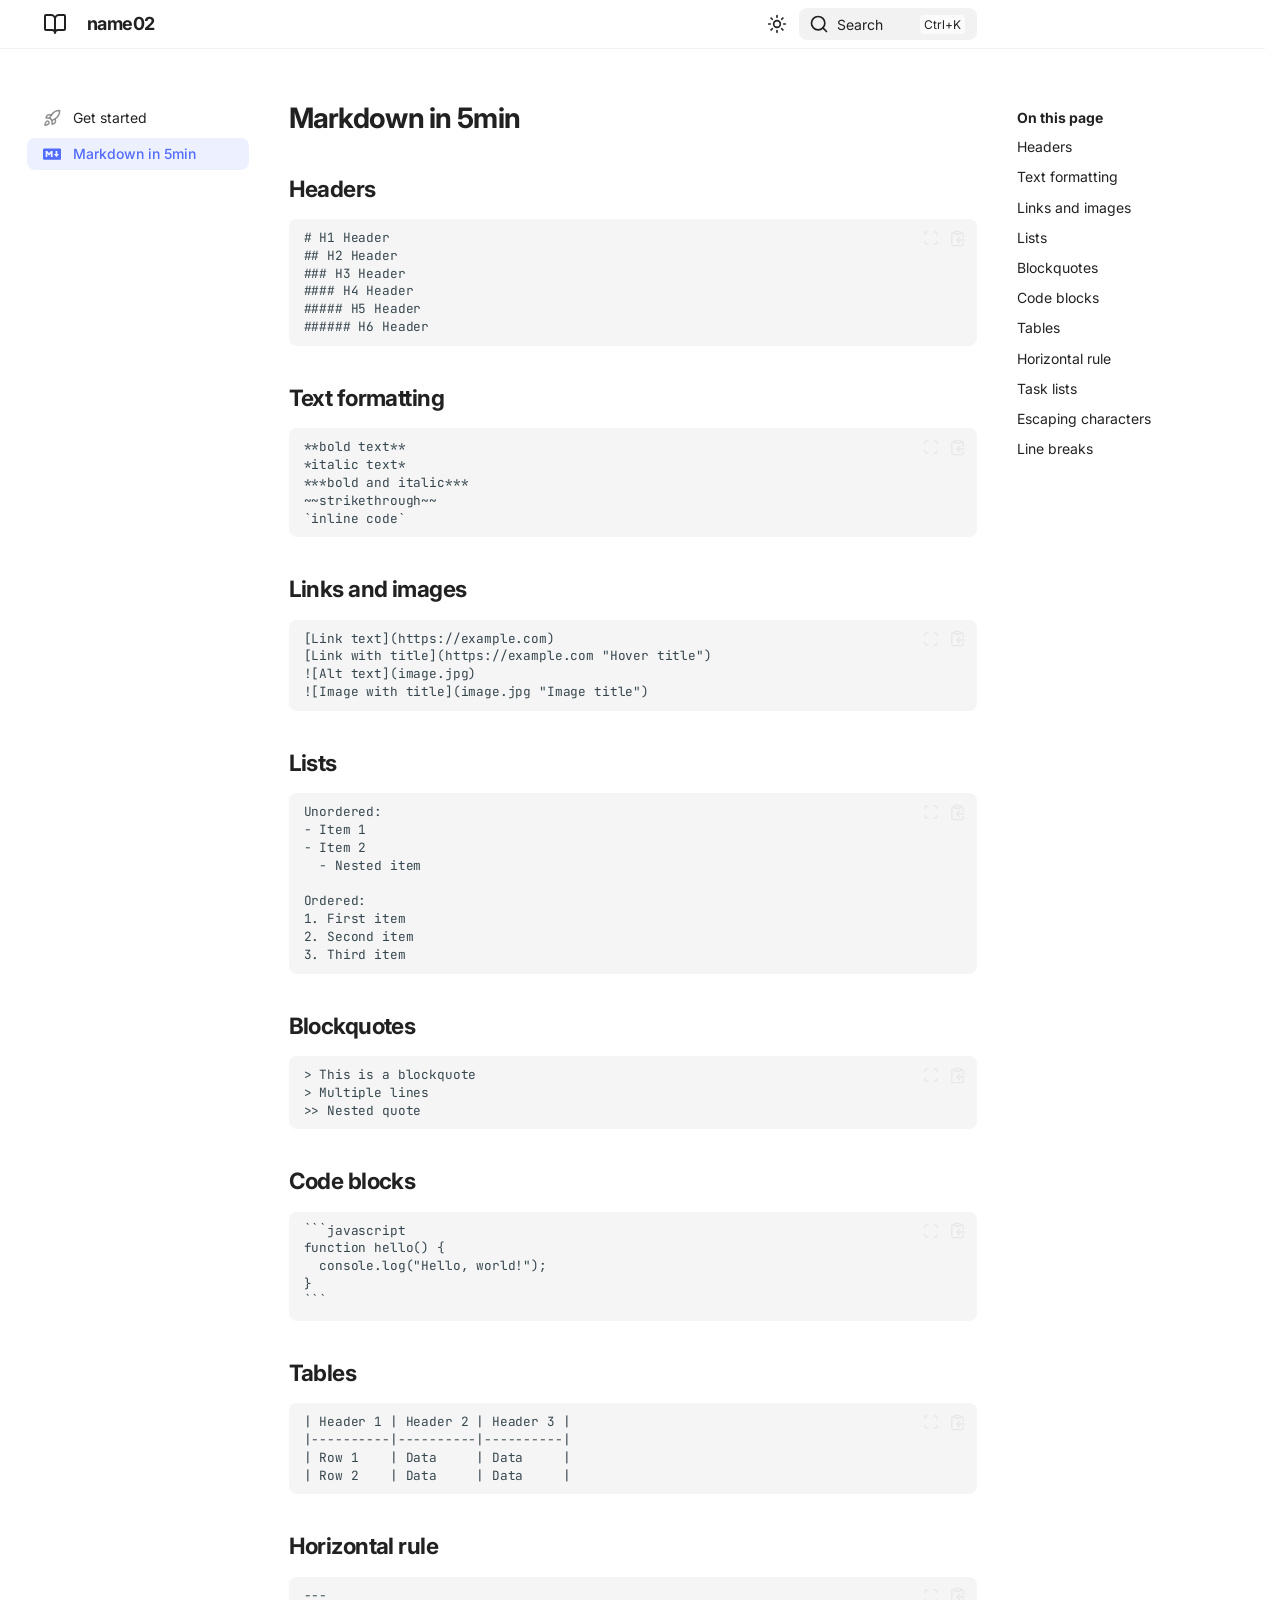
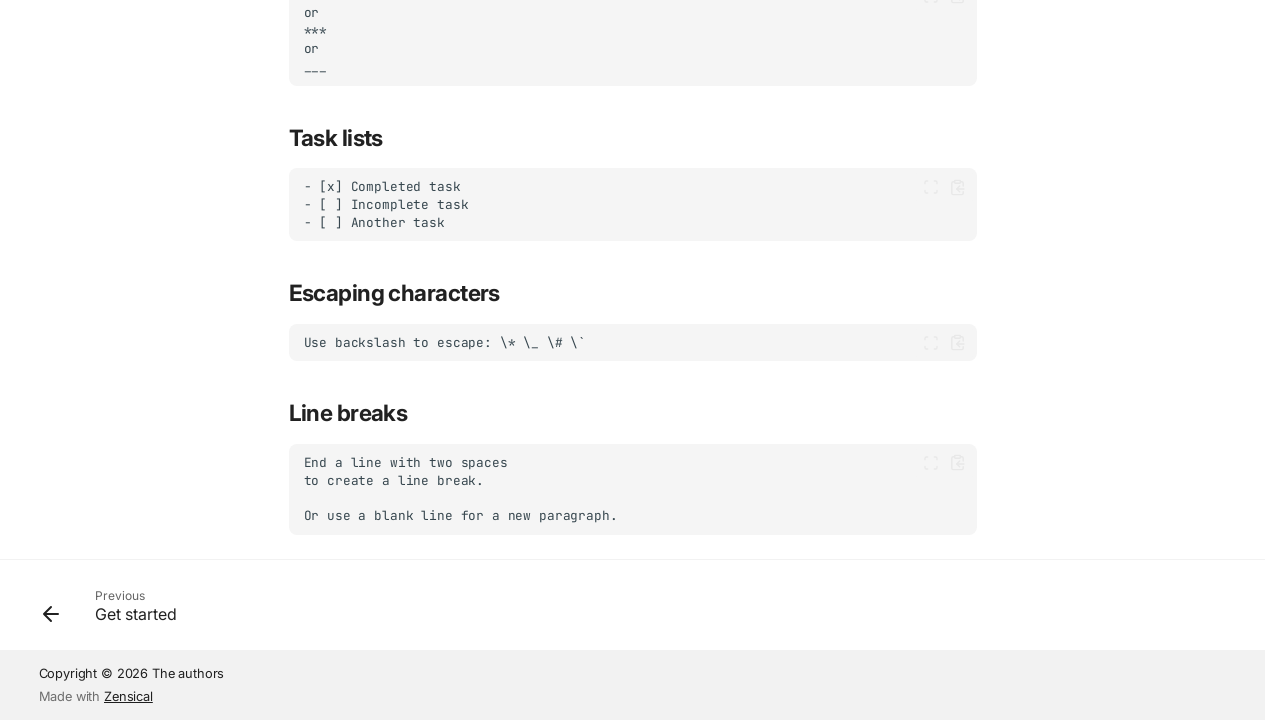
==== commit cdfdfc62: "next" ====
--- a/site/markdown/index.html
+++ b/site/markdown/index.html
@@ -25,7 +25,7 @@
     
     
       
-        <title>Markdown in 5min - Geodézie a kartografie</title>
+        <title>Markdown in 5min - name02</title>
       
     
     
@@ -97,7 +97,7 @@
 
 <header class="md-header md-header--shadow" data-md-component="header">
   <nav class="md-header__inner md-grid" aria-label="Header">
-    <a href="./.." title="Geodézie a kartografie" class="md-header__button md-logo" aria-label="Geodézie a kartografie" data-md-component="logo">
+    <a href="./.." title="name02" class="md-header__button md-logo" aria-label="name02" data-md-component="logo">
       
   
   <svg xmlns="http://www.w3.org/2000/svg" fill="none" stroke="currentColor" stroke-linecap="round" stroke-linejoin="round" stroke-width="2" class="lucide lucide-book-open" viewBox="0 0 24 24"><path d="M12 7v14M3 18a1 1 0 0 1-1-1V4a1 1 0 0 1 1-1h5a4 4 0 0 1 4 4 4 4 0 0 1 4-4h5a1 1 0 0 1 1 1v13a1 1 0 0 1-1 1h-6a3 3 0 0 0-3 3 3 3 0 0 0-3-3z"/></svg>
@@ -111,7 +111,7 @@
       <div class="md-header__ellipsis">
         <div class="md-header__topic">
           <span class="md-ellipsis">
-            Geodézie a kartografie
+            name02
           </span>
         </div>
         <div class="md-header__topic" data-md-component="header-topic">
@@ -196,13 +196,13 @@
 
 <nav class="md-nav md-nav--primary" aria-label="Navigation" data-md-level="0">
   <label class="md-nav__title" for="__drawer">
-    <a href="./.." title="Geodézie a kartografie" class="md-nav__button md-logo" aria-label="Geodézie a kartografie" data-md-component="logo">
+    <a href="./.." title="name02" class="md-nav__button md-logo" aria-label="name02" data-md-component="logo">
       
   
   <svg xmlns="http://www.w3.org/2000/svg" fill="none" stroke="currentColor" stroke-linecap="round" stroke-linejoin="round" stroke-width="2" class="lucide lucide-book-open" viewBox="0 0 24 24"><path d="M12 7v14M3 18a1 1 0 0 1-1-1V4a1 1 0 0 1 1-1h5a4 4 0 0 1 4 4 4 4 0 0 1 4-4h5a1 1 0 0 1 1 1v13a1 1 0 0 1-1 1h-6a3 3 0 0 0-3 3 3 3 0 0 0-3-3z"/></svg>
 
     </a>
-    Geodézie a kartografie
+    name02
   </label>
   
   <ul class="md-nav__list" data-md-scrollfix>
